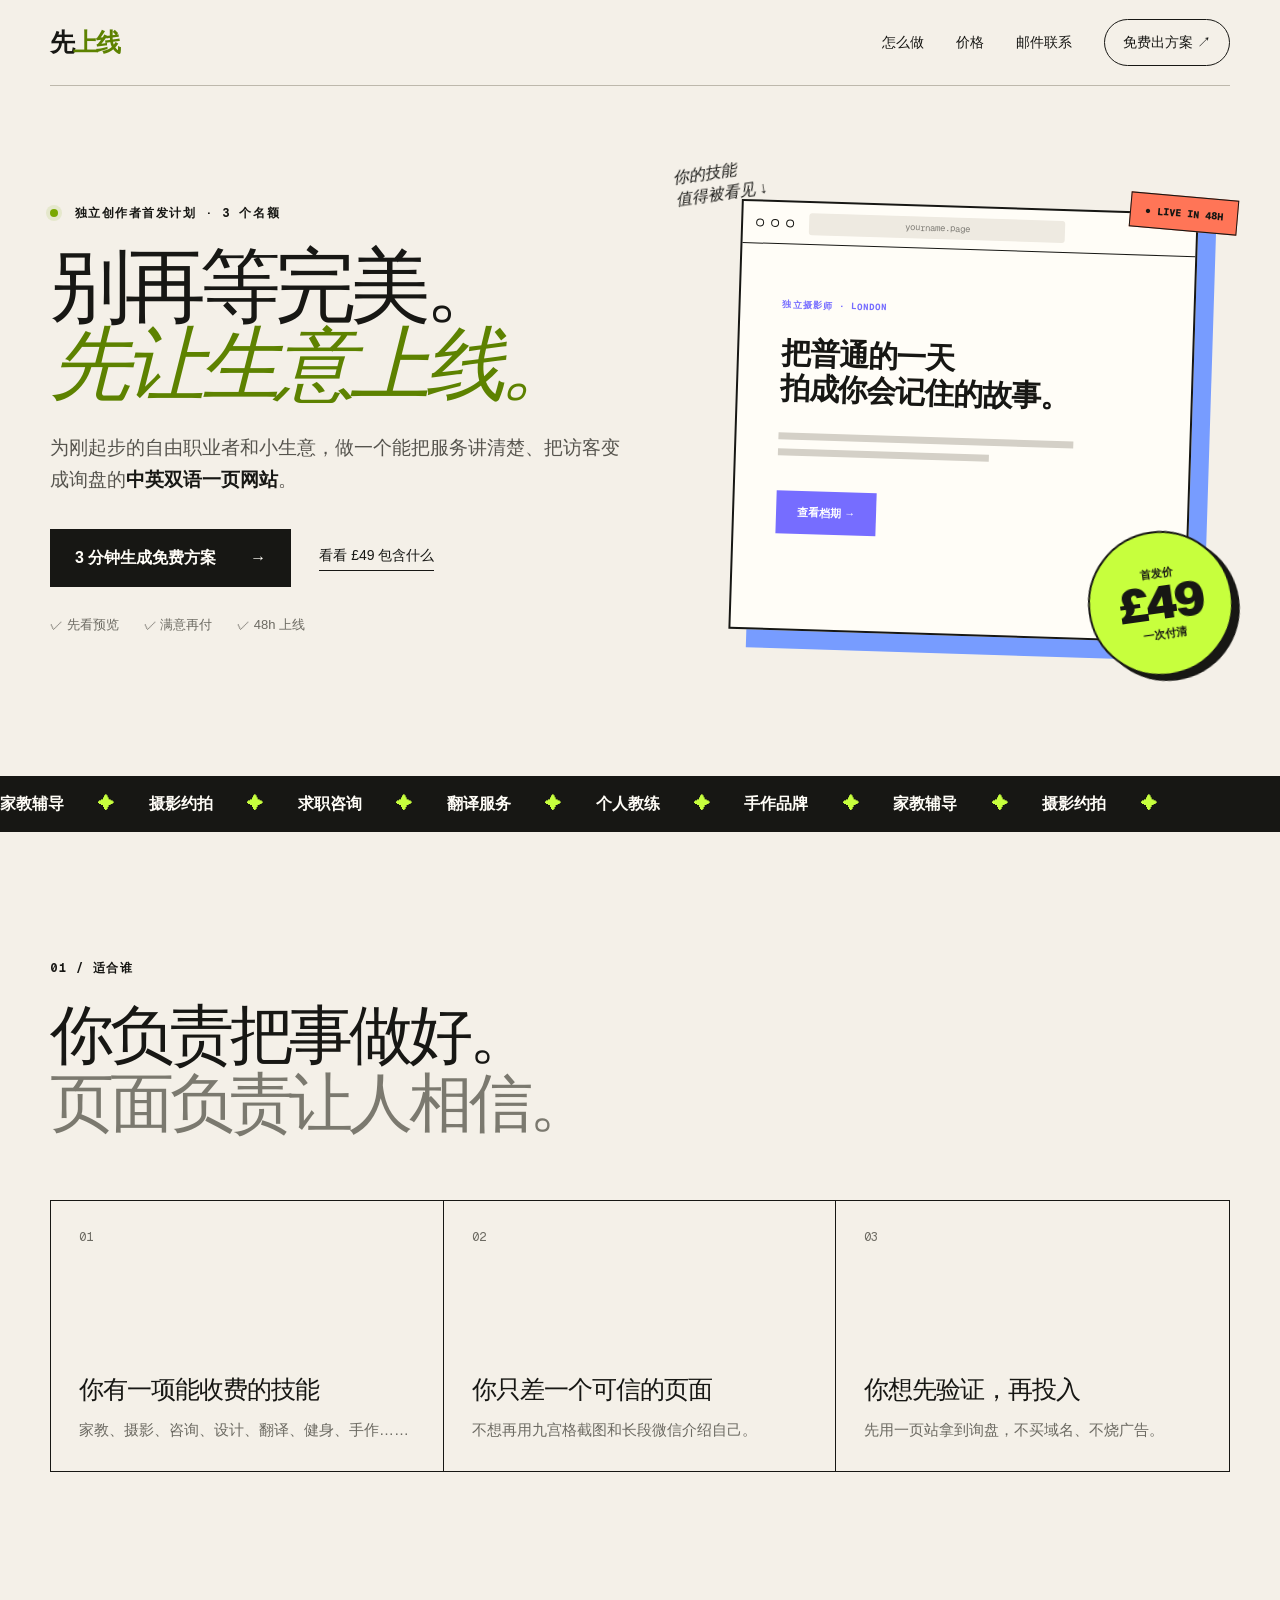
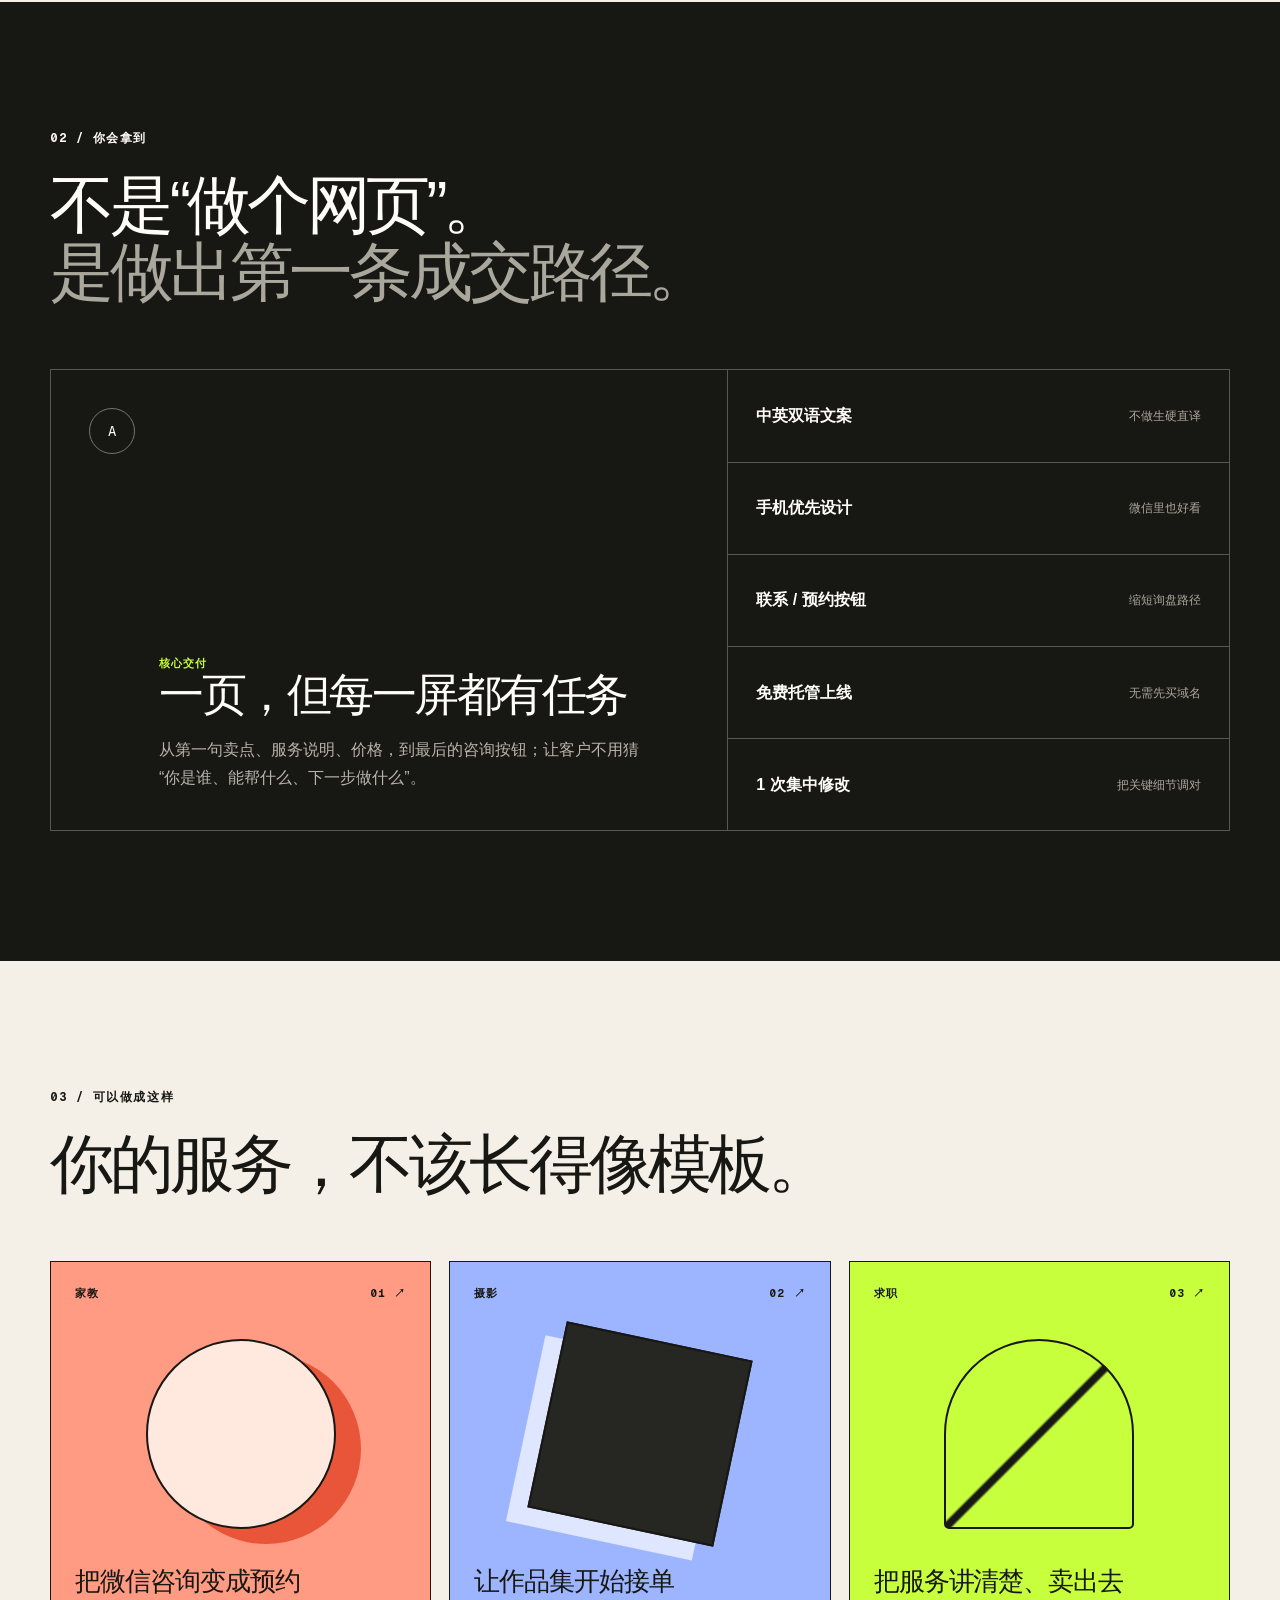
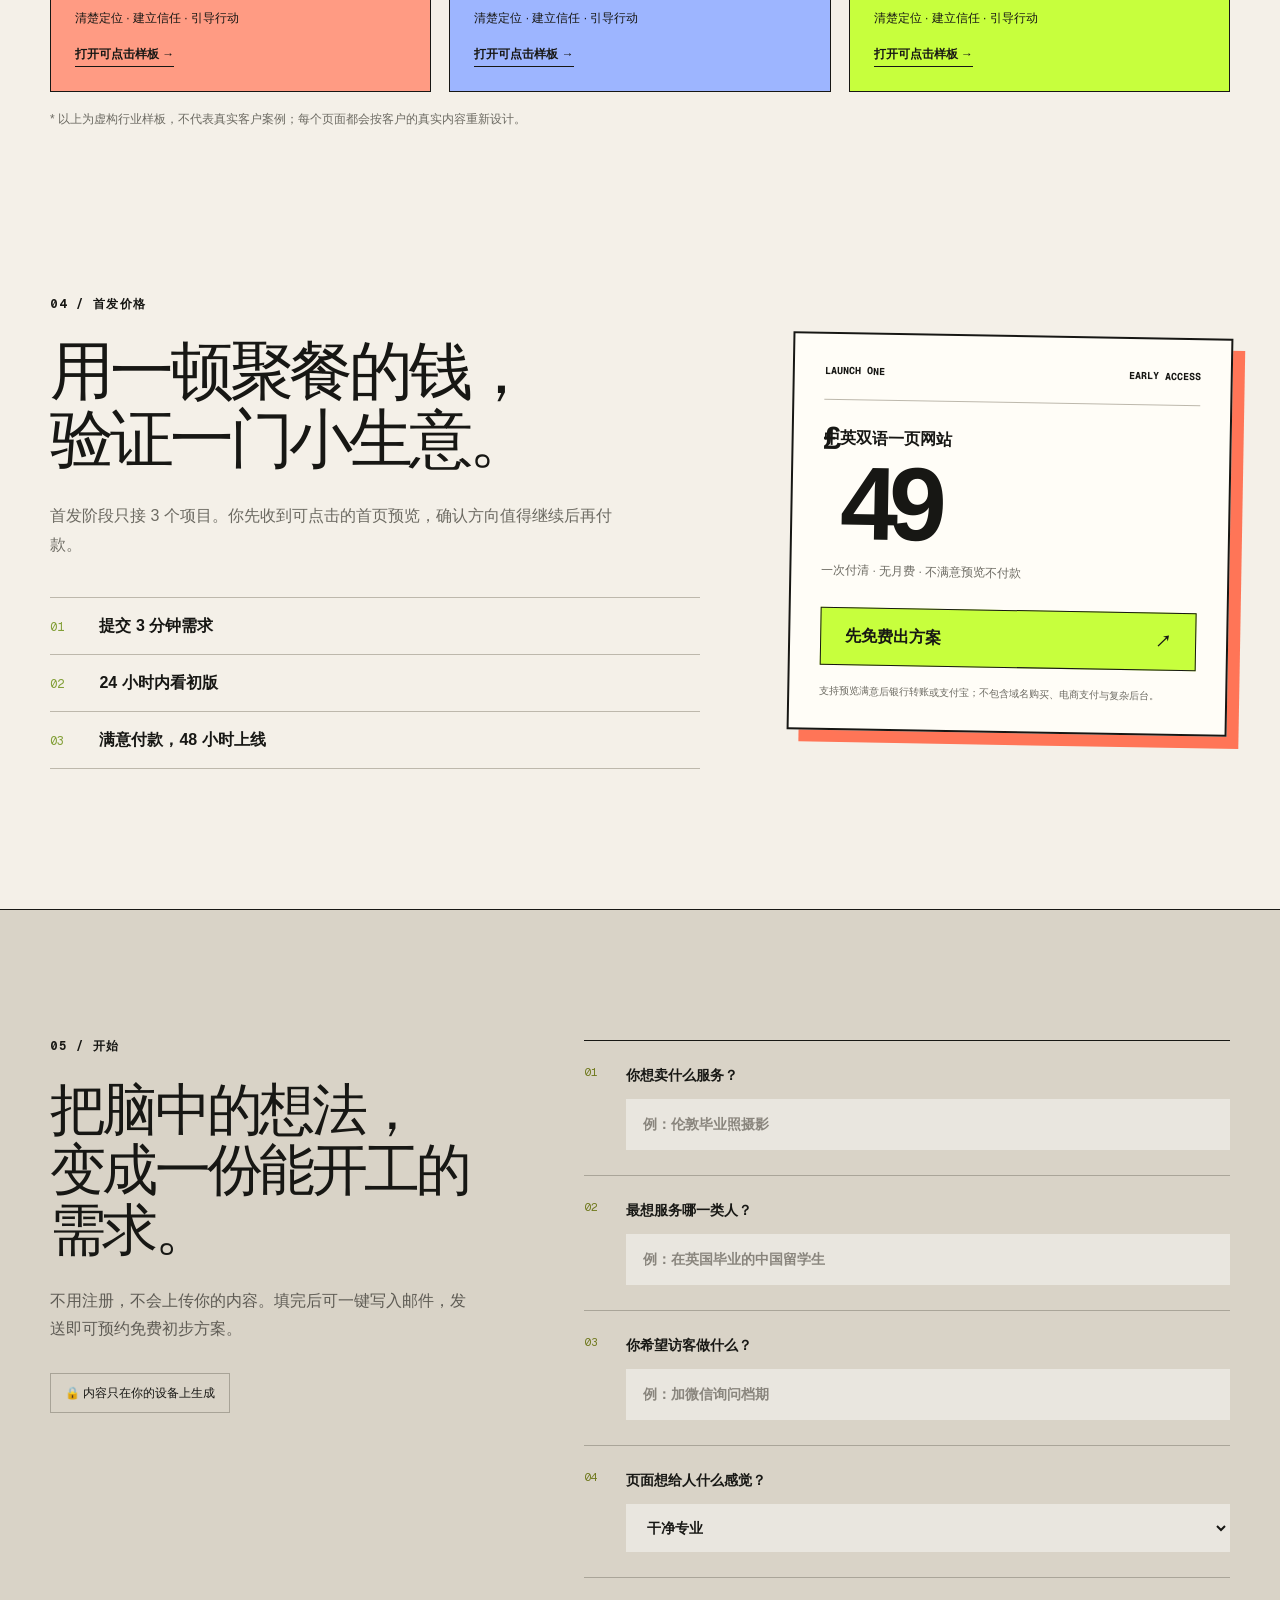
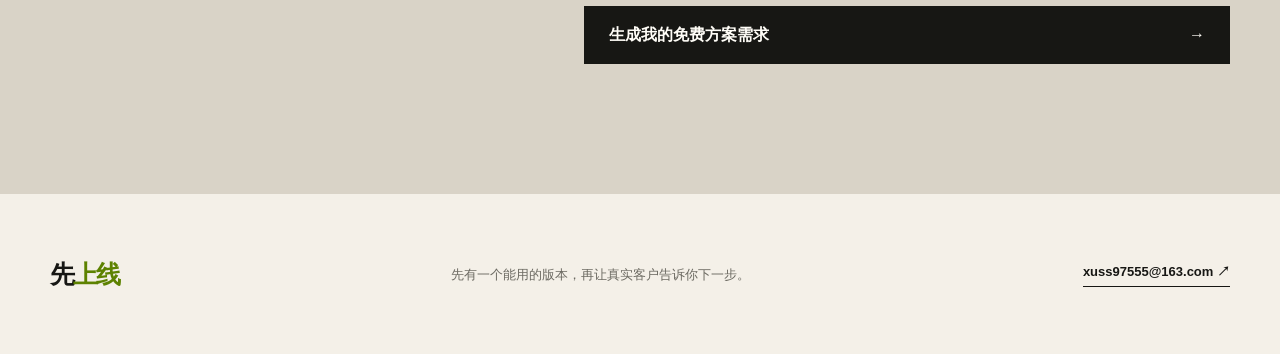
==== index.html @ bced2bf2 "Publish Xianshang production website" ====
<!DOCTYPE html><html lang="zh-CN"><head><meta charSet="utf-8"/><meta name="viewport" content="width=device-width, initial-scale=1"/><link rel="preload" href="/_next/static/media/797e433ab948586e-s.p.08e28id.o-okb.woff2" as="font" crossorigin="" type="font/woff2"/><link rel="preload" href="/_next/static/media/caa3a2e1cccd8315-s.p.09~u27dqhyhd6.woff2" as="font" crossorigin="" type="font/woff2"/><link rel="stylesheet" href="/_next/static/chunks/03s5dyql1qi7x.css" data-precedence="next"/><link rel="preload" as="script" fetchPriority="low" href="/_next/static/chunks/0o91wf7qz38ha.js"/><script src="/_next/static/chunks/16d1utvslz.ai.js" async=""></script><script src="/_next/static/chunks/0rhvhcbr5mctx.js" async=""></script><script src="/_next/static/chunks/turbopack-02bru~tcp5c6y.js" async=""></script><script src="/_next/static/chunks/0alvv6cwl0-r7.js" async=""></script><script src="/_next/static/chunks/0g~nvwp.c5vv8.js" async=""></script><meta name="next-size-adjust" content=""/><title>先上线｜48 小时做出你的第一条成交路径</title><meta name="description" content="为自由职业者和小生意打造中英双语一页网站。先看可点击预览，满意再付，48 小时上线。"/><meta property="og:title" content="先上线｜别再等完美，先让生意上线"/><meta property="og:description" content="中英双语一页网站 · 48H 上线 · £49"/><meta property="og:image" content="https://xianshang-studio-2026.blush-bread-7872.chatgpt.site/og.png"/><meta property="og:image:width" content="1200"/><meta property="og:image:height" content="630"/><meta property="og:type" content="website"/><meta name="twitter:card" content="summary_large_image"/><meta name="twitter:title" content="先上线｜别再等完美，先让生意上线"/><meta name="twitter:description" content="中英双语一页网站 · 48H 上线 · £49"/><meta name="twitter:image" content="https://xianshang-studio-2026.blush-bread-7872.chatgpt.site/og.png"/><script src="/_next/static/chunks/03~yq9q893hmn.js" noModule=""></script></head><body class="geist_a71539c9-module__T19VSG__variable geist_mono_8d43a2aa-module__8Li5zG__variable"><div hidden=""><!--$--><!--/$--></div><main><nav class="nav shell" aria-label="主导航"><a class="brand" href="#top" aria-label="先上线首页">先<span>上线</span></a><div class="navLinks"><a href="#how">怎么做</a><a href="#price">价格</a><a href="mailto:xuss97555@163.com">邮件联系</a><a class="navCta" href="#brief">免费出方案 ↗</a></div></nav><section class="hero shell" id="top"><div class="heroCopy"><p class="eyebrow"><span class="pulse"></span> 独立创作者首发计划 · 3 个名额</p><h1>别再等完美。<br/><em>先让生意上线。</em></h1><p class="heroLead">为刚起步的自由职业者和小生意，做一个能把服务讲清楚、把访客变成询盘的<strong>中英双语一页网站</strong>。</p><div class="heroActions"><a class="button buttonDark" href="#brief">3 分钟生成免费方案 <span>→</span></a><a class="textLink" href="#price">看看 £49 包含什么</a></div><div class="trustRow" aria-label="服务承诺"><span>✓ 先看预览</span><span>✓ 满意再付</span><span>✓ 48h 上线</span></div></div><div class="heroVisual" aria-label="网站从想法到上线的示意"><div class="scribble">你的技能<br/>值得被看见 ↓</div><div class="browserCard"><div class="browserTop"><i></i><i></i><i></i><span>yourname.page</span></div><div class="mockPage"><div class="mockLabel">独立摄影师 · LONDON</div><div class="mockTitle">把普通的一天<br/>拍成你会记住的故事。</div><div class="mockText"></div><div class="mockText short"></div><div class="mockButton">查看档期 →</div></div></div><div class="priceSticker"><small>首发价</small><strong>£49</strong><span>一次付清</span></div><div class="liveBadge">● LIVE IN 48H</div></div></section><section class="marquee" aria-label="适用服务类型"><div>家教辅导 <b>✦</b> 摄影约拍 <b>✦</b> 求职咨询 <b>✦</b> 翻译服务<!-- --> <b>✦</b> 个人教练 <b>✦</b> 手作品牌 <b>✦</b> 家教辅导 <b>✦</b> <!-- -->摄影约拍 <b>✦</b></div></section><section class="section shell" id="how"><div class="sectionIntro"><p class="sectionNo">01 / 适合谁</p><h2>你负责把事做好。<br/><span>页面负责让人相信。</span></h2></div><div class="fitGrid"><article class="fitCard"><span>0<!-- -->1</span><h3>你有一项能收费的技能</h3><p>家教、摄影、咨询、设计、翻译、健身、手作……</p></article><article class="fitCard"><span>0<!-- -->2</span><h3>你只差一个可信的页面</h3><p>不想再用九宫格截图和长段微信介绍自己。</p></article><article class="fitCard"><span>0<!-- -->3</span><h3>你想先验证，再投入</h3><p>先用一页站拿到询盘，不买域名、不烧广告。</p></article></div></section><section class="darkSection"><div class="shell"><div class="sectionIntro inverted"><p class="sectionNo">02 / 你会拿到</p><h2>不是“做个网页”。<br/><span>是做出第一条成交路径。</span></h2></div><div class="deliverGrid"><div class="deliverMain"><span class="deliverIndex">A</span><div><p class="miniLabel">核心交付</p><h3>一页，但每一屏都有任务</h3><p>从第一句卖点、服务说明、价格，到最后的咨询按钮；让客户不用猜“你是谁、能帮什么、下一步做什么”。</p></div></div><div class="deliverList"><div><b>中英双语文案</b><span>不做生硬直译</span></div><div><b>手机优先设计</b><span>微信里也好看</span></div><div><b>联系 / 预约按钮</b><span>缩短询盘路径</span></div><div><b>免费托管上线</b><span>无需先买域名</span></div><div><b>1 次集中修改</b><span>把关键细节调对</span></div></div></div></div></section><section class="section shell"><div class="sectionIntro"><p class="sectionNo">03 / 可以做成这样</p><h2>你的服务，不该长得像模板。</h2></div><div class="examples"><a class="example coral" href="/demo/tutor" aria-label="查看家教行业可点击样板"><div class="exampleTop"><span>家教</span><span>0<!-- -->1<!-- --> ↗</span></div><div class="exampleShape"></div><h3>把微信咨询变成预约</h3><p>清楚定位 · 建立信任 · 引导行动</p><span class="exampleLink">打开可点击样板 →</span></a><a class="example blue" href="/demo/photo" aria-label="查看摄影行业可点击样板"><div class="exampleTop"><span>摄影</span><span>0<!-- -->2<!-- --> ↗</span></div><div class="exampleShape"></div><h3>让作品集开始接单</h3><p>清楚定位 · 建立信任 · 引导行动</p><span class="exampleLink">打开可点击样板 →</span></a><a class="example lime" href="/demo/career" aria-label="查看求职行业可点击样板"><div class="exampleTop"><span>求职</span><span>0<!-- -->3<!-- --> ↗</span></div><div class="exampleShape"></div><h3>把服务讲清楚、卖出去</h3><p>清楚定位 · 建立信任 · 引导行动</p><span class="exampleLink">打开可点击样板 →</span></a></div><p class="exampleNote">* 以上为虚构行业样板，不代表真实客户案例；每个页面都会按客户的真实内容重新设计。</p></section><section class="priceSection shell" id="price"><div class="priceCopy"><p class="sectionNo">04 / 首发价格</p><h2>用一顿聚餐的钱，<br/>验证一门小生意。</h2><p>首发阶段只接 3 个项目。你先收到可点击的首页预览，确认方向值得继续后再付款。</p><ul><li><span>01</span> 提交 3 分钟需求</li><li><span>02</span> 24 小时内看初版</li><li><span>03</span> 满意付款，48 小时上线</li></ul></div><div class="priceCard"><div class="priceCardHead"><span>LAUNCH ONE</span><span>EARLY ACCESS</span></div><p>中英双语一页网站</p><div class="bigPrice"><sup>£</sup>49</div><p class="priceSub">一次付清 · 无月费 · 不满意预览不付款</p><a class="button buttonLime" href="#brief">先免费出方案 <span>↗</span></a><small>支持预览满意后银行转账或支付宝；不包含域名购买、电商支付与复杂后台。</small></div></section><section class="briefSection" id="brief"><div class="shell briefGrid"><div class="briefIntro"><p class="sectionNo">05 / 开始</p><h2>把脑中的想法，<br/>变成一份能开工的需求。</h2><p>不用注册，不会上传你的内容。填完后可一键写入邮件，发送即可预约免费初步方案。</p><div class="privacyNote">🔒 内容只在你的设备上生成</div></div><form class="briefForm"><label><span>01</span>你想卖什么服务？<input required="" placeholder="例：伦敦毕业照摄影" value=""/></label><label><span>02</span>最想服务哪一类人？<input required="" placeholder="例：在英国毕业的中国留学生" value=""/></label><label><span>03</span>你希望访客做什么？<input required="" placeholder="例：加微信询问档期" value=""/></label><label><span>04</span>页面想给人什么感觉？<select><option selected="">干净专业</option><option>温暖亲切</option><option>大胆有趣</option><option>安静高级</option></select></label><button class="button buttonDark formButton" type="submit">生成我的免费方案需求 <span>→</span></button></form></div></section><footer class="footer shell"><a class="brand" href="#top">先<span>上线</span></a><p>先有一个能用的版本，再让真实客户告诉你下一步。</p><a href="mailto:xuss97555@163.com">xuss97555@163.com<!-- --> ↗</a></footer></main><!--$--><!--/$--><script src="/_next/static/chunks/0o91wf7qz38ha.js" id="_R_" async=""></script><script>(self.__next_f=self.__next_f||[]).push([0])</script><script>self.__next_f.push([1,"1:\"$Sreact.fragment\"\n2:I[19191,[\"/_next/static/chunks/0alvv6cwl0-r7.js\"],\"default\"]\n3:I[1708,[\"/_next/static/chunks/0alvv6cwl0-r7.js\"],\"default\"]\n4:I[20671,[\"/_next/static/chunks/0alvv6cwl0-r7.js\"],\"ClientPageRoot\"]\n5:I[31713,[\"/_next/static/chunks/0alvv6cwl0-r7.js\",\"/_next/static/chunks/0g~nvwp.c5vv8.js\"],\"default\"]\n8:I[46468,[\"/_next/static/chunks/0alvv6cwl0-r7.js\"],\"OutletBoundary\"]\n9:\"$Sreact.suspense\"\nb:I[46468,[\"/_next/static/chunks/0alvv6cwl0-r7.js\"],\"ViewportBoundary\"]\nd:I[46468,[\"/_next/static/chunks/0alvv6cwl0-r7.js\"],\"MetadataBoundary\"]\nf:I[99879,[\"/_next/static/chunks/0alvv6cwl0-r7.js\"],\"default\",1]\n:HL[\"/_next/static/chunks/03s5dyql1qi7x.css\",\"style\"]\n:HL[\"/_next/static/media/797e433ab948586e-s.p.08e28id.o-okb.woff2\",\"font\",{\"crossOrigin\":\"\",\"type\":\"font/woff2\"}]\n:HL[\"/_next/static/media/caa3a2e1cccd8315-s.p.09~u27dqhyhd6.woff2\",\"font\",{\"crossOrigin\":\"\",\"type\":\"font/woff2\"}]\n"])</script><script>self.__next_f.push([1,"0:{\"P\":null,\"c\":[\"\",\"\"],\"q\":\"\",\"i\":false,\"f\":[[[\"\",{\"children\":[\"__PAGE__\",{}]},\"$undefined\",\"$undefined\",16],[[\"$\",\"$1\",\"c\",{\"children\":[[[\"$\",\"link\",\"0\",{\"rel\":\"stylesheet\",\"href\":\"/_next/static/chunks/03s5dyql1qi7x.css\",\"precedence\":\"next\",\"crossOrigin\":\"$undefined\",\"nonce\":\"$undefined\"}],[\"$\",\"script\",\"script-0\",{\"src\":\"/_next/static/chunks/0alvv6cwl0-r7.js\",\"async\":true,\"nonce\":\"$undefined\"}]],[\"$\",\"html\",null,{\"lang\":\"zh-CN\",\"children\":[\"$\",\"body\",null,{\"className\":\"geist_a71539c9-module__T19VSG__variable geist_mono_8d43a2aa-module__8Li5zG__variable\",\"children\":[\"$\",\"$L2\",null,{\"parallelRouterKey\":\"children\",\"error\":\"$undefined\",\"errorStyles\":\"$undefined\",\"errorScripts\":\"$undefined\",\"template\":[\"$\",\"$L3\",null,{}],\"templateStyles\":\"$undefined\",\"templateScripts\":\"$undefined\",\"notFound\":[[[\"$\",\"title\",null,{\"children\":\"404: This page could not be found.\"}],[\"$\",\"div\",null,{\"style\":{\"fontFamily\":\"system-ui,\\\"Segoe UI\\\",Roboto,Helvetica,Arial,sans-serif,\\\"Apple Color Emoji\\\",\\\"Segoe UI Emoji\\\"\",\"height\":\"100vh\",\"textAlign\":\"center\",\"display\":\"flex\",\"flexDirection\":\"column\",\"alignItems\":\"center\",\"justifyContent\":\"center\"},\"children\":[\"$\",\"div\",null,{\"children\":[[\"$\",\"style\",null,{\"dangerouslySetInnerHTML\":{\"__html\":\"body{color:#000;background:#fff;margin:0}.next-error-h1{border-right:1px solid rgba(0,0,0,.3)}@media (prefers-color-scheme:dark){body{color:#fff;background:#000}.next-error-h1{border-right:1px solid rgba(255,255,255,.3)}}\"}}],[\"$\",\"h1\",null,{\"className\":\"next-error-h1\",\"style\":{\"display\":\"inline-block\",\"margin\":\"0 20px 0 0\",\"padding\":\"0 23px 0 0\",\"fontSize\":24,\"fontWeight\":500,\"verticalAlign\":\"top\",\"lineHeight\":\"49px\"},\"children\":404}],[\"$\",\"div\",null,{\"style\":{\"display\":\"inline-block\"},\"children\":[\"$\",\"h2\",null,{\"style\":{\"fontSize\":14,\"fontWeight\":400,\"lineHeight\":\"49px\",\"margin\":0},\"children\":\"This page could not be found.\"}]}]]}]}]],[]],\"forbidden\":\"$undefined\",\"unauthorized\":\"$undefined\"}]}]}]]}],{\"children\":[[\"$\",\"$1\",\"c\",{\"children\":[[\"$\",\"$L4\",null,{\"Component\":\"$5\",\"serverProvidedParams\":{\"searchParams\":{},\"params\":{},\"promises\":[\"$@6\",\"$@7\"]}}],[[\"$\",\"script\",\"script-0\",{\"src\":\"/_next/static/chunks/0g~nvwp.c5vv8.js\",\"async\":true,\"nonce\":\"$undefined\"}]],[\"$\",\"$L8\",null,{\"children\":[\"$\",\"$9\",null,{\"name\":\"Next.MetadataOutlet\",\"children\":\"$@a\"}]}]]}],{},null,false,null]},null,false,null],[\"$\",\"$1\",\"h\",{\"children\":[null,[\"$\",\"$Lb\",null,{\"children\":\"$Lc\"}],[\"$\",\"div\",null,{\"hidden\":true,\"children\":[\"$\",\"$Ld\",null,{\"children\":[\"$\",\"$9\",null,{\"name\":\"Next.Metadata\",\"children\":\"$Le\"}]}]}],[\"$\",\"meta\",null,{\"name\":\"next-size-adjust\",\"content\":\"\"}]]}],false]],\"m\":\"$undefined\",\"G\":[\"$f\",[[\"$\",\"link\",\"0\",{\"rel\":\"stylesheet\",\"href\":\"/_next/static/chunks/03s5dyql1qi7x.css\",\"precedence\":\"next\",\"crossOrigin\":\"$undefined\",\"nonce\":\"$undefined\"}]]],\"S\":true,\"h\":null,\"s\":\"$undefined\",\"l\":\"$undefined\",\"p\":\"$undefined\",\"d\":\"$undefined\",\"b\":\"NUdpJYh_M5UZPNdFGB4OB\"}\n"])</script><script>self.__next_f.push([1,"6:{}\n7:\"$0:f:0:1:1:children:0:props:children:0:props:serverProvidedParams:params\"\n"])</script><script>self.__next_f.push([1,"c:[[\"$\",\"meta\",\"0\",{\"charSet\":\"utf-8\"}],[\"$\",\"meta\",\"1\",{\"name\":\"viewport\",\"content\":\"width=device-width, initial-scale=1\"}]]\n"])</script><script>self.__next_f.push([1,"a:null\ne:[[\"$\",\"title\",\"0\",{\"children\":\"先上线｜48 小时做出你的第一条成交路径\"}],[\"$\",\"meta\",\"1\",{\"name\":\"description\",\"content\":\"为自由职业者和小生意打造中英双语一页网站。先看可点击预览，满意再付，48 小时上线。\"}],[\"$\",\"meta\",\"2\",{\"property\":\"og:title\",\"content\":\"先上线｜别再等完美，先让生意上线\"}],[\"$\",\"meta\",\"3\",{\"property\":\"og:description\",\"content\":\"中英双语一页网站 · 48H 上线 · £49\"}],[\"$\",\"meta\",\"4\",{\"property\":\"og:image\",\"content\":\"https://xianshang-studio-2026.blush-bread-7872.chatgpt.site/og.png\"}],[\"$\",\"meta\",\"5\",{\"property\":\"og:image:width\",\"content\":\"1200\"}],[\"$\",\"meta\",\"6\",{\"property\":\"og:image:height\",\"content\":\"630\"}],[\"$\",\"meta\",\"7\",{\"property\":\"og:type\",\"content\":\"website\"}],[\"$\",\"meta\",\"8\",{\"name\":\"twitter:card\",\"content\":\"summary_large_image\"}],[\"$\",\"meta\",\"9\",{\"name\":\"twitter:title\",\"content\":\"先上线｜别再等完美，先让生意上线\"}],[\"$\",\"meta\",\"10\",{\"name\":\"twitter:description\",\"content\":\"中英双语一页网站 · 48H 上线 · £49\"}],[\"$\",\"meta\",\"11\",{\"name\":\"twitter:image\",\"content\":\"https://xianshang-studio-2026.blush-bread-7872.chatgpt.site/og.png\"}]]\n"])</script></body></html>
---- _next/static/chunks/03s5dyql1qi7x.css ----
@font-face{font-family:Geist;font-style:normal;font-weight:100 900;font-display:swap;src:url(../media/fef07dbb0973bf53-s.12tyk43_3sh9u.woff2)format("woff2");unicode-range:U+460-52F,U+1C80-1C8A,U+20B4,U+2DE0-2DFF,U+A640-A69F,U+FE2E-FE2F}@font-face{font-family:Geist;font-style:normal;font-weight:100 900;font-display:swap;src:url(../media/8a480f0b521d4e75-s.0jzbimsg8vl84.woff2)format("woff2");unicode-range:U+301,U+400-45F,U+490-491,U+4B0-4B1,U+2116}@font-face{font-family:Geist;font-style:normal;font-weight:100 900;font-display:swap;src:url(../media/53b9e256198e5412-s.0-wfv7uh4i7h9.woff2)format("woff2");unicode-range:U+102-103,U+110-111,U+128-129,U+168-169,U+1A0-1A1,U+1AF-1B0,U+300-301,U+303-304,U+308-309,U+323,U+329,U+1EA0-1EF9,U+20AB}@font-face{font-family:Geist;font-style:normal;font-weight:100 900;font-display:swap;src:url(../media/7178b3e590c64307-s.0nx0ww8fni_q3.woff2)format("woff2");unicode-range:U+100-2BA,U+2BD-2C5,U+2C7-2CC,U+2CE-2D7,U+2DD-2FF,U+304,U+308,U+329,U+1D00-1DBF,U+1E00-1E9F,U+1EF2-1EFF,U+2020,U+20A0-20AB,U+20AD-20C0,U+2113,U+2C60-2C7F,U+A720-A7FF}@font-face{font-family:Geist;font-style:normal;font-weight:100 900;font-display:swap;src:url(../media/caa3a2e1cccd8315-s.p.09~u27dqhyhd6.woff2)format("woff2");unicode-range:U+??,U+131,U+152-153,U+2BB-2BC,U+2C6,U+2DA,U+2DC,U+304,U+308,U+329,U+2000-206F,U+20AC,U+2122,U+2191,U+2193,U+2212,U+2215,U+FEFF,U+FFFD}@font-face{font-family:Geist Fallback;src:local(Arial);ascent-override:95.94%;descent-override:28.16%;line-gap-override:0.0%;size-adjust:104.76%}.geist_a71539c9-module__T19VSG__className{font-family:Geist,Geist Fallback;font-style:normal}.geist_a71539c9-module__T19VSG__variable{--font-geist-sans:"Geist", "Geist Fallback"}
@font-face{font-family:Geist Mono;font-style:normal;font-weight:100 900;font-display:swap;src:url(../media/5ce348bf30bf5439-s.0zgw-jeven.3w.woff2)format("woff2");unicode-range:U+460-52F,U+1C80-1C8A,U+20B4,U+2DE0-2DFF,U+A640-A69F,U+FE2E-FE2F}@font-face{font-family:Geist Mono;font-style:normal;font-weight:100 900;font-display:swap;src:url(../media/4fa387ec64143e14-s.0wkzw~je483f-.woff2)format("woff2");unicode-range:U+301,U+400-45F,U+490-491,U+4B0-4B1,U+2116}@font-face{font-family:Geist Mono;font-style:normal;font-weight:100 900;font-display:swap;src:url(../media/6306c77e7c8268e4-s.0rhz0arwfsn~5.woff2)format("woff2");unicode-range:U+2000-2001,U+2004-2008,U+200A,U+23B8-23BD,U+2500-259F}@font-face{font-family:Geist Mono;font-style:normal;font-weight:100 900;font-display:swap;src:url(../media/7d817b4c03b0c5f1-s.0l76wvqk9d84w.woff2)format("woff2");unicode-range:U+102-103,U+110-111,U+128-129,U+168-169,U+1A0-1A1,U+1AF-1B0,U+300-301,U+303-304,U+308-309,U+323,U+329,U+1EA0-1EF9,U+20AB}@font-face{font-family:Geist Mono;font-style:normal;font-weight:100 900;font-display:swap;src:url(../media/bbc41e54d2fcbd21-s.0k4k9394f2q-k.woff2)format("woff2");unicode-range:U+100-2BA,U+2BD-2C5,U+2C7-2CC,U+2CE-2D7,U+2DD-2FF,U+304,U+308,U+329,U+1D00-1DBF,U+1E00-1E9F,U+1EF2-1EFF,U+2020,U+20A0-20AB,U+20AD-20C0,U+2113,U+2C60-2C7F,U+A720-A7FF}@font-face{font-family:Geist Mono;font-style:normal;font-weight:100 900;font-display:swap;src:url(../media/797e433ab948586e-s.p.08e28id.o-okb.woff2)format("woff2");unicode-range:U+??,U+131,U+152-153,U+2BB-2BC,U+2C6,U+2DA,U+2DC,U+304,U+308,U+329,U+2000-206F,U+20AC,U+2122,U+2191,U+2193,U+2212,U+2215,U+FEFF,U+FFFD}@font-face{font-family:Geist Mono Fallback;src:local(Arial);ascent-override:74.67%;descent-override:21.92%;line-gap-override:0.0%;size-adjust:134.59%}.geist_mono_8d43a2aa-module__8Li5zG__className{font-family:Geist Mono,Geist Mono Fallback;font-style:normal}.geist_mono_8d43a2aa-module__8Li5zG__variable{--font-geist-mono:"Geist Mono", "Geist Mono Fallback"}
@layer theme{:root,:host{--font-sans:ui-sans-serif, system-ui, sans-serif, "Apple Color Emoji", "Segoe UI Emoji", "Segoe UI Symbol", "Noto Color Emoji";--font-mono:ui-monospace, SFMono-Regular, Menlo, Monaco, Consolas, "Liberation Mono", "Courier New", monospace;--spacing:.25rem;--default-font-family:var(--font-sans);--default-mono-font-family:var(--font-mono)}}@layer base{*,:after,:before,::backdrop{box-sizing:border-box;border:0 solid;margin:0;padding:0}::file-selector-button{box-sizing:border-box;border:0 solid;margin:0;padding:0}html,:host{-webkit-text-size-adjust:100%;tab-size:4;line-height:1.5;font-family:var(--default-font-family,ui-sans-serif, system-ui, sans-serif, "Apple Color Emoji", "Segoe UI Emoji", "Segoe UI Symbol", "Noto Color Emoji");font-feature-settings:var(--default-font-feature-settings,normal);font-variation-settings:var(--default-font-variation-settings,normal);-webkit-tap-highlight-color:transparent}hr{height:0;color:inherit;border-top-width:1px}abbr:where([title]){-webkit-text-decoration:underline dotted;text-decoration:underline dotted}h1,h2,h3,h4,h5,h6{font-size:inherit;font-weight:inherit}a{color:inherit;-webkit-text-decoration:inherit;-webkit-text-decoration:inherit;-webkit-text-decoration:inherit;-webkit-text-decoration:inherit;text-decoration:inherit}b,strong{font-weight:bolder}code,kbd,samp,pre{font-family:var(--default-mono-font-family,ui-monospace, SFMono-Regular, Menlo, Monaco, Consolas, "Liberation Mono", "Courier New", monospace);font-feature-settings:var(--default-mono-font-feature-settings,normal);font-variation-settings:var(--default-mono-font-variation-settings,normal);font-size:1em}small{font-size:80%}sub,sup{vertical-align:baseline;font-size:75%;line-height:0;position:relative}sub{bottom:-.25em}sup{top:-.5em}table{text-indent:0;border-color:inherit;border-collapse:collapse}:-moz-focusring{outline:auto}progress{vertical-align:baseline}summary{display:list-item}ol,ul,menu{list-style:none}img,svg,video,canvas,audio,iframe,embed,object{vertical-align:middle;display:block}img,video{max-width:100%;height:auto}button,input,select,optgroup,textarea{font:inherit;font-feature-settings:inherit;font-variation-settings:inherit;letter-spacing:inherit;color:inherit;opacity:1;background-color:#0000;border-radius:0}::file-selector-button{font:inherit;font-feature-settings:inherit;font-variation-settings:inherit;letter-spacing:inherit;color:inherit;opacity:1;background-color:#0000;border-radius:0}:where(select:is([multiple],[size])) optgroup{font-weight:bolder}:where(select:is([multiple],[size])) optgroup option{padding-inline-start:20px}::file-selector-button{margin-inline-end:4px}::placeholder{opacity:1}@supports (not ((-webkit-appearance:-apple-pay-button))) or (contain-intrinsic-size:1px){::placeholder{color:currentColor}@supports (color:color-mix(in lab, red, red)){::placeholder{color:color-mix(in oklab, currentcolor 50%, transparent)}}}textarea{resize:vertical}::-webkit-search-decoration{-webkit-appearance:none}::-webkit-date-and-time-value{min-height:1lh;text-align:inherit}::-webkit-datetime-edit{display:inline-flex}::-webkit-datetime-edit-fields-wrapper{padding:0}::-webkit-datetime-edit{padding-block:0}::-webkit-datetime-edit-year-field{padding-block:0}::-webkit-datetime-edit-month-field{padding-block:0}::-webkit-datetime-edit-day-field{padding-block:0}::-webkit-datetime-edit-hour-field{padding-block:0}::-webkit-datetime-edit-minute-field{padding-block:0}::-webkit-datetime-edit-second-field{padding-block:0}::-webkit-datetime-edit-millisecond-field{padding-block:0}::-webkit-datetime-edit-meridiem-field{padding-block:0}::-webkit-calendar-picker-indicator{line-height:1}:-moz-ui-invalid{box-shadow:none}button,input:where([type=button],[type=reset],[type=submit]){appearance:button}::file-selector-button{appearance:button}::-webkit-inner-spin-button{height:auto}::-webkit-outer-spin-button{height:auto}[hidden]:where(:not([hidden=until-found])){display:none!important}}@layer components;@layer utilities{.relative{position:relative}.start{inset-inline-start:var(--spacing)}.block{display:block}.table{display:table}}:root{--paper:#f4f0e8;--ink:#171714;--muted:#6c6a62;--line:#bdb8ac;--lime:#c7ff3d;--coral:#ff7557;--blue:#779cff;--white:#fffdf7}*{box-sizing:border-box}html{scroll-behavior:smooth}body{background:var(--paper);color:var(--ink);margin:0;font-family:Arial,PingFang SC,Microsoft YaHei,sans-serif}a{color:inherit;text-decoration:none}button,input,select{font:inherit}.shell{width:min(1180px,100% - 40px);margin:0 auto}.nav{border-bottom:1px solid var(--line);justify-content:space-between;align-items:center;height:86px;display:flex}.brand{letter-spacing:-.08em;font-size:25px;font-weight:900}.brand span{color:#5d8200}.navLinks{align-items:center;gap:32px;font-size:14px;display:flex}.navLinks>a:not(.navCta):hover{opacity:.55}.navCta{border:1px solid var(--ink);border-radius:99px;padding:12px 18px;transition:all .2s}.navCta:hover{background:var(--ink);color:var(--white)}.hero{grid-template-columns:1.04fr .96fr;align-items:center;gap:72px;min-height:690px;padding-top:55px;padding-bottom:76px;display:grid}.eyebrow,.sectionNo{font:700 12px/1 var(--font-geist-mono), monospace;letter-spacing:.13em;text-transform:uppercase;margin:0 0 28px}.pulse{background:#79a800;border-radius:50%;width:8px;height:8px;margin-right:8px;display:inline-block;box-shadow:0 0 0 4px #79a8001f}h1,h2,h3,p{margin-top:0}h1{letter-spacing:-.075em;max-width:700px;margin-bottom:28px;font-size:clamp(60px,6.3vw,96px);line-height:.97}h1 em{color:#5d8200;font-family:Georgia,Songti SC,serif;font-weight:400}.heroLead{color:#56544e;max-width:570px;margin-bottom:32px;font-size:19px;line-height:1.7}.heroLead strong{color:var(--ink)}.heroActions{align-items:center;gap:28px;display:flex}.button{border:1px solid var(--ink);cursor:pointer;justify-content:space-between;align-items:center;gap:34px;min-height:58px;padding:0 24px;font-weight:800;transition:transform .18s,box-shadow .18s;display:inline-flex}.button:hover{box-shadow:5px 5px 0 var(--ink);transform:translate(-3px,-3px)}.buttonDark{background:var(--ink);color:var(--white)}.buttonDark:hover{box-shadow:5px 5px #739b13}.buttonLime{background:var(--lime);width:100%;color:var(--ink)}.textLink{border-bottom:1px solid;padding-bottom:4px;font-size:14px}.trustRow{color:var(--muted);gap:25px;margin-top:28px;font-size:13px;display:flex}.heroVisual{place-items:center;min-height:520px;display:grid;position:relative}.browserCard{background:var(--white);border:2px solid var(--ink);width:86%;min-height:430px;box-shadow:18px 18px 0 var(--blue);position:relative;transform:rotate(1.8deg)}.browserTop{border-bottom:1px solid var(--ink);align-items:center;gap:7px;height:42px;padding:0 13px;display:flex}.browserTop i{border:1px solid;border-radius:50%;width:8px;height:8px}.browserTop span{color:#817f78;width:60%;font:9px var(--font-geist-mono), monospace;text-align:center;background:#eeeae1;border-radius:3px;margin-left:8px;padding:5px}.mockPage{padding:54px 42px}.mockLabel{color:#766dff;font:700 9px var(--font-geist-mono), monospace;letter-spacing:.12em;margin-bottom:25px}.mockTitle{letter-spacing:-.035em;margin-bottom:27px;font:700 30px/1.15 Georgia,Songti SC,serif}.mockText{background:#d4d0c7;width:80%;height:7px;margin:9px 0}.mockText.short{width:57%}.mockButton{color:#fff;background:#766dff;width:fit-content;margin-top:35px;padding:13px 21px;font-size:11px;font-weight:700}.priceSticker{background:var(--lime);border:2px solid var(--ink);width:145px;height:145px;box-shadow:6px 6px 0 var(--ink);z-index:2;border-radius:50%;flex-direction:column;justify-content:center;align-items:center;padding:24px;display:flex;position:absolute;bottom:5px;right:-3px;transform:rotate(-8deg)}.priceSticker small,.priceSticker span{font-size:11px;font-weight:700}.priceSticker strong{font:900 47px/.95 var(--font-geist-sans), sans-serif;letter-spacing:-.07em}.liveBadge{background:var(--coral);border:1px solid var(--ink);font:800 10px var(--font-geist-mono), monospace;padding:10px 14px;position:absolute;top:35px;right:-8px;transform:rotate(5deg)}.scribble{z-index:3;font:italic 16px/1.4 Georgia,serif;position:absolute;top:0;left:-24px;transform:rotate(-8deg)}.marquee{background:var(--ink);color:var(--white);white-space:nowrap;padding:16px 0;overflow:hidden}.marquee div{width:max-content;font-weight:700;animation:25s linear infinite slide}.marquee b{color:var(--lime);padding:0 30px}@keyframes slide{to{transform:translate(-50%)}}.section{padding-top:130px;padding-bottom:130px}.sectionIntro{margin-bottom:62px}.sectionIntro h2,.priceCopy h2,.briefIntro h2{letter-spacing:-.065em;max-width:850px;margin-bottom:0;font-size:clamp(39px,5vw,69px);line-height:1.06}.sectionIntro h2 span{color:#7b796f;font-family:Georgia,Songti SC,serif;font-weight:400}.fitGrid{border:1px solid var(--ink);grid-template-columns:repeat(3,1fr);display:grid}.fitCard{border-right:1px solid var(--ink);flex-direction:column;min-height:270px;padding:28px;display:flex}.fitCard:last-child{border-right:0}.fitCard>span{color:var(--muted);font:12px var(--font-geist-mono), monospace}.fitCard h3{letter-spacing:-.04em;margin:auto 0 14px;font-size:25px;line-height:1.2}.fitCard p{color:var(--muted);margin:0;font-size:15px;line-height:1.65}.darkSection{background:var(--ink);color:var(--white);padding:130px 0}.inverted h2 span{color:#aaa79c}.deliverGrid{border:1px solid #595850;grid-template-columns:1.15fr .85fr;display:grid}.deliverMain{border-right:1px solid #595850;grid-template-columns:70px 1fr;min-height:460px;padding:38px;display:grid}.deliverIndex{width:46px;height:46px;font:14px var(--font-geist-mono), monospace;border:1px solid #77766f;border-radius:50%;place-items:center;display:grid}.deliverMain>div{align-self:end}.miniLabel{color:var(--lime);font:700 11px var(--font-geist-mono), monospace;letter-spacing:.1em}.deliverMain h3{letter-spacing:-.055em;max-width:480px;margin-bottom:18px;font-size:45px;line-height:1.05}.deliverMain>div>p:last-child{color:#b8b5ab;max-width:500px;margin:0;line-height:1.75}.deliverList{flex-direction:column;display:flex}.deliverList div{border-bottom:1px solid #595850;flex:1;justify-content:space-between;align-items:center;gap:20px;padding:24px 28px;display:flex}.deliverList div:last-child{border-bottom:0}.deliverList b{font-size:16px}.deliverList span{color:#aaa79c;font-size:12px}.examples{grid-template-columns:repeat(3,1fr);gap:18px;display:grid}.example{border:1px solid var(--ink);min-height:395px;padding:24px;transition:transform .18s,box-shadow .18s;display:block;overflow:hidden}.example:hover{box-shadow:7px 7px 0 var(--ink);transform:translate(-4px,-4px)}.exampleTop{font:700 11px var(--font-geist-mono), monospace;letter-spacing:.1em;justify-content:space-between;display:flex}.exampleShape{border:2px solid var(--ink);width:190px;height:190px;margin:38px auto 33px}.example.coral{background:#ff9b83}.example.coral .exampleShape{background:#ffe9df;border-radius:50%;box-shadow:25px 15px #e95539}.example.blue{background:#9db5ff}.example.blue .exampleShape{background:#262622;transform:rotate(12deg);box-shadow:-18px 18px #dfe6ff}.example.lime{background:var(--lime)}.example.lime .exampleShape{background:linear-gradient(135deg, transparent 48%, var(--ink) 49% 51%, transparent 52%);border-radius:50% 50% 5px 5px}.example h3{letter-spacing:-.04em;margin-bottom:8px;font-size:26px}.example p{margin:0;font-size:12px}.exampleLink{border-bottom:1px solid;margin-top:18px;padding-bottom:3px;font-size:12px;font-weight:800;display:inline-block}.exampleNote{color:var(--muted);margin:18px 0 0;font-size:12px}.priceSection{grid-template-columns:1fr 440px;align-items:center;gap:90px;padding-top:40px;padding-bottom:140px;display:grid}.priceCopy h2{margin-bottom:28px}.priceCopy>p:not(.sectionNo){max-width:570px;color:var(--muted);line-height:1.8}.priceCopy ul{border-top:1px solid var(--line);margin:38px 0 0;padding:0;list-style:none}.priceCopy li{border-bottom:1px solid var(--line);padding:16px 0;font-weight:700}.priceCopy li span{color:#829f37;width:45px;font:12px var(--font-geist-mono), monospace;display:inline-block}.priceCard{background:var(--white);border:2px solid var(--ink);box-shadow:12px 12px 0 var(--coral);padding:30px;transform:rotate(1deg)}.priceCardHead{border-bottom:1px solid var(--line);font:700 10px var(--font-geist-mono), monospace;justify-content:space-between;padding-bottom:22px;display:flex}.priceCard>p{margin:26px 0 4px;font-weight:700}.bigPrice{letter-spacing:-.09em;margin:2px 0 8px;font-size:104px;font-weight:900;line-height:.95}.bigPrice sup{vertical-align:top;letter-spacing:0;font-size:32px}.priceCard .priceSub{color:var(--muted);margin:0 0 28px;font-size:12px;font-weight:400}.priceCard small{color:var(--muted);margin-top:18px;font-size:10px;line-height:1.5;display:block}.briefSection{border-top:1px solid var(--ink);background:#d9d3c7;padding:130px 0}.briefGrid{grid-template-columns:.82fr 1.18fr;align-items:start;gap:85px;display:grid}.briefIntro{position:sticky;top:35px}.briefIntro h2{margin-bottom:28px;font-size:clamp(42px,4.4vw,62px)}.briefIntro>p:not(.sectionNo){color:#5e5b54;max-width:430px;line-height:1.75}.privacyNote{border:1px solid #a8a397;width:fit-content;margin-top:30px;padding:10px 14px;font-size:12px}.briefForm{border-top:1px solid var(--ink)}.briefForm label{border-bottom:1px solid #aaa599;grid-template-columns:42px 1fr;align-items:center;padding:24px 0 25px;font-size:14px;font-weight:800;display:grid}.briefForm label>span{color:#70791e;font:11px var(--font-geist-mono), monospace;align-self:start}.briefForm input,.briefForm select{width:100%;color:var(--ink);background:#ffffff6b;border:1px solid #0000;border-radius:0;outline:none;grid-column:2;margin-top:13px;padding:14px 16px}.briefForm input:focus,.briefForm select:focus{background:var(--white);border-color:var(--ink)}.briefForm input::placeholder{color:#89857d}.formButton{width:100%;margin-top:28px}.resultCard{background:var(--lime);border:2px solid var(--ink);box-shadow:8px 8px 0 var(--ink);grid-column:2;margin-top:-50px;padding:28px}.resultHead{justify-content:space-between;align-items:center;display:flex}.resultHead small{font:700 10px var(--font-geist-mono), monospace;letter-spacing:.12em}.resultHead h3{margin:6px 0 0;font-size:24px}.resultHead>span{background:var(--ink);width:42px;height:42px;color:var(--lime);border-radius:50%;place-items:center;display:grid}.resultCard pre{border:1px solid var(--ink);white-space:pre-wrap;font:13px/1.7 var(--font-geist-mono), monospace;background:#ffffff8c;margin:24px 0;padding:20px;overflow:auto}.resultActions{grid-template-columns:repeat(3,1fr);gap:10px;display:grid}.resultActions button{border:1px solid var(--ink);background:var(--white);cursor:pointer;padding:14px;font-weight:800}.resultActions button:first-child{background:var(--ink);color:var(--white)}.resultCard>p{margin:16px 0 0;font-size:11px;line-height:1.5}.footer{justify-content:space-between;align-items:center;gap:30px;min-height:160px;display:flex}.footer p{color:var(--muted);margin:0;font-size:13px}.footer>a:last-child{border-bottom:1px solid;padding-bottom:4px;font-size:13px;font-weight:700}.demoPage{--demo-bg:#f4f0e8;--demo-accent:#779cff;--demo-ink:#171714;background:var(--demo-bg);min-height:100vh;color:var(--demo-ink)}.demo-photo{--demo-bg:#ebe9ff;--demo-accent:#ff6a4c}.demo-tutor{--demo-bg:#f7edc9;--demo-accent:#76a400}.demo-career{--demo-bg:#e7f0ee;--demo-accent:#635bff}.demoNotice{background:var(--demo-ink);color:#fff;grid-template-columns:1fr auto 1fr;align-items:center;gap:22px;min-height:42px;padding:9px max(22px,50vw - 590px);font-size:11px;display:grid}.demoNotice span{color:var(--lime);font-weight:800}.demoNotice b{text-align:center;font-weight:500}.demoNotice a{border-bottom:1px solid;justify-self:end}.demoNav{border-bottom:1px solid var(--demo-ink);justify-content:space-between;align-items:center;width:min(1180px,100% - 40px);height:92px;margin:0 auto;display:flex}.demoLogo{letter-spacing:-.04em;font:700 22px Georgia,Songti SC,serif}.demoNav>div{align-items:center;gap:30px;font-size:13px;font-weight:700;display:flex}.demoNavCta{background:var(--demo-ink);color:#fff;padding:12px 18px}.demoHero{border-bottom:1px solid var(--demo-ink);grid-template-columns:1.18fr .82fr;align-items:stretch;width:min(1180px,100% - 40px);min-height:670px;margin:0 auto;display:grid}.demoHeroCopy{flex-direction:column;padding:90px 60px 70px 0;display:flex}.demoHeroCopy>p{color:var(--demo-accent);font:800 11px var(--font-geist-mono), monospace;letter-spacing:.13em}.demoHeroCopy h1{max-width:730px;margin:40px 0 20px;font-size:clamp(58px,6vw,88px)}.demoHeroCopy h2{color:#66635d;letter-spacing:-.035em;max-width:650px;margin:0;font:italic 33px/1.15 Georgia,serif}.demoIntroRow{border-top:1px solid #1717144d;justify-content:space-between;align-items:center;gap:30px;margin-top:auto;padding-top:55px;display:flex}.demoIntroRow span{max-width:420px;font-size:14px;line-height:1.6}.demoIntroRow a{background:var(--demo-accent);border:1px solid var(--demo-ink);flex:none;padding:14px 19px;font-size:13px;font-weight:800}.demoArtwork{border-left:1px solid var(--demo-ink);position:relative;overflow:hidden}.demoArtwork:before,.demoArtwork:after{content:"";border:1px solid var(--demo-ink);position:absolute}.demoArtwork:before{background:var(--demo-accent);width:170px;height:235px;top:170px;left:45px;transform:rotate(-8deg)}.demoArtwork:after{background:var(--demo-ink);width:190px;height:255px;top:220px;right:40px;transform:rotate(11deg)}.demoOrb{z-index:2;background:var(--lime);border:1px solid;border-radius:50%;width:210px;height:210px;position:absolute;top:120px;left:50%;transform:translate(-50%)}.demoArtwork>span{font:12px var(--font-geist-mono), monospace;position:absolute;top:30px;right:30px}.demoArtwork>i{z-index:3;background:var(--coral);width:140px;height:12px;position:absolute;bottom:115px;left:50%;transform:translate(-50%)rotate(-3deg)}.demoProof{border-bottom:1px solid var(--demo-ink);grid-template-columns:repeat(3,1fr);width:min(1180px,100% - 40px);margin:0 auto;display:grid}.demoProof div{border-right:1px solid var(--demo-ink);align-items:center;gap:26px;min-height:110px;padding:22px;display:flex}.demoProof div:last-child{border-right:0}.demoProof span{color:var(--demo-accent);font:11px var(--font-geist-mono), monospace}.demoProof b{font-size:16px}.demoServices{width:min(1180px,100% - 40px);margin:0 auto;padding:130px 0}.demoSectionHead{grid-template-columns:1fr 2fr;margin-bottom:70px;display:grid}.demoSectionHead p{font:800 11px var(--font-geist-mono), monospace;letter-spacing:.12em}.demoSectionHead h2{letter-spacing:-.06em;margin:0;font-size:clamp(45px,5vw,68px);line-height:1.05}.demoServiceList{border-top:1px solid var(--demo-ink)}.demoServiceList article{border-bottom:1px solid var(--demo-ink);grid-template-columns:65px 1.1fr 1fr 120px;align-items:center;gap:20px;min-height:105px;display:grid}.demoServiceList article>span{color:var(--demo-accent);font:11px var(--font-geist-mono), monospace}.demoServiceList h3{margin:0;font-size:25px}.demoServiceList p{color:#66635d;margin:0;font-size:13px}.demoServiceList b{justify-self:end;font-size:17px}.demoProcess{background:var(--demo-ink);color:#fff;grid-template-columns:1fr 1fr;gap:100px;padding:130px max(22px,50vw - 590px);display:grid}.demoProcess>div>p{color:var(--demo-accent);font:800 11px var(--font-geist-mono), monospace;letter-spacing:.12em}.demoProcess h2{letter-spacing:-.06em;margin:35px 0 0;font-size:clamp(45px,5vw,67px);line-height:1.05}.demoProcess ol{border-top:1px solid #55534d;margin:0;padding:0;list-style:none}.demoProcess li{color:#d8d5cc;border-bottom:1px solid #55534d;align-items:center;gap:25px;min-height:82px;padding:20px 0;display:flex}.demoProcess li span{color:var(--demo-accent);font:11px var(--font-geist-mono), monospace}.demoContact{text-align:center;flex-direction:column;justify-content:center;align-items:center;min-height:580px;padding:120px 22px;display:flex}.demoContact>p{color:var(--demo-accent);font:800 11px var(--font-geist-mono), monospace;letter-spacing:.15em}.demoContact h2{letter-spacing:-.065em;margin:28px 0 42px;font-size:clamp(48px,6vw,80px);line-height:1.04}.demoContact>a{background:var(--demo-accent);border:1px solid var(--demo-ink);padding:18px 25px;font-weight:900}.demoContact small{color:#6c6962;margin-top:24px}@media (max-width:900px){.hero{grid-template-columns:1fr;gap:20px}.heroVisual{min-height:500px}.fitGrid,.examples{grid-template-columns:1fr}.fitCard{border-right:0;border-bottom:1px solid var(--ink);min-height:210px}.fitCard:last-child{border-bottom:0}.deliverGrid,.priceSection,.briefGrid{grid-template-columns:1fr}.deliverMain{border-bottom:1px solid #595850;border-right:0;min-height:360px}.priceSection{gap:60px}.priceCard{width:min(440px,94%);margin:0 auto}.briefIntro{position:static}.resultCard{grid-column:1;margin-top:0}.demoHero{grid-template-columns:1fr}.demoHeroCopy{min-height:620px;padding-right:0}.demoArtwork{border-left:0;border-top:1px solid var(--demo-ink);min-height:480px}.demoSectionHead,.demoProcess{grid-template-columns:1fr;gap:55px}}@media (max-width:640px){.shell{width:min(100% - 28px,1180px)}.nav{height:72px}.navLinks>a:not(.navCta){display:none}.navCta{padding:10px 14px}.hero{min-height:auto;padding-top:55px}h1{font-size:58px}.heroLead{font-size:17px}.heroActions{flex-direction:column;align-items:stretch;gap:18px}.button{width:100%}.textLink{width:fit-content}.trustRow{gap:13px;font-size:11px}.heroVisual{min-height:420px}.browserCard{width:95%;min-height:345px;box-shadow:10px 10px 0 var(--blue)}.mockPage{padding:38px 26px}.mockTitle{font-size:24px}.priceSticker{width:120px;height:120px;bottom:9px;right:-3px}.priceSticker strong{font-size:38px}.liveBadge{top:24px}.scribble{font-size:13px;top:-12px;left:0}.section,.darkSection,.briefSection{padding-top:90px;padding-bottom:90px}.sectionIntro{margin-bottom:42px}.sectionIntro h2,.priceCopy h2,.briefIntro h2{font-size:42px}.deliverMain{grid-template-columns:50px 1fr;padding:25px}.deliverMain h3{font-size:34px}.deliverList div{padding:20px}.deliverList span{text-align:right}.examples{gap:12px}.example{min-height:360px}.priceSection{padding-top:10px;padding-bottom:100px}.bigPrice{font-size:88px}.briefGrid{gap:50px}.briefForm label{grid-template-columns:32px 1fr}.resultActions{grid-template-columns:1fr}.footer{flex-direction:column;align-items:flex-start;padding:35px 0}.demoNotice{grid-template-columns:1fr auto}.demoNotice b{display:none}.demoNav{height:76px}.demoNav>div>a:not(.demoNavCta){display:none}.demoHero{min-height:auto}.demoHeroCopy{min-height:570px;padding:70px 0 45px}.demoHeroCopy h1{font-size:53px}.demoHeroCopy h2{font-size:25px}.demoIntroRow{flex-direction:column;align-items:flex-start}.demoArtwork{min-height:380px}.demoProof{grid-template-columns:1fr}.demoProof div{border-right:0;border-bottom:1px solid var(--demo-ink);min-height:80px}.demoProof div:last-child{border-bottom:0}.demoServices{padding:90px 0}.demoSectionHead{margin-bottom:45px}.demoServiceList article{grid-template-columns:40px 1fr auto;gap:12px;padding:24px 0}.demoServiceList article p{grid-column:2/-1}.demoProcess{padding-top:90px;padding-bottom:90px}.demoContact{min-height:520px;padding:90px 18px}}@media (prefers-reduced-motion:reduce){*{scroll-behavior:auto!important;transition:none!important;animation:none!important}}
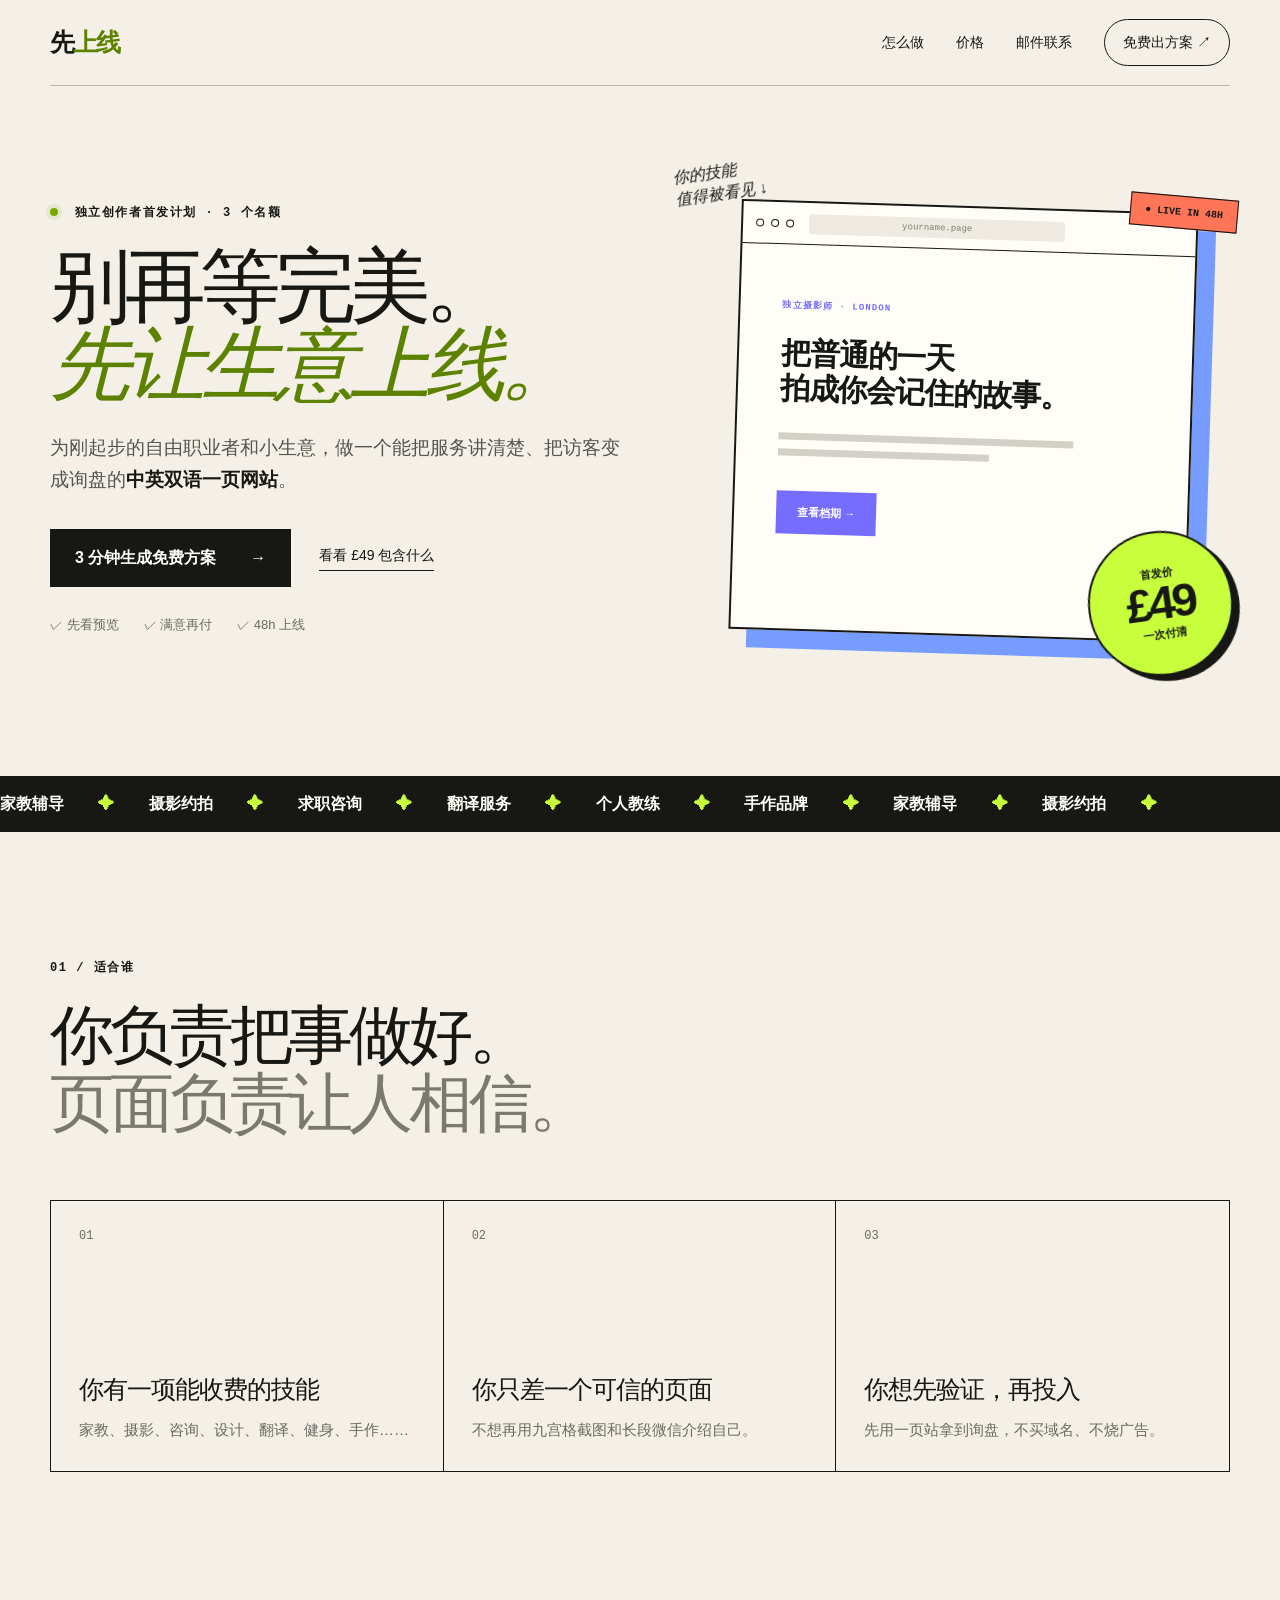
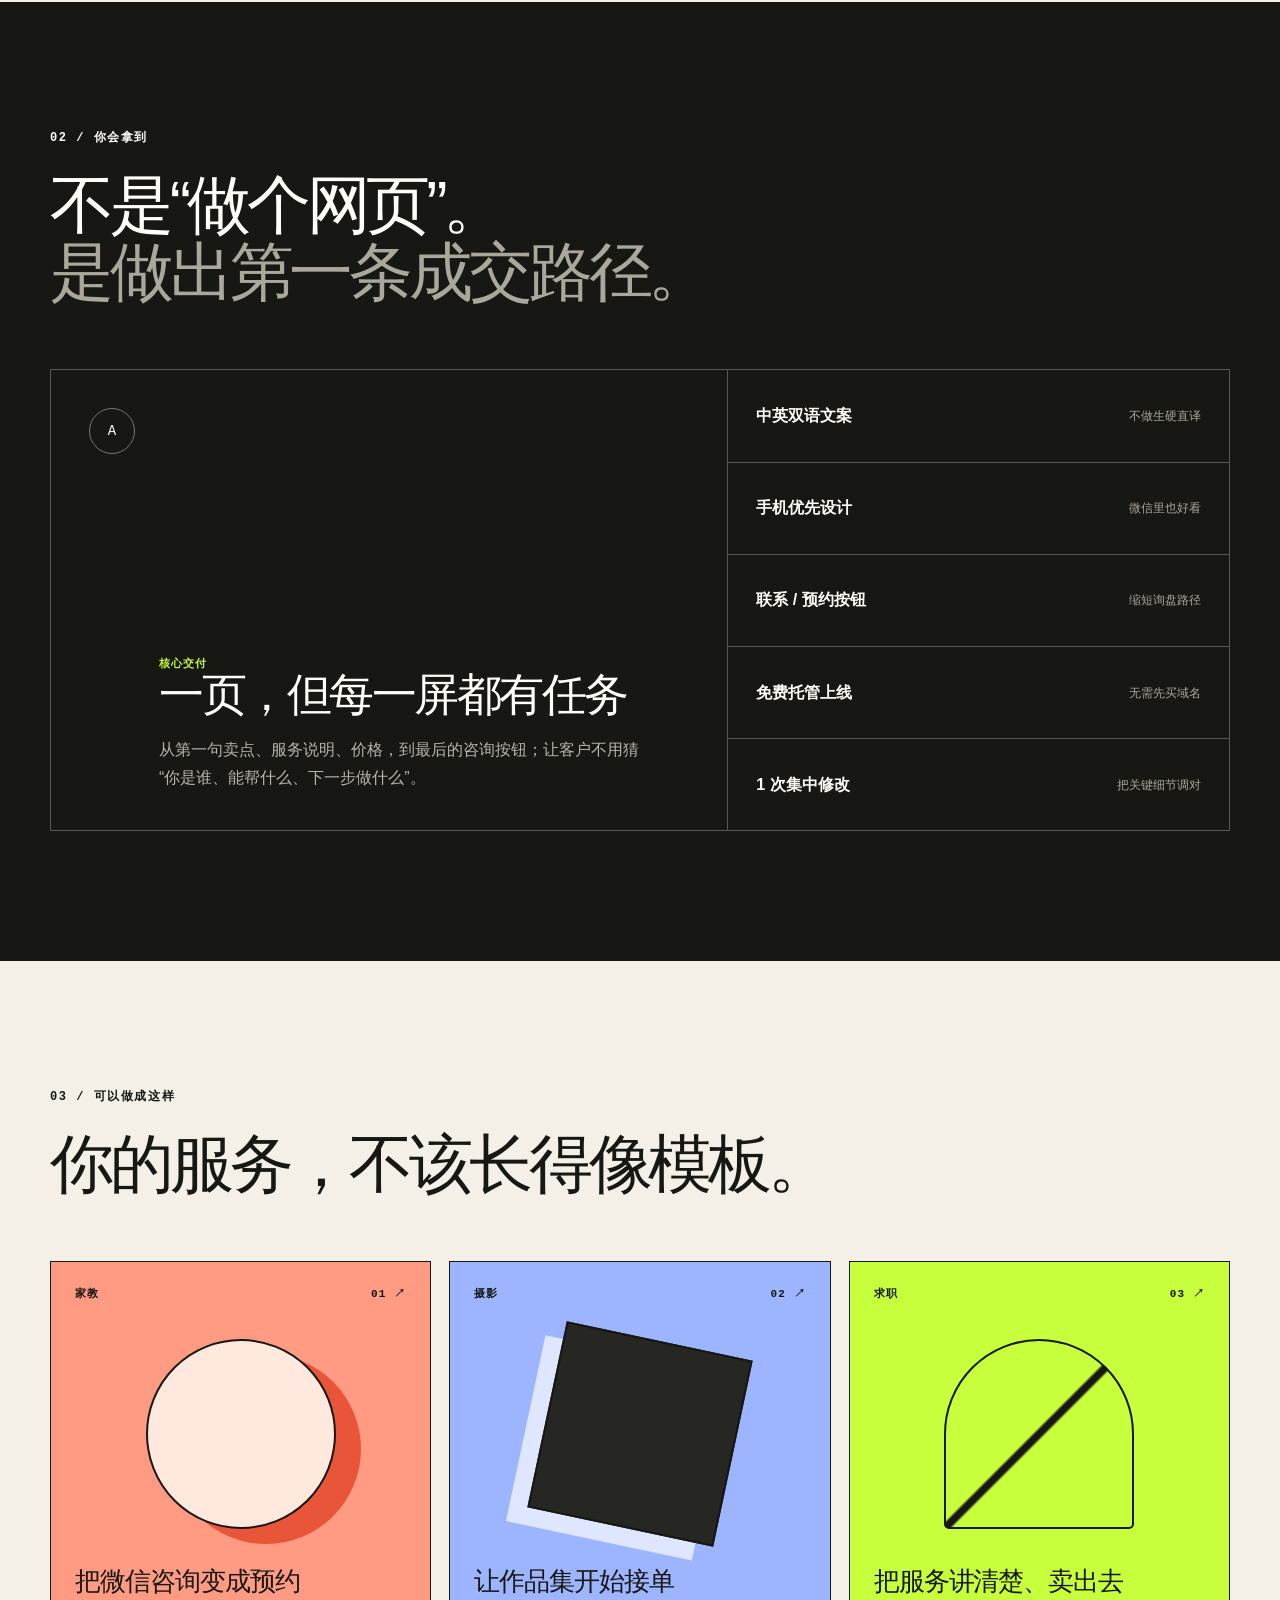
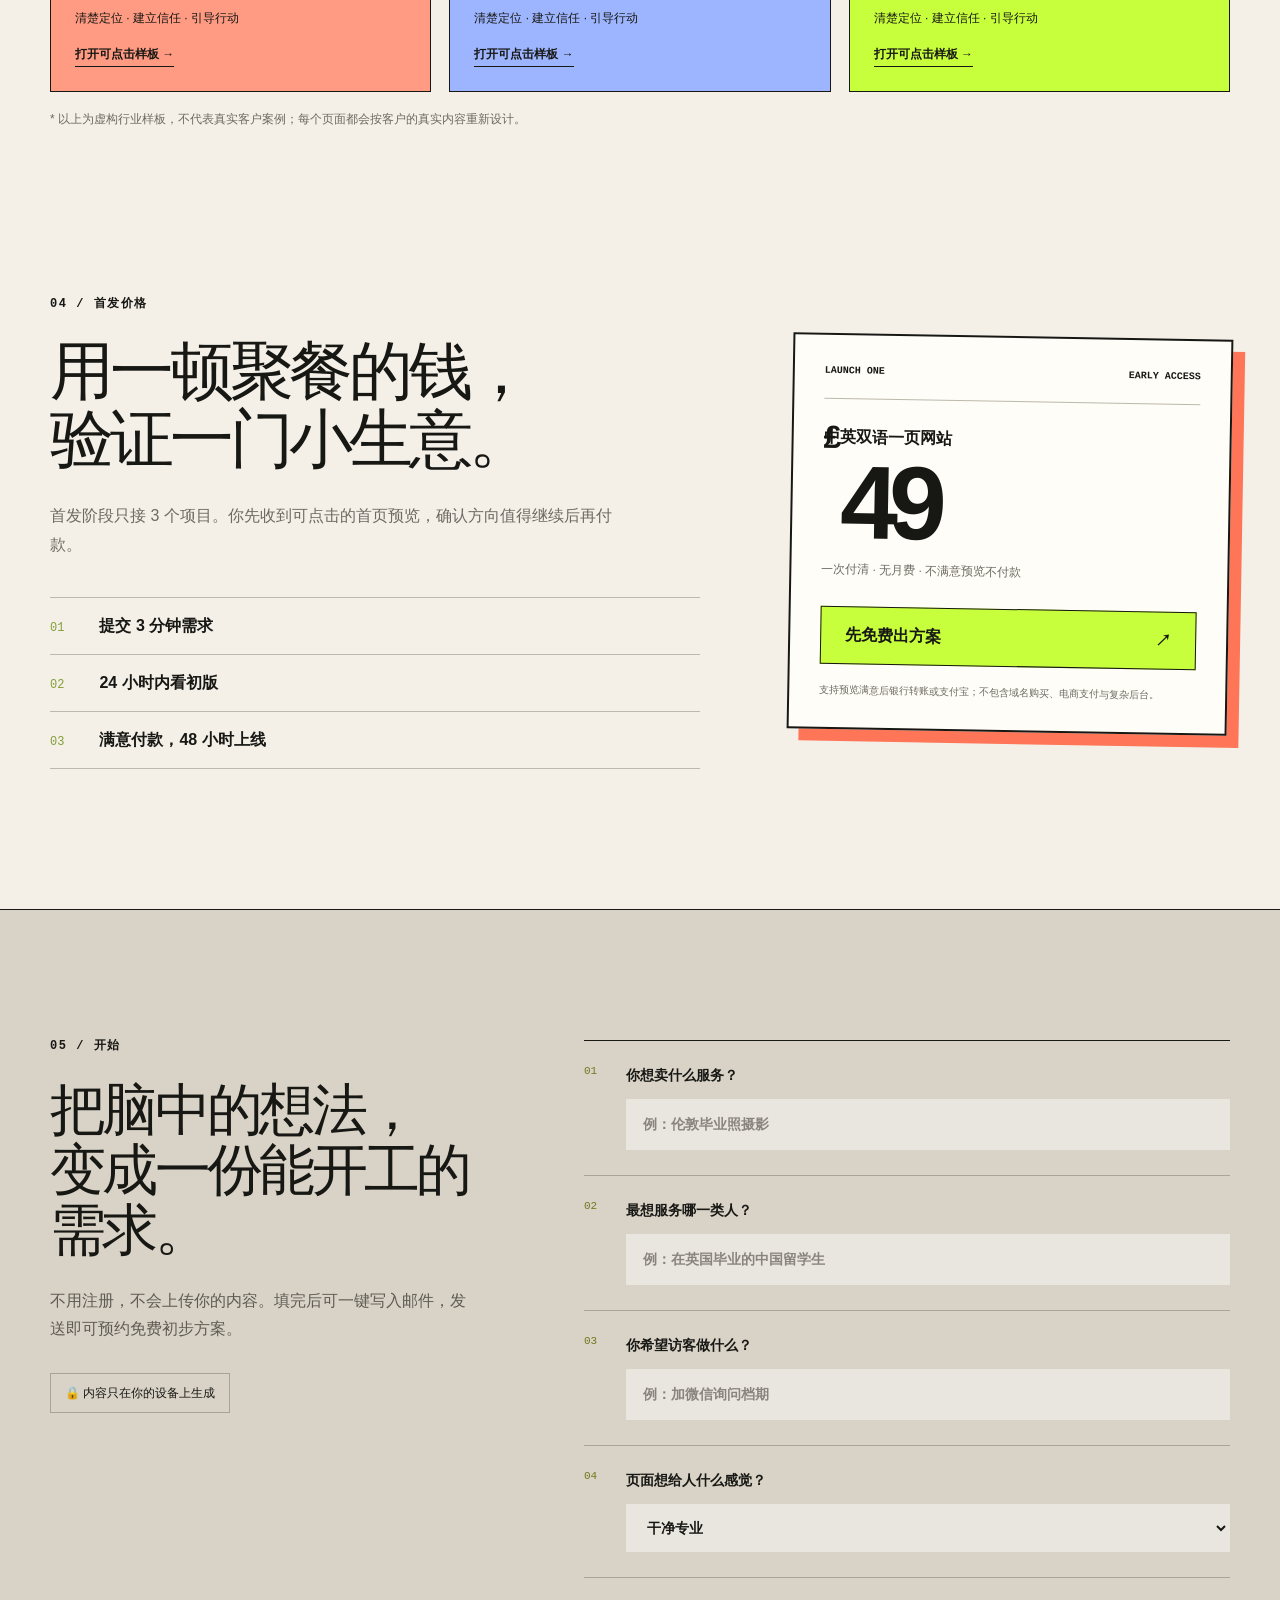
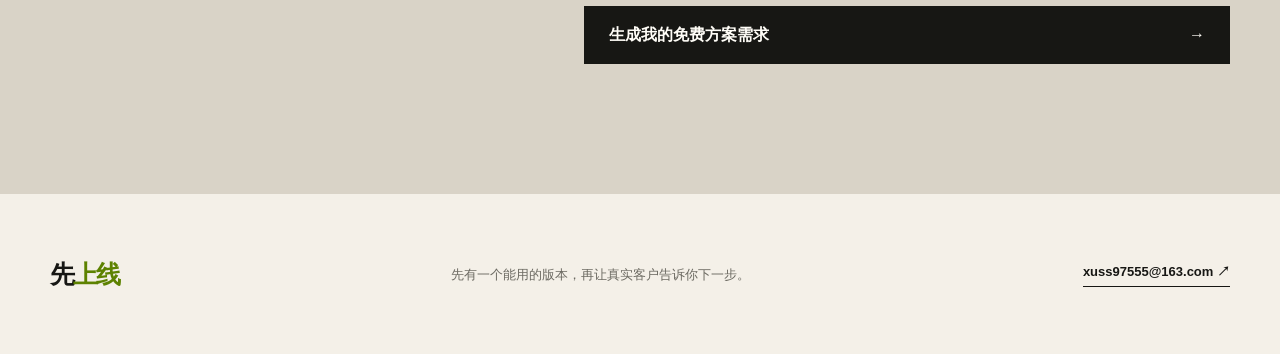
==== commit 0bd2bbe7: "Inline critical styles and inquiry logic for reliable loading" ====
--- a/index.html
+++ b/index.html
@@ -1 +1,93 @@
-<!DOCTYPE html><html lang="zh-CN"><head><meta charSet="utf-8"/><meta name="viewport" content="width=device-width, initial-scale=1"/><link rel="preload" href="/_next/static/media/797e433ab948586e-s.p.08e28id.o-okb.woff2" as="font" crossorigin="" type="font/woff2"/><link rel="preload" href="/_next/static/media/caa3a2e1cccd8315-s.p.09~u27dqhyhd6.woff2" as="font" crossorigin="" type="font/woff2"/><link rel="stylesheet" href="/_next/static/chunks/03s5dyql1qi7x.css" data-precedence="next"/><link rel="preload" as="script" fetchPriority="low" href="/_next/static/chunks/0o91wf7qz38ha.js"/><script src="/_next/static/chunks/16d1utvslz.ai.js" async=""></script><script src="/_next/static/chunks/0rhvhcbr5mctx.js" async=""></script><script src="/_next/static/chunks/turbopack-02bru~tcp5c6y.js" async=""></script><script src="/_next/static/chunks/0alvv6cwl0-r7.js" async=""></script><script src="/_next/static/chunks/0g~nvwp.c5vv8.js" async=""></script><meta name="next-size-adjust" content=""/><title>先上线｜48 小时做出你的第一条成交路径</title><meta name="description" content="为自由职业者和小生意打造中英双语一页网站。先看可点击预览，满意再付，48 小时上线。"/><meta property="og:title" content="先上线｜别再等完美，先让生意上线"/><meta property="og:description" content="中英双语一页网站 · 48H 上线 · £49"/><meta property="og:image" content="https://xianshang-studio-2026.blush-bread-7872.chatgpt.site/og.png"/><meta property="og:image:width" content="1200"/><meta property="og:image:height" content="630"/><meta property="og:type" content="website"/><meta name="twitter:card" content="summary_large_image"/><meta name="twitter:title" content="先上线｜别再等完美，先让生意上线"/><meta name="twitter:description" content="中英双语一页网站 · 48H 上线 · £49"/><meta name="twitter:image" content="https://xianshang-studio-2026.blush-bread-7872.chatgpt.site/og.png"/><script src="/_next/static/chunks/03~yq9q893hmn.js" noModule=""></script></head><body class="geist_a71539c9-module__T19VSG__variable geist_mono_8d43a2aa-module__8Li5zG__variable"><div hidden=""><!--$--><!--/$--></div><main><nav class="nav shell" aria-label="主导航"><a class="brand" href="#top" aria-label="先上线首页">先<span>上线</span></a><div class="navLinks"><a href="#how">怎么做</a><a href="#price">价格</a><a href="mailto:xuss97555@163.com">邮件联系</a><a class="navCta" href="#brief">免费出方案 ↗</a></div></nav><section class="hero shell" id="top"><div class="heroCopy"><p class="eyebrow"><span class="pulse"></span> 独立创作者首发计划 · 3 个名额</p><h1>别再等完美。<br/><em>先让生意上线。</em></h1><p class="heroLead">为刚起步的自由职业者和小生意，做一个能把服务讲清楚、把访客变成询盘的<strong>中英双语一页网站</strong>。</p><div class="heroActions"><a class="button buttonDark" href="#brief">3 分钟生成免费方案 <span>→</span></a><a class="textLink" href="#price">看看 £49 包含什么</a></div><div class="trustRow" aria-label="服务承诺"><span>✓ 先看预览</span><span>✓ 满意再付</span><span>✓ 48h 上线</span></div></div><div class="heroVisual" aria-label="网站从想法到上线的示意"><div class="scribble">你的技能<br/>值得被看见 ↓</div><div class="browserCard"><div class="browserTop"><i></i><i></i><i></i><span>yourname.page</span></div><div class="mockPage"><div class="mockLabel">独立摄影师 · LONDON</div><div class="mockTitle">把普通的一天<br/>拍成你会记住的故事。</div><div class="mockText"></div><div class="mockText short"></div><div class="mockButton">查看档期 →</div></div></div><div class="priceSticker"><small>首发价</small><strong>£49</strong><span>一次付清</span></div><div class="liveBadge">● LIVE IN 48H</div></div></section><section class="marquee" aria-label="适用服务类型"><div>家教辅导 <b>✦</b> 摄影约拍 <b>✦</b> 求职咨询 <b>✦</b> 翻译服务<!-- --> <b>✦</b> 个人教练 <b>✦</b> 手作品牌 <b>✦</b> 家教辅导 <b>✦</b> <!-- -->摄影约拍 <b>✦</b></div></section><section class="section shell" id="how"><div class="sectionIntro"><p class="sectionNo">01 / 适合谁</p><h2>你负责把事做好。<br/><span>页面负责让人相信。</span></h2></div><div class="fitGrid"><article class="fitCard"><span>0<!-- -->1</span><h3>你有一项能收费的技能</h3><p>家教、摄影、咨询、设计、翻译、健身、手作……</p></article><article class="fitCard"><span>0<!-- -->2</span><h3>你只差一个可信的页面</h3><p>不想再用九宫格截图和长段微信介绍自己。</p></article><article class="fitCard"><span>0<!-- -->3</span><h3>你想先验证，再投入</h3><p>先用一页站拿到询盘，不买域名、不烧广告。</p></article></div></section><section class="darkSection"><div class="shell"><div class="sectionIntro inverted"><p class="sectionNo">02 / 你会拿到</p><h2>不是“做个网页”。<br/><span>是做出第一条成交路径。</span></h2></div><div class="deliverGrid"><div class="deliverMain"><span class="deliverIndex">A</span><div><p class="miniLabel">核心交付</p><h3>一页，但每一屏都有任务</h3><p>从第一句卖点、服务说明、价格，到最后的咨询按钮；让客户不用猜“你是谁、能帮什么、下一步做什么”。</p></div></div><div class="deliverList"><div><b>中英双语文案</b><span>不做生硬直译</span></div><div><b>手机优先设计</b><span>微信里也好看</span></div><div><b>联系 / 预约按钮</b><span>缩短询盘路径</span></div><div><b>免费托管上线</b><span>无需先买域名</span></div><div><b>1 次集中修改</b><span>把关键细节调对</span></div></div></div></div></section><section class="section shell"><div class="sectionIntro"><p class="sectionNo">03 / 可以做成这样</p><h2>你的服务，不该长得像模板。</h2></div><div class="examples"><a class="example coral" href="/demo/tutor" aria-label="查看家教行业可点击样板"><div class="exampleTop"><span>家教</span><span>0<!-- -->1<!-- --> ↗</span></div><div class="exampleShape"></div><h3>把微信咨询变成预约</h3><p>清楚定位 · 建立信任 · 引导行动</p><span class="exampleLink">打开可点击样板 →</span></a><a class="example blue" href="/demo/photo" aria-label="查看摄影行业可点击样板"><div class="exampleTop"><span>摄影</span><span>0<!-- -->2<!-- --> ↗</span></div><div class="exampleShape"></div><h3>让作品集开始接单</h3><p>清楚定位 · 建立信任 · 引导行动</p><span class="exampleLink">打开可点击样板 →</span></a><a class="example lime" href="/demo/career" aria-label="查看求职行业可点击样板"><div class="exampleTop"><span>求职</span><span>0<!-- -->3<!-- --> ↗</span></div><div class="exampleShape"></div><h3>把服务讲清楚、卖出去</h3><p>清楚定位 · 建立信任 · 引导行动</p><span class="exampleLink">打开可点击样板 →</span></a></div><p class="exampleNote">* 以上为虚构行业样板，不代表真实客户案例；每个页面都会按客户的真实内容重新设计。</p></section><section class="priceSection shell" id="price"><div class="priceCopy"><p class="sectionNo">04 / 首发价格</p><h2>用一顿聚餐的钱，<br/>验证一门小生意。</h2><p>首发阶段只接 3 个项目。你先收到可点击的首页预览，确认方向值得继续后再付款。</p><ul><li><span>01</span> 提交 3 分钟需求</li><li><span>02</span> 24 小时内看初版</li><li><span>03</span> 满意付款，48 小时上线</li></ul></div><div class="priceCard"><div class="priceCardHead"><span>LAUNCH ONE</span><span>EARLY ACCESS</span></div><p>中英双语一页网站</p><div class="bigPrice"><sup>£</sup>49</div><p class="priceSub">一次付清 · 无月费 · 不满意预览不付款</p><a class="button buttonLime" href="#brief">先免费出方案 <span>↗</span></a><small>支持预览满意后银行转账或支付宝；不包含域名购买、电商支付与复杂后台。</small></div></section><section class="briefSection" id="brief"><div class="shell briefGrid"><div class="briefIntro"><p class="sectionNo">05 / 开始</p><h2>把脑中的想法，<br/>变成一份能开工的需求。</h2><p>不用注册，不会上传你的内容。填完后可一键写入邮件，发送即可预约免费初步方案。</p><div class="privacyNote">🔒 内容只在你的设备上生成</div></div><form class="briefForm"><label><span>01</span>你想卖什么服务？<input required="" placeholder="例：伦敦毕业照摄影" value=""/></label><label><span>02</span>最想服务哪一类人？<input required="" placeholder="例：在英国毕业的中国留学生" value=""/></label><label><span>03</span>你希望访客做什么？<input required="" placeholder="例：加微信询问档期" value=""/></label><label><span>04</span>页面想给人什么感觉？<select><option selected="">干净专业</option><option>温暖亲切</option><option>大胆有趣</option><option>安静高级</option></select></label><button class="button buttonDark formButton" type="submit">生成我的免费方案需求 <span>→</span></button></form></div></section><footer class="footer shell"><a class="brand" href="#top">先<span>上线</span></a><p>先有一个能用的版本，再让真实客户告诉你下一步。</p><a href="mailto:xuss97555@163.com">xuss97555@163.com<!-- --> ↗</a></footer></main><!--$--><!--/$--><script src="/_next/static/chunks/0o91wf7qz38ha.js" id="_R_" async=""></script><script>(self.__next_f=self.__next_f||[]).push([0])</script><script>self.__next_f.push([1,"1:\"$Sreact.fragment\"\n2:I[19191,[\"/_next/static/chunks/0alvv6cwl0-r7.js\"],\"default\"]\n3:I[1708,[\"/_next/static/chunks/0alvv6cwl0-r7.js\"],\"default\"]\n4:I[20671,[\"/_next/static/chunks/0alvv6cwl0-r7.js\"],\"ClientPageRoot\"]\n5:I[31713,[\"/_next/static/chunks/0alvv6cwl0-r7.js\",\"/_next/static/chunks/0g~nvwp.c5vv8.js\"],\"default\"]\n8:I[46468,[\"/_next/static/chunks/0alvv6cwl0-r7.js\"],\"OutletBoundary\"]\n9:\"$Sreact.suspense\"\nb:I[46468,[\"/_next/static/chunks/0alvv6cwl0-r7.js\"],\"ViewportBoundary\"]\nd:I[46468,[\"/_next/static/chunks/0alvv6cwl0-r7.js\"],\"MetadataBoundary\"]\nf:I[99879,[\"/_next/static/chunks/0alvv6cwl0-r7.js\"],\"default\",1]\n:HL[\"/_next/static/chunks/03s5dyql1qi7x.css\",\"style\"]\n:HL[\"/_next/static/media/797e433ab948586e-s.p.08e28id.o-okb.woff2\",\"font\",{\"crossOrigin\":\"\",\"type\":\"font/woff2\"}]\n:HL[\"/_next/static/media/caa3a2e1cccd8315-s.p.09~u27dqhyhd6.woff2\",\"font\",{\"crossOrigin\":\"\",\"type\":\"font/woff2\"}]\n"])</script><script>self.__next_f.push([1,"0:{\"P\":null,\"c\":[\"\",\"\"],\"q\":\"\",\"i\":false,\"f\":[[[\"\",{\"children\":[\"__PAGE__\",{}]},\"$undefined\",\"$undefined\",16],[[\"$\",\"$1\",\"c\",{\"children\":[[[\"$\",\"link\",\"0\",{\"rel\":\"stylesheet\",\"href\":\"/_next/static/chunks/03s5dyql1qi7x.css\",\"precedence\":\"next\",\"crossOrigin\":\"$undefined\",\"nonce\":\"$undefined\"}],[\"$\",\"script\",\"script-0\",{\"src\":\"/_next/static/chunks/0alvv6cwl0-r7.js\",\"async\":true,\"nonce\":\"$undefined\"}]],[\"$\",\"html\",null,{\"lang\":\"zh-CN\",\"children\":[\"$\",\"body\",null,{\"className\":\"geist_a71539c9-module__T19VSG__variable geist_mono_8d43a2aa-module__8Li5zG__variable\",\"children\":[\"$\",\"$L2\",null,{\"parallelRouterKey\":\"children\",\"error\":\"$undefined\",\"errorStyles\":\"$undefined\",\"errorScripts\":\"$undefined\",\"template\":[\"$\",\"$L3\",null,{}],\"templateStyles\":\"$undefined\",\"templateScripts\":\"$undefined\",\"notFound\":[[[\"$\",\"title\",null,{\"children\":\"404: This page could not be found.\"}],[\"$\",\"div\",null,{\"style\":{\"fontFamily\":\"system-ui,\\\"Segoe UI\\\",Roboto,Helvetica,Arial,sans-serif,\\\"Apple Color Emoji\\\",\\\"Segoe UI Emoji\\\"\",\"height\":\"100vh\",\"textAlign\":\"center\",\"display\":\"flex\",\"flexDirection\":\"column\",\"alignItems\":\"center\",\"justifyContent\":\"center\"},\"children\":[\"$\",\"div\",null,{\"children\":[[\"$\",\"style\",null,{\"dangerouslySetInnerHTML\":{\"__html\":\"body{color:#000;background:#fff;margin:0}.next-error-h1{border-right:1px solid rgba(0,0,0,.3)}@media (prefers-color-scheme:dark){body{color:#fff;background:#000}.next-error-h1{border-right:1px solid rgba(255,255,255,.3)}}\"}}],[\"$\",\"h1\",null,{\"className\":\"next-error-h1\",\"style\":{\"display\":\"inline-block\",\"margin\":\"0 20px 0 0\",\"padding\":\"0 23px 0 0\",\"fontSize\":24,\"fontWeight\":500,\"verticalAlign\":\"top\",\"lineHeight\":\"49px\"},\"children\":404}],[\"$\",\"div\",null,{\"style\":{\"display\":\"inline-block\"},\"children\":[\"$\",\"h2\",null,{\"style\":{\"fontSize\":14,\"fontWeight\":400,\"lineHeight\":\"49px\",\"margin\":0},\"children\":\"This page could not be found.\"}]}]]}]}]],[]],\"forbidden\":\"$undefined\",\"unauthorized\":\"$undefined\"}]}]}]]}],{\"children\":[[\"$\",\"$1\",\"c\",{\"children\":[[\"$\",\"$L4\",null,{\"Component\":\"$5\",\"serverProvidedParams\":{\"searchParams\":{},\"params\":{},\"promises\":[\"$@6\",\"$@7\"]}}],[[\"$\",\"script\",\"script-0\",{\"src\":\"/_next/static/chunks/0g~nvwp.c5vv8.js\",\"async\":true,\"nonce\":\"$undefined\"}]],[\"$\",\"$L8\",null,{\"children\":[\"$\",\"$9\",null,{\"name\":\"Next.MetadataOutlet\",\"children\":\"$@a\"}]}]]}],{},null,false,null]},null,false,null],[\"$\",\"$1\",\"h\",{\"children\":[null,[\"$\",\"$Lb\",null,{\"children\":\"$Lc\"}],[\"$\",\"div\",null,{\"hidden\":true,\"children\":[\"$\",\"$Ld\",null,{\"children\":[\"$\",\"$9\",null,{\"name\":\"Next.Metadata\",\"children\":\"$Le\"}]}]}],[\"$\",\"meta\",null,{\"name\":\"next-size-adjust\",\"content\":\"\"}]]}],false]],\"m\":\"$undefined\",\"G\":[\"$f\",[[\"$\",\"link\",\"0\",{\"rel\":\"stylesheet\",\"href\":\"/_next/static/chunks/03s5dyql1qi7x.css\",\"precedence\":\"next\",\"crossOrigin\":\"$undefined\",\"nonce\":\"$undefined\"}]]],\"S\":true,\"h\":null,\"s\":\"$undefined\",\"l\":\"$undefined\",\"p\":\"$undefined\",\"d\":\"$undefined\",\"b\":\"NUdpJYh_M5UZPNdFGB4OB\"}\n"])</script><script>self.__next_f.push([1,"6:{}\n7:\"$0:f:0:1:1:children:0:props:children:0:props:serverProvidedParams:params\"\n"])</script><script>self.__next_f.push([1,"c:[[\"$\",\"meta\",\"0\",{\"charSet\":\"utf-8\"}],[\"$\",\"meta\",\"1\",{\"name\":\"viewport\",\"content\":\"width=device-width, initial-scale=1\"}]]\n"])</script><script>self.__next_f.push([1,"a:null\ne:[[\"$\",\"title\",\"0\",{\"children\":\"先上线｜48 小时做出你的第一条成交路径\"}],[\"$\",\"meta\",\"1\",{\"name\":\"description\",\"content\":\"为自由职业者和小生意打造中英双语一页网站。先看可点击预览，满意再付，48 小时上线。\"}],[\"$\",\"meta\",\"2\",{\"property\":\"og:title\",\"content\":\"先上线｜别再等完美，先让生意上线\"}],[\"$\",\"meta\",\"3\",{\"property\":\"og:description\",\"content\":\"中英双语一页网站 · 48H 上线 · £49\"}],[\"$\",\"meta\",\"4\",{\"property\":\"og:image\",\"content\":\"https://xianshang-studio-2026.blush-bread-7872.chatgpt.site/og.png\"}],[\"$\",\"meta\",\"5\",{\"property\":\"og:image:width\",\"content\":\"1200\"}],[\"$\",\"meta\",\"6\",{\"property\":\"og:image:height\",\"content\":\"630\"}],[\"$\",\"meta\",\"7\",{\"property\":\"og:type\",\"content\":\"website\"}],[\"$\",\"meta\",\"8\",{\"name\":\"twitter:card\",\"content\":\"summary_large_image\"}],[\"$\",\"meta\",\"9\",{\"name\":\"twitter:title\",\"content\":\"先上线｜别再等完美，先让生意上线\"}],[\"$\",\"meta\",\"10\",{\"name\":\"twitter:description\",\"content\":\"中英双语一页网站 · 48H 上线 · £49\"}],[\"$\",\"meta\",\"11\",{\"name\":\"twitter:image\",\"content\":\"https://xianshang-studio-2026.blush-bread-7872.chatgpt.site/og.png\"}]]\n"])</script></body></html>+<!DOCTYPE html><html lang="zh-CN"><head><meta charSet="utf-8"/><meta name="viewport" content="width=device-width, initial-scale=1"/><link rel="preload" href="/next/static/media/797e433ab948586e-s.p.08e28id.o-okb.woff2" as="font" crossorigin="" type="font/woff2"/><link rel="preload" href="/next/static/media/caa3a2e1cccd8315-s.p.09~u27dqhyhd6.woff2" as="font" crossorigin="" type="font/woff2"/><style>@font-face{font-family:Geist;font-style:normal;font-weight:100 900;font-display:swap;src:url(../media/fef07dbb0973bf53-s.12tyk43_3sh9u.woff2)format("woff2");unicode-range:U+460-52F,U+1C80-1C8A,U+20B4,U+2DE0-2DFF,U+A640-A69F,U+FE2E-FE2F}@font-face{font-family:Geist;font-style:normal;font-weight:100 900;font-display:swap;src:url(../media/8a480f0b521d4e75-s.0jzbimsg8vl84.woff2)format("woff2");unicode-range:U+301,U+400-45F,U+490-491,U+4B0-4B1,U+2116}@font-face{font-family:Geist;font-style:normal;font-weight:100 900;font-display:swap;src:url(../media/53b9e256198e5412-s.0-wfv7uh4i7h9.woff2)format("woff2");unicode-range:U+102-103,U+110-111,U+128-129,U+168-169,U+1A0-1A1,U+1AF-1B0,U+300-301,U+303-304,U+308-309,U+323,U+329,U+1EA0-1EF9,U+20AB}@font-face{font-family:Geist;font-style:normal;font-weight:100 900;font-display:swap;src:url(../media/7178b3e590c64307-s.0nx0ww8fni_q3.woff2)format("woff2");unicode-range:U+100-2BA,U+2BD-2C5,U+2C7-2CC,U+2CE-2D7,U+2DD-2FF,U+304,U+308,U+329,U+1D00-1DBF,U+1E00-1E9F,U+1EF2-1EFF,U+2020,U+20A0-20AB,U+20AD-20C0,U+2113,U+2C60-2C7F,U+A720-A7FF}@font-face{font-family:Geist;font-style:normal;font-weight:100 900;font-display:swap;src:url(../media/caa3a2e1cccd8315-s.p.09~u27dqhyhd6.woff2)format("woff2");unicode-range:U+??,U+131,U+152-153,U+2BB-2BC,U+2C6,U+2DA,U+2DC,U+304,U+308,U+329,U+2000-206F,U+20AC,U+2122,U+2191,U+2193,U+2212,U+2215,U+FEFF,U+FFFD}@font-face{font-family:Geist Fallback;src:local(Arial);ascent-override:95.94%;descent-override:28.16%;line-gap-override:0.0%;size-adjust:104.76%}.geist_a71539c9-module__T19VSG__className{font-family:Geist,Geist Fallback;font-style:normal}.geist_a71539c9-module__T19VSG__variable{--font-geist-sans:"Geist", "Geist Fallback"}
+@font-face{font-family:Geist Mono;font-style:normal;font-weight:100 900;font-display:swap;src:url(../media/5ce348bf30bf5439-s.0zgw-jeven.3w.woff2)format("woff2");unicode-range:U+460-52F,U+1C80-1C8A,U+20B4,U+2DE0-2DFF,U+A640-A69F,U+FE2E-FE2F}@font-face{font-family:Geist Mono;font-style:normal;font-weight:100 900;font-display:swap;src:url(../media/4fa387ec64143e14-s.0wkzw~je483f-.woff2)format("woff2");unicode-range:U+301,U+400-45F,U+490-491,U+4B0-4B1,U+2116}@font-face{font-family:Geist Mono;font-style:normal;font-weight:100 900;font-display:swap;src:url(../media/6306c77e7c8268e4-s.0rhz0arwfsn~5.woff2)format("woff2");unicode-range:U+2000-2001,U+2004-2008,U+200A,U+23B8-23BD,U+2500-259F}@font-face{font-family:Geist Mono;font-style:normal;font-weight:100 900;font-display:swap;src:url(../media/7d817b4c03b0c5f1-s.0l76wvqk9d84w.woff2)format("woff2");unicode-range:U+102-103,U+110-111,U+128-129,U+168-169,U+1A0-1A1,U+1AF-1B0,U+300-301,U+303-304,U+308-309,U+323,U+329,U+1EA0-1EF9,U+20AB}@font-face{font-family:Geist Mono;font-style:normal;font-weight:100 900;font-display:swap;src:url(../media/bbc41e54d2fcbd21-s.0k4k9394f2q-k.woff2)format("woff2");unicode-range:U+100-2BA,U+2BD-2C5,U+2C7-2CC,U+2CE-2D7,U+2DD-2FF,U+304,U+308,U+329,U+1D00-1DBF,U+1E00-1E9F,U+1EF2-1EFF,U+2020,U+20A0-20AB,U+20AD-20C0,U+2113,U+2C60-2C7F,U+A720-A7FF}@font-face{font-family:Geist Mono;font-style:normal;font-weight:100 900;font-display:swap;src:url(../media/797e433ab948586e-s.p.08e28id.o-okb.woff2)format("woff2");unicode-range:U+??,U+131,U+152-153,U+2BB-2BC,U+2C6,U+2DA,U+2DC,U+304,U+308,U+329,U+2000-206F,U+20AC,U+2122,U+2191,U+2193,U+2212,U+2215,U+FEFF,U+FFFD}@font-face{font-family:Geist Mono Fallback;src:local(Arial);ascent-override:74.67%;descent-override:21.92%;line-gap-override:0.0%;size-adjust:134.59%}.geist_mono_8d43a2aa-module__8Li5zG__className{font-family:Geist Mono,Geist Mono Fallback;font-style:normal}.geist_mono_8d43a2aa-module__8Li5zG__variable{--font-geist-mono:"Geist Mono", "Geist Mono Fallback"}
+@layer theme{:root,:host{--font-sans:ui-sans-serif, system-ui, sans-serif, "Apple Color Emoji", "Segoe UI Emoji", "Segoe UI Symbol", "Noto Color Emoji";--font-mono:ui-monospace, SFMono-Regular, Menlo, Monaco, Consolas, "Liberation Mono", "Courier New", monospace;--spacing:.25rem;--default-font-family:var(--font-sans);--default-mono-font-family:var(--font-mono)}}@layer base{*,:after,:before,::backdrop{box-sizing:border-box;border:0 solid;margin:0;padding:0}::file-selector-button{box-sizing:border-box;border:0 solid;margin:0;padding:0}html,:host{-webkit-text-size-adjust:100%;tab-size:4;line-height:1.5;font-family:var(--default-font-family,ui-sans-serif, system-ui, sans-serif, "Apple Color Emoji", "Segoe UI Emoji", "Segoe UI Symbol", "Noto Color Emoji");font-feature-settings:var(--default-font-feature-settings,normal);font-variation-settings:var(--default-font-variation-settings,normal);-webkit-tap-highlight-color:transparent}hr{height:0;color:inherit;border-top-width:1px}abbr:where([title]){-webkit-text-decoration:underline dotted;text-decoration:underline dotted}h1,h2,h3,h4,h5,h6{font-size:inherit;font-weight:inherit}a{color:inherit;-webkit-text-decoration:inherit;-webkit-text-decoration:inherit;-webkit-text-decoration:inherit;-webkit-text-decoration:inherit;text-decoration:inherit}b,strong{font-weight:bolder}code,kbd,samp,pre{font-family:var(--default-mono-font-family,ui-monospace, SFMono-Regular, Menlo, Monaco, Consolas, "Liberation Mono", "Courier New", monospace);font-feature-settings:var(--default-mono-font-feature-settings,normal);font-variation-settings:var(--default-mono-font-variation-settings,normal);font-size:1em}small{font-size:80%}sub,sup{vertical-align:baseline;font-size:75%;line-height:0;position:relative}sub{bottom:-.25em}sup{top:-.5em}table{text-indent:0;border-color:inherit;border-collapse:collapse}:-moz-focusring{outline:auto}progress{vertical-align:baseline}summary{display:list-item}ol,ul,menu{list-style:none}img,svg,video,canvas,audio,iframe,embed,object{vertical-align:middle;display:block}img,video{max-width:100%;height:auto}button,input,select,optgroup,textarea{font:inherit;font-feature-settings:inherit;font-variation-settings:inherit;letter-spacing:inherit;color:inherit;opacity:1;background-color:#0000;border-radius:0}::file-selector-button{font:inherit;font-feature-settings:inherit;font-variation-settings:inherit;letter-spacing:inherit;color:inherit;opacity:1;background-color:#0000;border-radius:0}:where(select:is([multiple],[size])) optgroup{font-weight:bolder}:where(select:is([multiple],[size])) optgroup option{padding-inline-start:20px}::file-selector-button{margin-inline-end:4px}::placeholder{opacity:1}@supports (not ((-webkit-appearance:-apple-pay-button))) or (contain-intrinsic-size:1px){::placeholder{color:currentColor}@supports (color:color-mix(in lab, red, red)){::placeholder{color:color-mix(in oklab, currentcolor 50%, transparent)}}}textarea{resize:vertical}::-webkit-search-decoration{-webkit-appearance:none}::-webkit-date-and-time-value{min-height:1lh;text-align:inherit}::-webkit-datetime-edit{display:inline-flex}::-webkit-datetime-edit-fields-wrapper{padding:0}::-webkit-datetime-edit{padding-block:0}::-webkit-datetime-edit-year-field{padding-block:0}::-webkit-datetime-edit-month-field{padding-block:0}::-webkit-datetime-edit-day-field{padding-block:0}::-webkit-datetime-edit-hour-field{padding-block:0}::-webkit-datetime-edit-minute-field{padding-block:0}::-webkit-datetime-edit-second-field{padding-block:0}::-webkit-datetime-edit-millisecond-field{padding-block:0}::-webkit-datetime-edit-meridiem-field{padding-block:0}::-webkit-calendar-picker-indicator{line-height:1}:-moz-ui-invalid{box-shadow:none}button,input:where([type=button],[type=reset],[type=submit]){appearance:button}::file-selector-button{appearance:button}::-webkit-inner-spin-button{height:auto}::-webkit-outer-spin-button{height:auto}[hidden]:where(:not([hidden=until-found])){display:none!important}}@layer components;@layer utilities{.relative{position:relative}.start{inset-inline-start:var(--spacing)}.block{display:block}.table{display:table}}:root{--paper:#f4f0e8;--ink:#171714;--muted:#6c6a62;--line:#bdb8ac;--lime:#c7ff3d;--coral:#ff7557;--blue:#779cff;--white:#fffdf7}*{box-sizing:border-box}html{scroll-behavior:smooth}body{background:var(--paper);color:var(--ink);margin:0;font-family:Arial,PingFang SC,Microsoft YaHei,sans-serif}a{color:inherit;text-decoration:none}button,input,select{font:inherit}.shell{width:min(1180px,100% - 40px);margin:0 auto}.nav{border-bottom:1px solid var(--line);justify-content:space-between;align-items:center;height:86px;display:flex}.brand{letter-spacing:-.08em;font-size:25px;font-weight:900}.brand span{color:#5d8200}.navLinks{align-items:center;gap:32px;font-size:14px;display:flex}.navLinks>a:not(.navCta):hover{opacity:.55}.navCta{border:1px solid var(--ink);border-radius:99px;padding:12px 18px;transition:all .2s}.navCta:hover{background:var(--ink);color:var(--white)}.hero{grid-template-columns:1.04fr .96fr;align-items:center;gap:72px;min-height:690px;padding-top:55px;padding-bottom:76px;display:grid}.eyebrow,.sectionNo{font:700 12px/1 var(--font-geist-mono), monospace;letter-spacing:.13em;text-transform:uppercase;margin:0 0 28px}.pulse{background:#79a800;border-radius:50%;width:8px;height:8px;margin-right:8px;display:inline-block;box-shadow:0 0 0 4px #79a8001f}h1,h2,h3,p{margin-top:0}h1{letter-spacing:-.075em;max-width:700px;margin-bottom:28px;font-size:clamp(60px,6.3vw,96px);line-height:.97}h1 em{color:#5d8200;font-family:Georgia,Songti SC,serif;font-weight:400}.heroLead{color:#56544e;max-width:570px;margin-bottom:32px;font-size:19px;line-height:1.7}.heroLead strong{color:var(--ink)}.heroActions{align-items:center;gap:28px;display:flex}.button{border:1px solid var(--ink);cursor:pointer;justify-content:space-between;align-items:center;gap:34px;min-height:58px;padding:0 24px;font-weight:800;transition:transform .18s,box-shadow .18s;display:inline-flex}.button:hover{box-shadow:5px 5px 0 var(--ink);transform:translate(-3px,-3px)}.buttonDark{background:var(--ink);color:var(--white)}.buttonDark:hover{box-shadow:5px 5px #739b13}.buttonLime{background:var(--lime);width:100%;color:var(--ink)}.textLink{border-bottom:1px solid;padding-bottom:4px;font-size:14px}.trustRow{color:var(--muted);gap:25px;margin-top:28px;font-size:13px;display:flex}.heroVisual{place-items:center;min-height:520px;display:grid;position:relative}.browserCard{background:var(--white);border:2px solid var(--ink);width:86%;min-height:430px;box-shadow:18px 18px 0 var(--blue);position:relative;transform:rotate(1.8deg)}.browserTop{border-bottom:1px solid var(--ink);align-items:center;gap:7px;height:42px;padding:0 13px;display:flex}.browserTop i{border:1px solid;border-radius:50%;width:8px;height:8px}.browserTop span{color:#817f78;width:60%;font:9px var(--font-geist-mono), monospace;text-align:center;background:#eeeae1;border-radius:3px;margin-left:8px;padding:5px}.mockPage{padding:54px 42px}.mockLabel{color:#766dff;font:700 9px var(--font-geist-mono), monospace;letter-spacing:.12em;margin-bottom:25px}.mockTitle{letter-spacing:-.035em;margin-bottom:27px;font:700 30px/1.15 Georgia,Songti SC,serif}.mockText{background:#d4d0c7;width:80%;height:7px;margin:9px 0}.mockText.short{width:57%}.mockButton{color:#fff;background:#766dff;width:fit-content;margin-top:35px;padding:13px 21px;font-size:11px;font-weight:700}.priceSticker{background:var(--lime);border:2px solid var(--ink);width:145px;height:145px;box-shadow:6px 6px 0 var(--ink);z-index:2;border-radius:50%;flex-direction:column;justify-content:center;align-items:center;padding:24px;display:flex;position:absolute;bottom:5px;right:-3px;transform:rotate(-8deg)}.priceSticker small,.priceSticker span{font-size:11px;font-weight:700}.priceSticker strong{font:900 47px/.95 var(--font-geist-sans), sans-serif;letter-spacing:-.07em}.liveBadge{background:var(--coral);border:1px solid var(--ink);font:800 10px var(--font-geist-mono), monospace;padding:10px 14px;position:absolute;top:35px;right:-8px;transform:rotate(5deg)}.scribble{z-index:3;font:italic 16px/1.4 Georgia,serif;position:absolute;top:0;left:-24px;transform:rotate(-8deg)}.marquee{background:var(--ink);color:var(--white);white-space:nowrap;padding:16px 0;overflow:hidden}.marquee div{width:max-content;font-weight:700;animation:25s linear infinite slide}.marquee b{color:var(--lime);padding:0 30px}@keyframes slide{to{transform:translate(-50%)}}.section{padding-top:130px;padding-bottom:130px}.sectionIntro{margin-bottom:62px}.sectionIntro h2,.priceCopy h2,.briefIntro h2{letter-spacing:-.065em;max-width:850px;margin-bottom:0;font-size:clamp(39px,5vw,69px);line-height:1.06}.sectionIntro h2 span{color:#7b796f;font-family:Georgia,Songti SC,serif;font-weight:400}.fitGrid{border:1px solid var(--ink);grid-template-columns:repeat(3,1fr);display:grid}.fitCard{border-right:1px solid var(--ink);flex-direction:column;min-height:270px;padding:28px;display:flex}.fitCard:last-child{border-right:0}.fitCard>span{color:var(--muted);font:12px var(--font-geist-mono), monospace}.fitCard h3{letter-spacing:-.04em;margin:auto 0 14px;font-size:25px;line-height:1.2}.fitCard p{color:var(--muted);margin:0;font-size:15px;line-height:1.65}.darkSection{background:var(--ink);color:var(--white);padding:130px 0}.inverted h2 span{color:#aaa79c}.deliverGrid{border:1px solid #595850;grid-template-columns:1.15fr .85fr;display:grid}.deliverMain{border-right:1px solid #595850;grid-template-columns:70px 1fr;min-height:460px;padding:38px;display:grid}.deliverIndex{width:46px;height:46px;font:14px var(--font-geist-mono), monospace;border:1px solid #77766f;border-radius:50%;place-items:center;display:grid}.deliverMain>div{align-self:end}.miniLabel{color:var(--lime);font:700 11px var(--font-geist-mono), monospace;letter-spacing:.1em}.deliverMain h3{letter-spacing:-.055em;max-width:480px;margin-bottom:18px;font-size:45px;line-height:1.05}.deliverMain>div>p:last-child{color:#b8b5ab;max-width:500px;margin:0;line-height:1.75}.deliverList{flex-direction:column;display:flex}.deliverList div{border-bottom:1px solid #595850;flex:1;justify-content:space-between;align-items:center;gap:20px;padding:24px 28px;display:flex}.deliverList div:last-child{border-bottom:0}.deliverList b{font-size:16px}.deliverList span{color:#aaa79c;font-size:12px}.examples{grid-template-columns:repeat(3,1fr);gap:18px;display:grid}.example{border:1px solid var(--ink);min-height:395px;padding:24px;transition:transform .18s,box-shadow .18s;display:block;overflow:hidden}.example:hover{box-shadow:7px 7px 0 var(--ink);transform:translate(-4px,-4px)}.exampleTop{font:700 11px var(--font-geist-mono), monospace;letter-spacing:.1em;justify-content:space-between;display:flex}.exampleShape{border:2px solid var(--ink);width:190px;height:190px;margin:38px auto 33px}.example.coral{background:#ff9b83}.example.coral .exampleShape{background:#ffe9df;border-radius:50%;box-shadow:25px 15px #e95539}.example.blue{background:#9db5ff}.example.blue .exampleShape{background:#262622;transform:rotate(12deg);box-shadow:-18px 18px #dfe6ff}.example.lime{background:var(--lime)}.example.lime .exampleShape{background:linear-gradient(135deg, transparent 48%, var(--ink) 49% 51%, transparent 52%);border-radius:50% 50% 5px 5px}.example h3{letter-spacing:-.04em;margin-bottom:8px;font-size:26px}.example p{margin:0;font-size:12px}.exampleLink{border-bottom:1px solid;margin-top:18px;padding-bottom:3px;font-size:12px;font-weight:800;display:inline-block}.exampleNote{color:var(--muted);margin:18px 0 0;font-size:12px}.priceSection{grid-template-columns:1fr 440px;align-items:center;gap:90px;padding-top:40px;padding-bottom:140px;display:grid}.priceCopy h2{margin-bottom:28px}.priceCopy>p:not(.sectionNo){max-width:570px;color:var(--muted);line-height:1.8}.priceCopy ul{border-top:1px solid var(--line);margin:38px 0 0;padding:0;list-style:none}.priceCopy li{border-bottom:1px solid var(--line);padding:16px 0;font-weight:700}.priceCopy li span{color:#829f37;width:45px;font:12px var(--font-geist-mono), monospace;display:inline-block}.priceCard{background:var(--white);border:2px solid var(--ink);box-shadow:12px 12px 0 var(--coral);padding:30px;transform:rotate(1deg)}.priceCardHead{border-bottom:1px solid var(--line);font:700 10px var(--font-geist-mono), monospace;justify-content:space-between;padding-bottom:22px;display:flex}.priceCard>p{margin:26px 0 4px;font-weight:700}.bigPrice{letter-spacing:-.09em;margin:2px 0 8px;font-size:104px;font-weight:900;line-height:.95}.bigPrice sup{vertical-align:top;letter-spacing:0;font-size:32px}.priceCard .priceSub{color:var(--muted);margin:0 0 28px;font-size:12px;font-weight:400}.priceCard small{color:var(--muted);margin-top:18px;font-size:10px;line-height:1.5;display:block}.briefSection{border-top:1px solid var(--ink);background:#d9d3c7;padding:130px 0}.briefGrid{grid-template-columns:.82fr 1.18fr;align-items:start;gap:85px;display:grid}.briefIntro{position:sticky;top:35px}.briefIntro h2{margin-bottom:28px;font-size:clamp(42px,4.4vw,62px)}.briefIntro>p:not(.sectionNo){color:#5e5b54;max-width:430px;line-height:1.75}.privacyNote{border:1px solid #a8a397;width:fit-content;margin-top:30px;padding:10px 14px;font-size:12px}.briefForm{border-top:1px solid var(--ink)}.briefForm label{border-bottom:1px solid #aaa599;grid-template-columns:42px 1fr;align-items:center;padding:24px 0 25px;font-size:14px;font-weight:800;display:grid}.briefForm label>span{color:#70791e;font:11px var(--font-geist-mono), monospace;align-self:start}.briefForm input,.briefForm select{width:100%;color:var(--ink);background:#ffffff6b;border:1px solid #0000;border-radius:0;outline:none;grid-column:2;margin-top:13px;padding:14px 16px}.briefForm input:focus,.briefForm select:focus{background:var(--white);border-color:var(--ink)}.briefForm input::placeholder{color:#89857d}.formButton{width:100%;margin-top:28px}.resultCard{background:var(--lime);border:2px solid var(--ink);box-shadow:8px 8px 0 var(--ink);grid-column:2;margin-top:-50px;padding:28px}.resultHead{justify-content:space-between;align-items:center;display:flex}.resultHead small{font:700 10px var(--font-geist-mono), monospace;letter-spacing:.12em}.resultHead h3{margin:6px 0 0;font-size:24px}.resultHead>span{background:var(--ink);width:42px;height:42px;color:var(--lime);border-radius:50%;place-items:center;display:grid}.resultCard pre{border:1px solid var(--ink);white-space:pre-wrap;font:13px/1.7 var(--font-geist-mono), monospace;background:#ffffff8c;margin:24px 0;padding:20px;overflow:auto}.resultActions{grid-template-columns:repeat(3,1fr);gap:10px;display:grid}.resultActions button{border:1px solid var(--ink);background:var(--white);cursor:pointer;padding:14px;font-weight:800}.resultActions button:first-child{background:var(--ink);color:var(--white)}.resultCard>p{margin:16px 0 0;font-size:11px;line-height:1.5}.footer{justify-content:space-between;align-items:center;gap:30px;min-height:160px;display:flex}.footer p{color:var(--muted);margin:0;font-size:13px}.footer>a:last-child{border-bottom:1px solid;padding-bottom:4px;font-size:13px;font-weight:700}.demoPage{--demo-bg:#f4f0e8;--demo-accent:#779cff;--demo-ink:#171714;background:var(--demo-bg);min-height:100vh;color:var(--demo-ink)}.demo-photo{--demo-bg:#ebe9ff;--demo-accent:#ff6a4c}.demo-tutor{--demo-bg:#f7edc9;--demo-accent:#76a400}.demo-career{--demo-bg:#e7f0ee;--demo-accent:#635bff}.demoNotice{background:var(--demo-ink);color:#fff;grid-template-columns:1fr auto 1fr;align-items:center;gap:22px;min-height:42px;padding:9px max(22px,50vw - 590px);font-size:11px;display:grid}.demoNotice span{color:var(--lime);font-weight:800}.demoNotice b{text-align:center;font-weight:500}.demoNotice a{border-bottom:1px solid;justify-self:end}.demoNav{border-bottom:1px solid var(--demo-ink);justify-content:space-between;align-items:center;width:min(1180px,100% - 40px);height:92px;margin:0 auto;display:flex}.demoLogo{letter-spacing:-.04em;font:700 22px Georgia,Songti SC,serif}.demoNav>div{align-items:center;gap:30px;font-size:13px;font-weight:700;display:flex}.demoNavCta{background:var(--demo-ink);color:#fff;padding:12px 18px}.demoHero{border-bottom:1px solid var(--demo-ink);grid-template-columns:1.18fr .82fr;align-items:stretch;width:min(1180px,100% - 40px);min-height:670px;margin:0 auto;display:grid}.demoHeroCopy{flex-direction:column;padding:90px 60px 70px 0;display:flex}.demoHeroCopy>p{color:var(--demo-accent);font:800 11px var(--font-geist-mono), monospace;letter-spacing:.13em}.demoHeroCopy h1{max-width:730px;margin:40px 0 20px;font-size:clamp(58px,6vw,88px)}.demoHeroCopy h2{color:#66635d;letter-spacing:-.035em;max-width:650px;margin:0;font:italic 33px/1.15 Georgia,serif}.demoIntroRow{border-top:1px solid #1717144d;justify-content:space-between;align-items:center;gap:30px;margin-top:auto;padding-top:55px;display:flex}.demoIntroRow span{max-width:420px;font-size:14px;line-height:1.6}.demoIntroRow a{background:var(--demo-accent);border:1px solid var(--demo-ink);flex:none;padding:14px 19px;font-size:13px;font-weight:800}.demoArtwork{border-left:1px solid var(--demo-ink);position:relative;overflow:hidden}.demoArtwork:before,.demoArtwork:after{content:"";border:1px solid var(--demo-ink);position:absolute}.demoArtwork:before{background:var(--demo-accent);width:170px;height:235px;top:170px;left:45px;transform:rotate(-8deg)}.demoArtwork:after{background:var(--demo-ink);width:190px;height:255px;top:220px;right:40px;transform:rotate(11deg)}.demoOrb{z-index:2;background:var(--lime);border:1px solid;border-radius:50%;width:210px;height:210px;position:absolute;top:120px;left:50%;transform:translate(-50%)}.demoArtwork>span{font:12px var(--font-geist-mono), monospace;position:absolute;top:30px;right:30px}.demoArtwork>i{z-index:3;background:var(--coral);width:140px;height:12px;position:absolute;bottom:115px;left:50%;transform:translate(-50%)rotate(-3deg)}.demoProof{border-bottom:1px solid var(--demo-ink);grid-template-columns:repeat(3,1fr);width:min(1180px,100% - 40px);margin:0 auto;display:grid}.demoProof div{border-right:1px solid var(--demo-ink);align-items:center;gap:26px;min-height:110px;padding:22px;display:flex}.demoProof div:last-child{border-right:0}.demoProof span{color:var(--demo-accent);font:11px var(--font-geist-mono), monospace}.demoProof b{font-size:16px}.demoServices{width:min(1180px,100% - 40px);margin:0 auto;padding:130px 0}.demoSectionHead{grid-template-columns:1fr 2fr;margin-bottom:70px;display:grid}.demoSectionHead p{font:800 11px var(--font-geist-mono), monospace;letter-spacing:.12em}.demoSectionHead h2{letter-spacing:-.06em;margin:0;font-size:clamp(45px,5vw,68px);line-height:1.05}.demoServiceList{border-top:1px solid var(--demo-ink)}.demoServiceList article{border-bottom:1px solid var(--demo-ink);grid-template-columns:65px 1.1fr 1fr 120px;align-items:center;gap:20px;min-height:105px;display:grid}.demoServiceList article>span{color:var(--demo-accent);font:11px var(--font-geist-mono), monospace}.demoServiceList h3{margin:0;font-size:25px}.demoServiceList p{color:#66635d;margin:0;font-size:13px}.demoServiceList b{justify-self:end;font-size:17px}.demoProcess{background:var(--demo-ink);color:#fff;grid-template-columns:1fr 1fr;gap:100px;padding:130px max(22px,50vw - 590px);display:grid}.demoProcess>div>p{color:var(--demo-accent);font:800 11px var(--font-geist-mono), monospace;letter-spacing:.12em}.demoProcess h2{letter-spacing:-.06em;margin:35px 0 0;font-size:clamp(45px,5vw,67px);line-height:1.05}.demoProcess ol{border-top:1px solid #55534d;margin:0;padding:0;list-style:none}.demoProcess li{color:#d8d5cc;border-bottom:1px solid #55534d;align-items:center;gap:25px;min-height:82px;padding:20px 0;display:flex}.demoProcess li span{color:var(--demo-accent);font:11px var(--font-geist-mono), monospace}.demoContact{text-align:center;flex-direction:column;justify-content:center;align-items:center;min-height:580px;padding:120px 22px;display:flex}.demoContact>p{color:var(--demo-accent);font:800 11px var(--font-geist-mono), monospace;letter-spacing:.15em}.demoContact h2{letter-spacing:-.065em;margin:28px 0 42px;font-size:clamp(48px,6vw,80px);line-height:1.04}.demoContact>a{background:var(--demo-accent);border:1px solid var(--demo-ink);padding:18px 25px;font-weight:900}.demoContact small{color:#6c6962;margin-top:24px}@media (max-width:900px){.hero{grid-template-columns:1fr;gap:20px}.heroVisual{min-height:500px}.fitGrid,.examples{grid-template-columns:1fr}.fitCard{border-right:0;border-bottom:1px solid var(--ink);min-height:210px}.fitCard:last-child{border-bottom:0}.deliverGrid,.priceSection,.briefGrid{grid-template-columns:1fr}.deliverMain{border-bottom:1px solid #595850;border-right:0;min-height:360px}.priceSection{gap:60px}.priceCard{width:min(440px,94%);margin:0 auto}.briefIntro{position:static}.resultCard{grid-column:1;margin-top:0}.demoHero{grid-template-columns:1fr}.demoHeroCopy{min-height:620px;padding-right:0}.demoArtwork{border-left:0;border-top:1px solid var(--demo-ink);min-height:480px}.demoSectionHead,.demoProcess{grid-template-columns:1fr;gap:55px}}@media (max-width:640px){.shell{width:min(100% - 28px,1180px)}.nav{height:72px}.navLinks>a:not(.navCta){display:none}.navCta{padding:10px 14px}.hero{min-height:auto;padding-top:55px}h1{font-size:58px}.heroLead{font-size:17px}.heroActions{flex-direction:column;align-items:stretch;gap:18px}.button{width:100%}.textLink{width:fit-content}.trustRow{gap:13px;font-size:11px}.heroVisual{min-height:420px}.browserCard{width:95%;min-height:345px;box-shadow:10px 10px 0 var(--blue)}.mockPage{padding:38px 26px}.mockTitle{font-size:24px}.priceSticker{width:120px;height:120px;bottom:9px;right:-3px}.priceSticker strong{font-size:38px}.liveBadge{top:24px}.scribble{font-size:13px;top:-12px;left:0}.section,.darkSection,.briefSection{padding-top:90px;padding-bottom:90px}.sectionIntro{margin-bottom:42px}.sectionIntro h2,.priceCopy h2,.briefIntro h2{font-size:42px}.deliverMain{grid-template-columns:50px 1fr;padding:25px}.deliverMain h3{font-size:34px}.deliverList div{padding:20px}.deliverList span{text-align:right}.examples{gap:12px}.example{min-height:360px}.priceSection{padding-top:10px;padding-bottom:100px}.bigPrice{font-size:88px}.briefGrid{gap:50px}.briefForm label{grid-template-columns:32px 1fr}.resultActions{grid-template-columns:1fr}.footer{flex-direction:column;align-items:flex-start;padding:35px 0}.demoNotice{grid-template-columns:1fr auto}.demoNotice b{display:none}.demoNav{height:76px}.demoNav>div>a:not(.demoNavCta){display:none}.demoHero{min-height:auto}.demoHeroCopy{min-height:570px;padding:70px 0 45px}.demoHeroCopy h1{font-size:53px}.demoHeroCopy h2{font-size:25px}.demoIntroRow{flex-direction:column;align-items:flex-start}.demoArtwork{min-height:380px}.demoProof{grid-template-columns:1fr}.demoProof div{border-right:0;border-bottom:1px solid var(--demo-ink);min-height:80px}.demoProof div:last-child{border-bottom:0}.demoServices{padding:90px 0}.demoSectionHead{margin-bottom:45px}.demoServiceList article{grid-template-columns:40px 1fr auto;gap:12px;padding:24px 0}.demoServiceList article p{grid-column:2/-1}.demoProcess{padding-top:90px;padding-bottom:90px}.demoContact{min-height:520px;padding:90px 18px}}@media (prefers-reduced-motion:reduce){*{scroll-behavior:auto!important;transition:none!important;animation:none!important}}
+</style><meta name="next-size-adjust" content=""/><title>先上线｜48 小时做出你的第一条成交路径</title><meta name="description" content="为自由职业者和小生意打造中英双语一页网站。先看可点击预览，满意再付，48 小时上线。"/><meta property="og:title" content="先上线｜别再等完美，先让生意上线"/><meta property="og:description" content="中英双语一页网站 · 48H 上线 · £49"/><meta property="og:image" content="https://sshui-nine.github.io/og.png"/><meta property="og:image:width" content="1200"/><meta property="og:image:height" content="630"/><meta property="og:type" content="website"/><meta name="twitter:card" content="summary_large_image"/><meta name="twitter:title" content="先上线｜别再等完美，先让生意上线"/><meta name="twitter:description" content="中英双语一页网站 · 48H 上线 · £49"/><meta name="twitter:image" content="https://sshui-nine.github.io/og.png"/></head><body class="geist_a71539c9-module__T19VSG__variable geist_mono_8d43a2aa-module__8Li5zG__variable"><div hidden=""><!--$--><!--/$--></div><main><nav class="nav shell" aria-label="主导航"><a class="brand" href="#top" aria-label="先上线首页">先<span>上线</span></a><div class="navLinks"><a href="#how">怎么做</a><a href="#price">价格</a><a href="mailto:xuss97555@163.com">邮件联系</a><a class="navCta" href="#brief">免费出方案 ↗</a></div></nav><section class="hero shell" id="top"><div class="heroCopy"><p class="eyebrow"><span class="pulse"></span> 独立创作者首发计划 · 3 个名额</p><h1>别再等完美。<br/><em>先让生意上线。</em></h1><p class="heroLead">为刚起步的自由职业者和小生意，做一个能把服务讲清楚、把访客变成询盘的<strong>中英双语一页网站</strong>。</p><div class="heroActions"><a class="button buttonDark" href="#brief">3 分钟生成免费方案 <span>→</span></a><a class="textLink" href="#price">看看 £49 包含什么</a></div><div class="trustRow" aria-label="服务承诺"><span>✓ 先看预览</span><span>✓ 满意再付</span><span>✓ 48h 上线</span></div></div><div class="heroVisual" aria-label="网站从想法到上线的示意"><div class="scribble">你的技能<br/>值得被看见 ↓</div><div class="browserCard"><div class="browserTop"><i></i><i></i><i></i><span>yourname.page</span></div><div class="mockPage"><div class="mockLabel">独立摄影师 · LONDON</div><div class="mockTitle">把普通的一天<br/>拍成你会记住的故事。</div><div class="mockText"></div><div class="mockText short"></div><div class="mockButton">查看档期 →</div></div></div><div class="priceSticker"><small>首发价</small><strong>£49</strong><span>一次付清</span></div><div class="liveBadge">● LIVE IN 48H</div></div></section><section class="marquee" aria-label="适用服务类型"><div>家教辅导 <b>✦</b> 摄影约拍 <b>✦</b> 求职咨询 <b>✦</b> 翻译服务<!-- --> <b>✦</b> 个人教练 <b>✦</b> 手作品牌 <b>✦</b> 家教辅导 <b>✦</b> <!-- -->摄影约拍 <b>✦</b></div></section><section class="section shell" id="how"><div class="sectionIntro"><p class="sectionNo">01 / 适合谁</p><h2>你负责把事做好。<br/><span>页面负责让人相信。</span></h2></div><div class="fitGrid"><article class="fitCard"><span>0<!-- -->1</span><h3>你有一项能收费的技能</h3><p>家教、摄影、咨询、设计、翻译、健身、手作……</p></article><article class="fitCard"><span>0<!-- -->2</span><h3>你只差一个可信的页面</h3><p>不想再用九宫格截图和长段微信介绍自己。</p></article><article class="fitCard"><span>0<!-- -->3</span><h3>你想先验证，再投入</h3><p>先用一页站拿到询盘，不买域名、不烧广告。</p></article></div></section><section class="darkSection"><div class="shell"><div class="sectionIntro inverted"><p class="sectionNo">02 / 你会拿到</p><h2>不是“做个网页”。<br/><span>是做出第一条成交路径。</span></h2></div><div class="deliverGrid"><div class="deliverMain"><span class="deliverIndex">A</span><div><p class="miniLabel">核心交付</p><h3>一页，但每一屏都有任务</h3><p>从第一句卖点、服务说明、价格，到最后的咨询按钮；让客户不用猜“你是谁、能帮什么、下一步做什么”。</p></div></div><div class="deliverList"><div><b>中英双语文案</b><span>不做生硬直译</span></div><div><b>手机优先设计</b><span>微信里也好看</span></div><div><b>联系 / 预约按钮</b><span>缩短询盘路径</span></div><div><b>免费托管上线</b><span>无需先买域名</span></div><div><b>1 次集中修改</b><span>把关键细节调对</span></div></div></div></div></section><section class="section shell"><div class="sectionIntro"><p class="sectionNo">03 / 可以做成这样</p><h2>你的服务，不该长得像模板。</h2></div><div class="examples"><a class="example coral" href="/demo/tutor" aria-label="查看家教行业可点击样板"><div class="exampleTop"><span>家教</span><span>0<!-- -->1<!-- --> ↗</span></div><div class="exampleShape"></div><h3>把微信咨询变成预约</h3><p>清楚定位 · 建立信任 · 引导行动</p><span class="exampleLink">打开可点击样板 →</span></a><a class="example blue" href="/demo/photo" aria-label="查看摄影行业可点击样板"><div class="exampleTop"><span>摄影</span><span>0<!-- -->2<!-- --> ↗</span></div><div class="exampleShape"></div><h3>让作品集开始接单</h3><p>清楚定位 · 建立信任 · 引导行动</p><span class="exampleLink">打开可点击样板 →</span></a><a class="example lime" href="/demo/career" aria-label="查看求职行业可点击样板"><div class="exampleTop"><span>求职</span><span>0<!-- -->3<!-- --> ↗</span></div><div class="exampleShape"></div><h3>把服务讲清楚、卖出去</h3><p>清楚定位 · 建立信任 · 引导行动</p><span class="exampleLink">打开可点击样板 →</span></a></div><p class="exampleNote">* 以上为虚构行业样板，不代表真实客户案例；每个页面都会按客户的真实内容重新设计。</p></section><section class="priceSection shell" id="price"><div class="priceCopy"><p class="sectionNo">04 / 首发价格</p><h2>用一顿聚餐的钱，<br/>验证一门小生意。</h2><p>首发阶段只接 3 个项目。你先收到可点击的首页预览，确认方向值得继续后再付款。</p><ul><li><span>01</span> 提交 3 分钟需求</li><li><span>02</span> 24 小时内看初版</li><li><span>03</span> 满意付款，48 小时上线</li></ul></div><div class="priceCard"><div class="priceCardHead"><span>LAUNCH ONE</span><span>EARLY ACCESS</span></div><p>中英双语一页网站</p><div class="bigPrice"><sup>£</sup>49</div><p class="priceSub">一次付清 · 无月费 · 不满意预览不付款</p><a class="button buttonLime" href="#brief">先免费出方案 <span>↗</span></a><small>支持预览满意后银行转账或支付宝；不包含域名购买、电商支付与复杂后台。</small></div></section><section class="briefSection" id="brief"><div class="shell briefGrid"><div class="briefIntro"><p class="sectionNo">05 / 开始</p><h2>把脑中的想法，<br/>变成一份能开工的需求。</h2><p>不用注册，不会上传你的内容。填完后可一键写入邮件，发送即可预约免费初步方案。</p><div class="privacyNote">🔒 内容只在你的设备上生成</div></div><form class="briefForm"><label><span>01</span>你想卖什么服务？<input required="" placeholder="例：伦敦毕业照摄影" value=""/></label><label><span>02</span>最想服务哪一类人？<input required="" placeholder="例：在英国毕业的中国留学生" value=""/></label><label><span>03</span>你希望访客做什么？<input required="" placeholder="例：加微信询问档期" value=""/></label><label><span>04</span>页面想给人什么感觉？<select><option selected="">干净专业</option><option>温暖亲切</option><option>大胆有趣</option><option>安静高级</option></select></label><button class="button buttonDark formButton" type="submit">生成我的免费方案需求 <span>→</span></button></form></div></section><footer class="footer shell"><a class="brand" href="#top">先<span>上线</span></a><p>先有一个能用的版本，再让真实客户告诉你下一步。</p><a href="mailto:xuss97555@163.com">xuss97555@163.com<!-- --> ↗</a></footer></main><!--$--><!--/$--><script>(() => {
+  const contactEmail = "xuss97555@163.com";
+
+  function buildBrief(form) {
+    const inputs = form.querySelectorAll("input");
+    const tone = form.querySelector("select").value;
+    return [
+      "【先上线 · 免费页面方案】",
+      `我提供：${inputs[0].value.trim()}`,
+      `服务对象：${inputs[1].value.trim()}`,
+      `希望访客：${inputs[2].value.trim()}`,
+      `页面感觉：${tone}`,
+      "",
+      "我想先做一页可点击预览。请回复我：",
+      "1. 你建议的页面结构",
+      "2. 还需要我提供什么",
+      "3. 最早何时能看到初稿",
+    ].join("\n");
+  }
+
+  function makeButton(label, onClick) {
+    const button = document.createElement("button");
+    button.type = "button";
+    button.textContent = label;
+    button.addEventListener("click", onClick);
+    return button;
+  }
+
+  function renderResult(form, brief) {
+    document.getElementById("result")?.remove();
+
+    const card = document.createElement("div");
+    card.className = "resultCard";
+    card.id = "result";
+    card.setAttribute("aria-live", "polite");
+
+    const head = document.createElement("div");
+    head.className = "resultHead";
+    const titleWrap = document.createElement("div");
+    const ready = document.createElement("small");
+    ready.textContent = "READY TO SEND";
+    const title = document.createElement("h3");
+    title.textContent = "你的需求已整理好";
+    const check = document.createElement("span");
+    check.textContent = "✓";
+    titleWrap.append(ready, title);
+    head.append(titleWrap, check);
+
+    const preview = document.createElement("pre");
+    preview.textContent = brief;
+
+    const actions = document.createElement("div");
+    actions.className = "resultActions";
+    const email = makeButton("邮件发送 ↗", () => {
+      const subject = encodeURIComponent("先上线｜我的一页网站需求");
+      const body = encodeURIComponent(brief);
+      window.location.href = `mailto:${contactEmail}?subject=${subject}&body=${body}`;
+    });
+    const copy = makeButton("复制需求", async () => {
+      await navigator.clipboard.writeText(brief);
+      copy.textContent = "已复制 ✓";
+    });
+    const share = makeButton("其他方式分享", async () => {
+      if (navigator.share) {
+        await navigator.share({ title: "我的一页网站需求", text: brief });
+      } else {
+        await navigator.clipboard.writeText(brief);
+        share.textContent = "已复制 ✓";
+      }
+    });
+    actions.append(email, copy, share);
+
+    const note = document.createElement("p");
+    note.textContent = `邮件将发送至 ${contactEmail}；点击前你仍可以检查和修改内容。`;
+    card.append(head, preview, actions, note);
+    form.insertAdjacentElement("afterend", card);
+    card.scrollIntoView({ behavior: "smooth", block: "center" });
+  }
+
+  document.addEventListener("DOMContentLoaded", () => {
+    const form = document.querySelector(".briefForm");
+    if (!form) return;
+    form.addEventListener("submit", (event) => {
+      event.preventDefault();
+      if (!form.reportValidity()) return;
+      renderResult(form, buildBrief(form));
+    });
+  });
+})();
+</script></body></html>
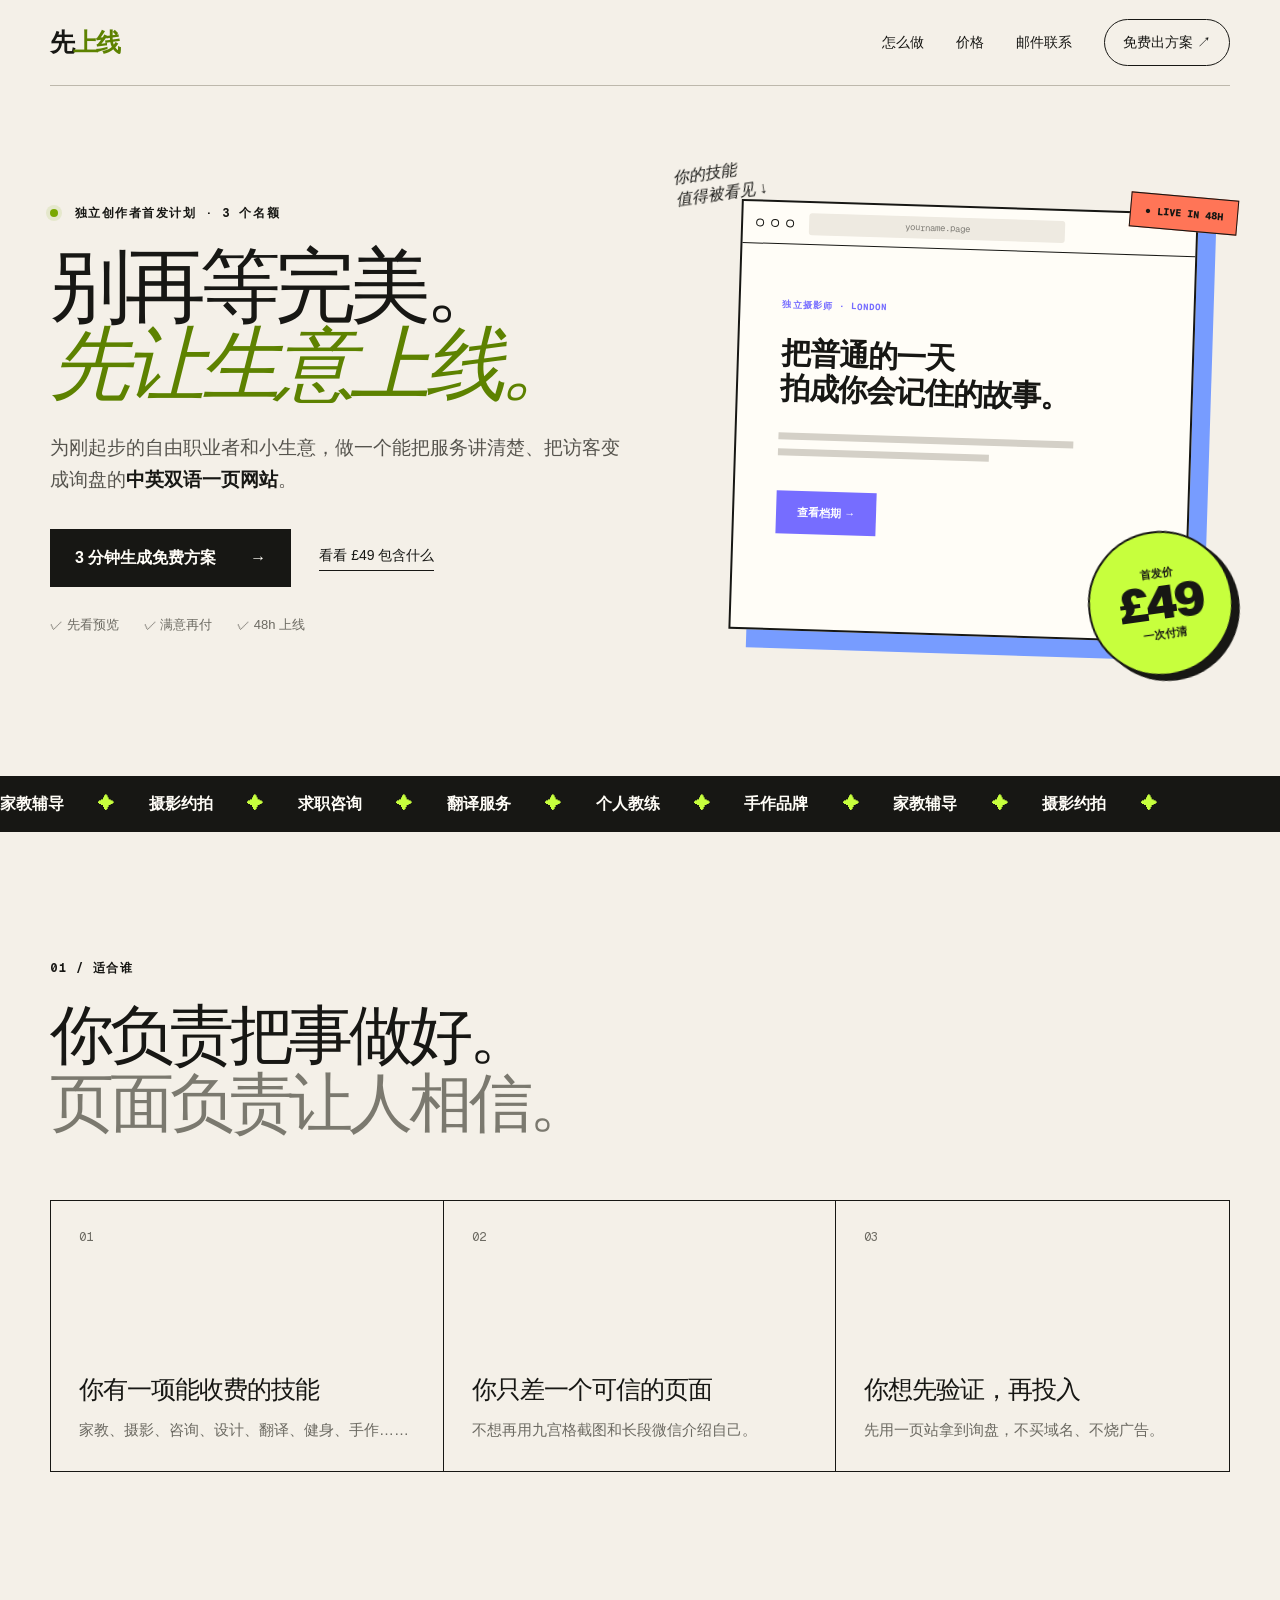
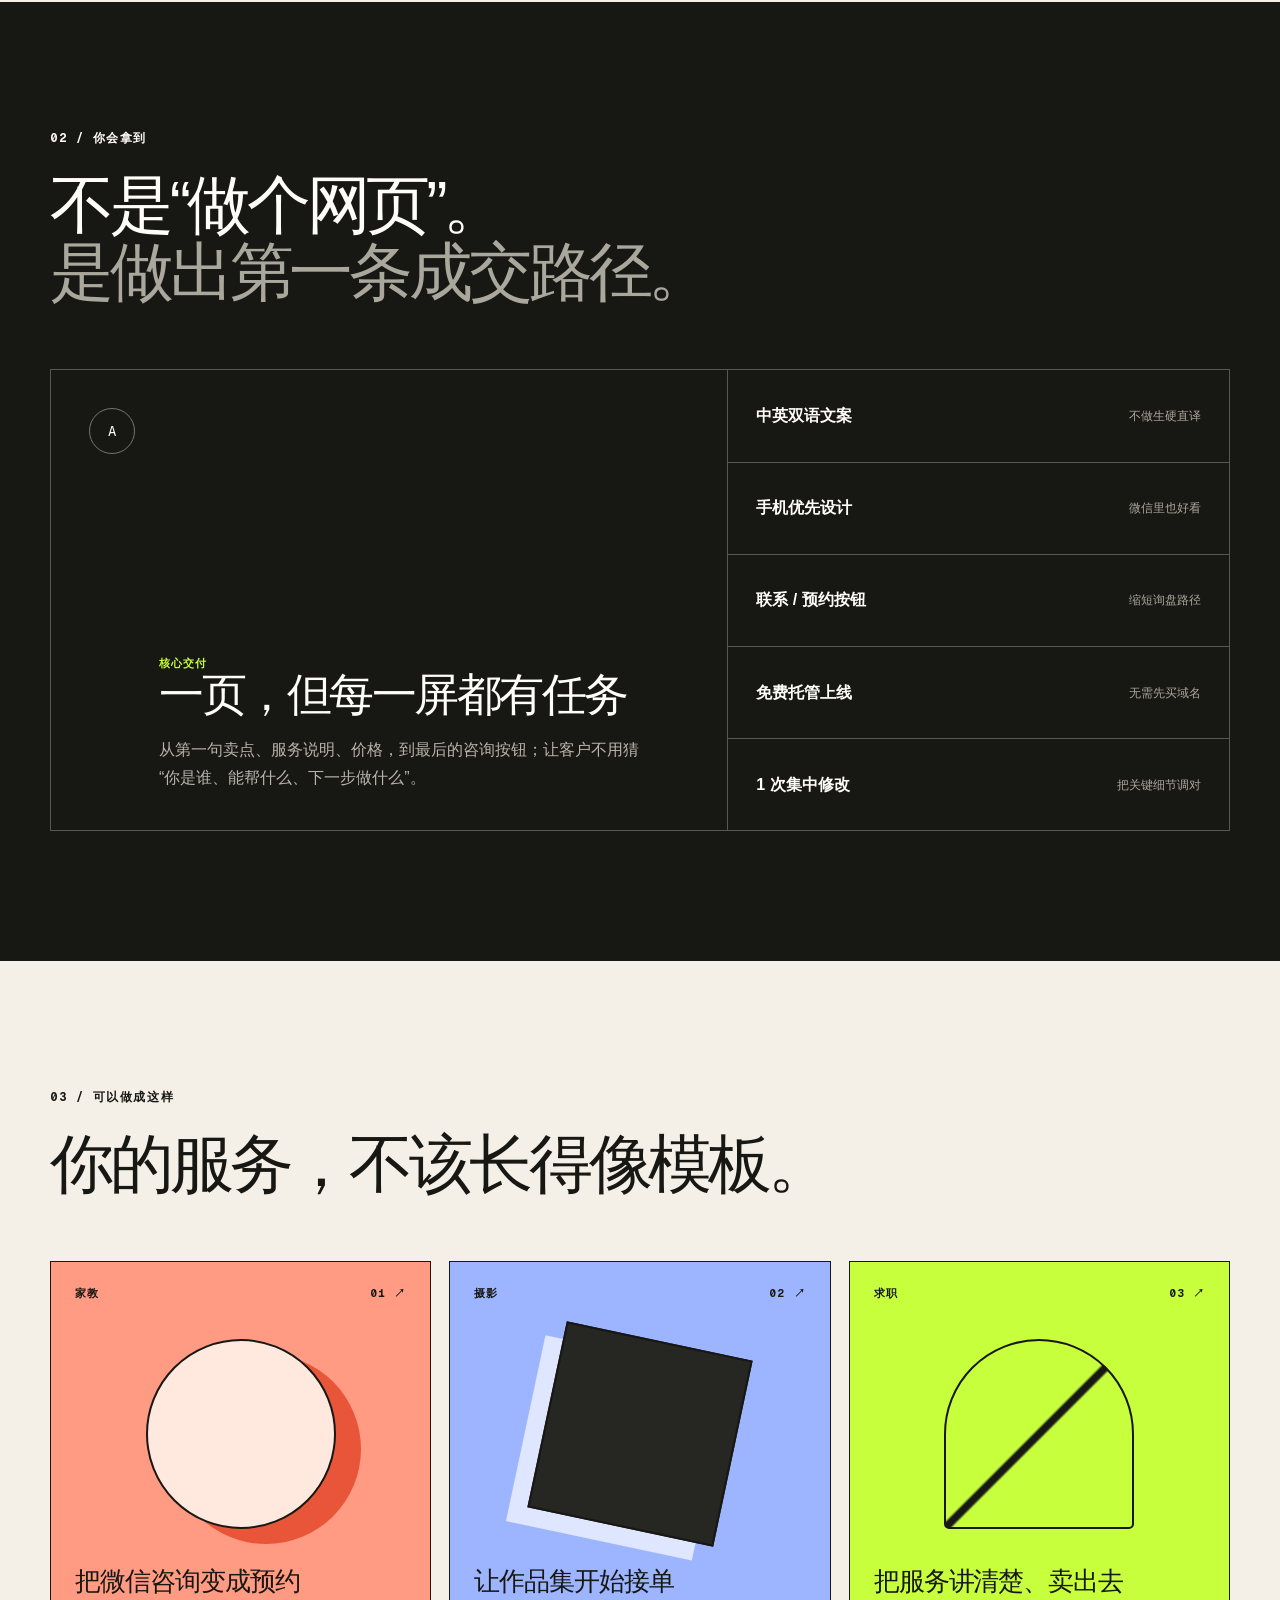
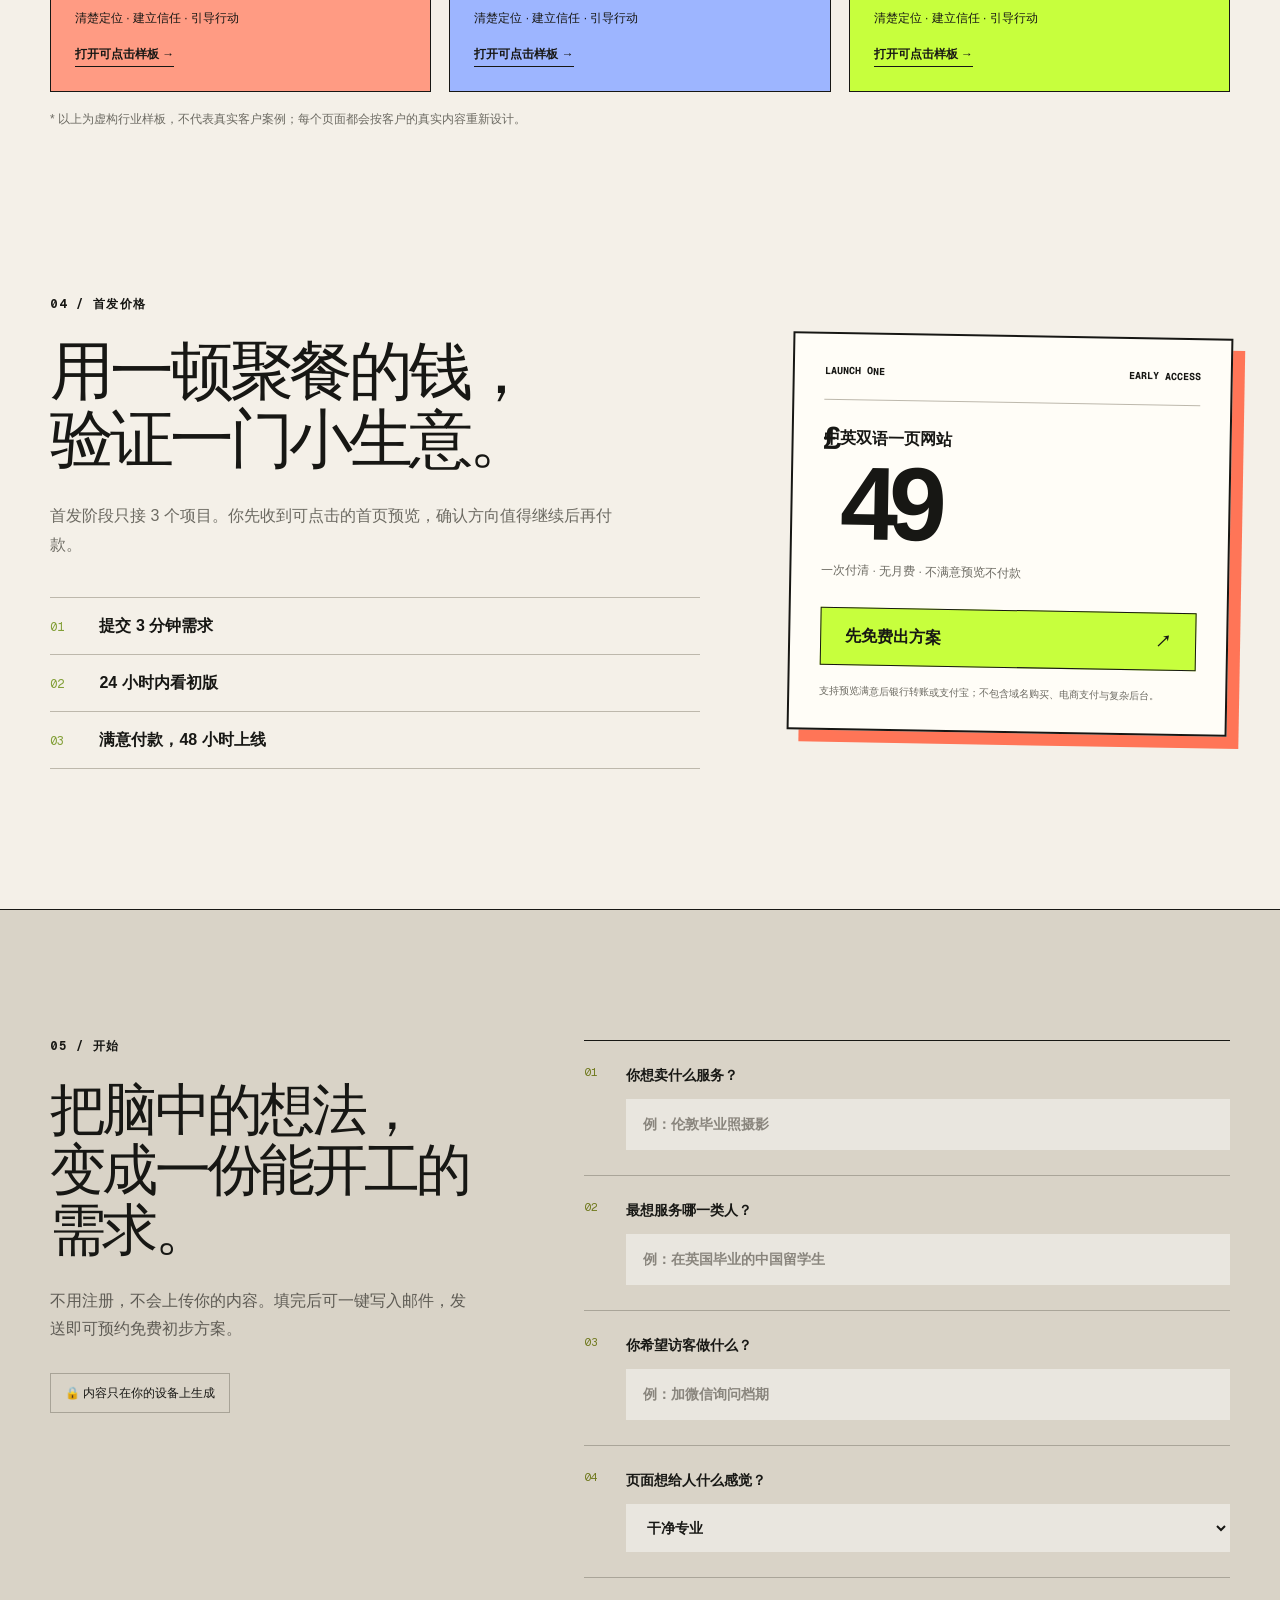
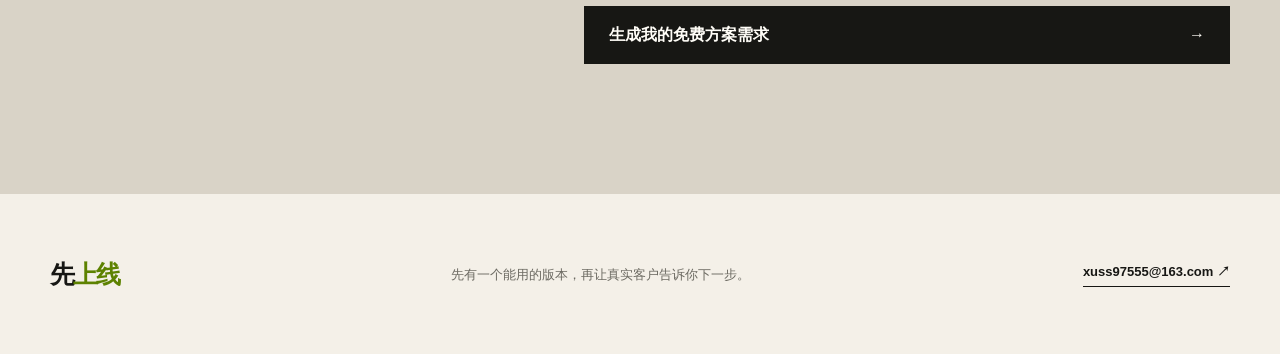
==== commit fdd404ee: "Fix embedded font paths and favicon" ====
--- a/index.html
+++ b/index.html
@@ -1,7 +1,7 @@
-<!DOCTYPE html><html lang="zh-CN"><head><meta charSet="utf-8"/><meta name="viewport" content="width=device-width, initial-scale=1"/><link rel="preload" href="/next/static/media/797e433ab948586e-s.p.08e28id.o-okb.woff2" as="font" crossorigin="" type="font/woff2"/><link rel="preload" href="/next/static/media/caa3a2e1cccd8315-s.p.09~u27dqhyhd6.woff2" as="font" crossorigin="" type="font/woff2"/><style>@font-face{font-family:Geist;font-style:normal;font-weight:100 900;font-display:swap;src:url(../media/fef07dbb0973bf53-s.12tyk43_3sh9u.woff2)format("woff2");unicode-range:U+460-52F,U+1C80-1C8A,U+20B4,U+2DE0-2DFF,U+A640-A69F,U+FE2E-FE2F}@font-face{font-family:Geist;font-style:normal;font-weight:100 900;font-display:swap;src:url(../media/8a480f0b521d4e75-s.0jzbimsg8vl84.woff2)format("woff2");unicode-range:U+301,U+400-45F,U+490-491,U+4B0-4B1,U+2116}@font-face{font-family:Geist;font-style:normal;font-weight:100 900;font-display:swap;src:url(../media/53b9e256198e5412-s.0-wfv7uh4i7h9.woff2)format("woff2");unicode-range:U+102-103,U+110-111,U+128-129,U+168-169,U+1A0-1A1,U+1AF-1B0,U+300-301,U+303-304,U+308-309,U+323,U+329,U+1EA0-1EF9,U+20AB}@font-face{font-family:Geist;font-style:normal;font-weight:100 900;font-display:swap;src:url(../media/7178b3e590c64307-s.0nx0ww8fni_q3.woff2)format("woff2");unicode-range:U+100-2BA,U+2BD-2C5,U+2C7-2CC,U+2CE-2D7,U+2DD-2FF,U+304,U+308,U+329,U+1D00-1DBF,U+1E00-1E9F,U+1EF2-1EFF,U+2020,U+20A0-20AB,U+20AD-20C0,U+2113,U+2C60-2C7F,U+A720-A7FF}@font-face{font-family:Geist;font-style:normal;font-weight:100 900;font-display:swap;src:url(../media/caa3a2e1cccd8315-s.p.09~u27dqhyhd6.woff2)format("woff2");unicode-range:U+??,U+131,U+152-153,U+2BB-2BC,U+2C6,U+2DA,U+2DC,U+304,U+308,U+329,U+2000-206F,U+20AC,U+2122,U+2191,U+2193,U+2212,U+2215,U+FEFF,U+FFFD}@font-face{font-family:Geist Fallback;src:local(Arial);ascent-override:95.94%;descent-override:28.16%;line-gap-override:0.0%;size-adjust:104.76%}.geist_a71539c9-module__T19VSG__className{font-family:Geist,Geist Fallback;font-style:normal}.geist_a71539c9-module__T19VSG__variable{--font-geist-sans:"Geist", "Geist Fallback"}
-@font-face{font-family:Geist Mono;font-style:normal;font-weight:100 900;font-display:swap;src:url(../media/5ce348bf30bf5439-s.0zgw-jeven.3w.woff2)format("woff2");unicode-range:U+460-52F,U+1C80-1C8A,U+20B4,U+2DE0-2DFF,U+A640-A69F,U+FE2E-FE2F}@font-face{font-family:Geist Mono;font-style:normal;font-weight:100 900;font-display:swap;src:url(../media/4fa387ec64143e14-s.0wkzw~je483f-.woff2)format("woff2");unicode-range:U+301,U+400-45F,U+490-491,U+4B0-4B1,U+2116}@font-face{font-family:Geist Mono;font-style:normal;font-weight:100 900;font-display:swap;src:url(../media/6306c77e7c8268e4-s.0rhz0arwfsn~5.woff2)format("woff2");unicode-range:U+2000-2001,U+2004-2008,U+200A,U+23B8-23BD,U+2500-259F}@font-face{font-family:Geist Mono;font-style:normal;font-weight:100 900;font-display:swap;src:url(../media/7d817b4c03b0c5f1-s.0l76wvqk9d84w.woff2)format("woff2");unicode-range:U+102-103,U+110-111,U+128-129,U+168-169,U+1A0-1A1,U+1AF-1B0,U+300-301,U+303-304,U+308-309,U+323,U+329,U+1EA0-1EF9,U+20AB}@font-face{font-family:Geist Mono;font-style:normal;font-weight:100 900;font-display:swap;src:url(../media/bbc41e54d2fcbd21-s.0k4k9394f2q-k.woff2)format("woff2");unicode-range:U+100-2BA,U+2BD-2C5,U+2C7-2CC,U+2CE-2D7,U+2DD-2FF,U+304,U+308,U+329,U+1D00-1DBF,U+1E00-1E9F,U+1EF2-1EFF,U+2020,U+20A0-20AB,U+20AD-20C0,U+2113,U+2C60-2C7F,U+A720-A7FF}@font-face{font-family:Geist Mono;font-style:normal;font-weight:100 900;font-display:swap;src:url(../media/797e433ab948586e-s.p.08e28id.o-okb.woff2)format("woff2");unicode-range:U+??,U+131,U+152-153,U+2BB-2BC,U+2C6,U+2DA,U+2DC,U+304,U+308,U+329,U+2000-206F,U+20AC,U+2122,U+2191,U+2193,U+2212,U+2215,U+FEFF,U+FFFD}@font-face{font-family:Geist Mono Fallback;src:local(Arial);ascent-override:74.67%;descent-override:21.92%;line-gap-override:0.0%;size-adjust:134.59%}.geist_mono_8d43a2aa-module__8Li5zG__className{font-family:Geist Mono,Geist Mono Fallback;font-style:normal}.geist_mono_8d43a2aa-module__8Li5zG__variable{--font-geist-mono:"Geist Mono", "Geist Mono Fallback"}
+<!DOCTYPE html><html lang="zh-CN"><head><meta charSet="utf-8"/><meta name="viewport" content="width=device-width, initial-scale=1"/><link rel="preload" href="/next/static/media/797e433ab948586e-s.p.08e28id.o-okb.woff2" as="font" crossorigin="" type="font/woff2"/><link rel="preload" href="/next/static/media/caa3a2e1cccd8315-s.p.09~u27dqhyhd6.woff2" as="font" crossorigin="" type="font/woff2"/><style>@font-face{font-family:Geist;font-style:normal;font-weight:100 900;font-display:swap;src:url(/next/static/media/fef07dbb0973bf53-s.12tyk43_3sh9u.woff2)format("woff2");unicode-range:U+460-52F,U+1C80-1C8A,U+20B4,U+2DE0-2DFF,U+A640-A69F,U+FE2E-FE2F}@font-face{font-family:Geist;font-style:normal;font-weight:100 900;font-display:swap;src:url(/next/static/media/8a480f0b521d4e75-s.0jzbimsg8vl84.woff2)format("woff2");unicode-range:U+301,U+400-45F,U+490-491,U+4B0-4B1,U+2116}@font-face{font-family:Geist;font-style:normal;font-weight:100 900;font-display:swap;src:url(/next/static/media/53b9e256198e5412-s.0-wfv7uh4i7h9.woff2)format("woff2");unicode-range:U+102-103,U+110-111,U+128-129,U+168-169,U+1A0-1A1,U+1AF-1B0,U+300-301,U+303-304,U+308-309,U+323,U+329,U+1EA0-1EF9,U+20AB}@font-face{font-family:Geist;font-style:normal;font-weight:100 900;font-display:swap;src:url(/next/static/media/7178b3e590c64307-s.0nx0ww8fni_q3.woff2)format("woff2");unicode-range:U+100-2BA,U+2BD-2C5,U+2C7-2CC,U+2CE-2D7,U+2DD-2FF,U+304,U+308,U+329,U+1D00-1DBF,U+1E00-1E9F,U+1EF2-1EFF,U+2020,U+20A0-20AB,U+20AD-20C0,U+2113,U+2C60-2C7F,U+A720-A7FF}@font-face{font-family:Geist;font-style:normal;font-weight:100 900;font-display:swap;src:url(/next/static/media/caa3a2e1cccd8315-s.p.09~u27dqhyhd6.woff2)format("woff2");unicode-range:U+??,U+131,U+152-153,U+2BB-2BC,U+2C6,U+2DA,U+2DC,U+304,U+308,U+329,U+2000-206F,U+20AC,U+2122,U+2191,U+2193,U+2212,U+2215,U+FEFF,U+FFFD}@font-face{font-family:Geist Fallback;src:local(Arial);ascent-override:95.94%;descent-override:28.16%;line-gap-override:0.0%;size-adjust:104.76%}.geist_a71539c9-module__T19VSG__className{font-family:Geist,Geist Fallback;font-style:normal}.geist_a71539c9-module__T19VSG__variable{--font-geist-sans:"Geist", "Geist Fallback"}
+@font-face{font-family:Geist Mono;font-style:normal;font-weight:100 900;font-display:swap;src:url(/next/static/media/5ce348bf30bf5439-s.0zgw-jeven.3w.woff2)format("woff2");unicode-range:U+460-52F,U+1C80-1C8A,U+20B4,U+2DE0-2DFF,U+A640-A69F,U+FE2E-FE2F}@font-face{font-family:Geist Mono;font-style:normal;font-weight:100 900;font-display:swap;src:url(/next/static/media/4fa387ec64143e14-s.0wkzw~je483f-.woff2)format("woff2");unicode-range:U+301,U+400-45F,U+490-491,U+4B0-4B1,U+2116}@font-face{font-family:Geist Mono;font-style:normal;font-weight:100 900;font-display:swap;src:url(/next/static/media/6306c77e7c8268e4-s.0rhz0arwfsn~5.woff2)format("woff2");unicode-range:U+2000-2001,U+2004-2008,U+200A,U+23B8-23BD,U+2500-259F}@font-face{font-family:Geist Mono;font-style:normal;font-weight:100 900;font-display:swap;src:url(/next/static/media/7d817b4c03b0c5f1-s.0l76wvqk9d84w.woff2)format("woff2");unicode-range:U+102-103,U+110-111,U+128-129,U+168-169,U+1A0-1A1,U+1AF-1B0,U+300-301,U+303-304,U+308-309,U+323,U+329,U+1EA0-1EF9,U+20AB}@font-face{font-family:Geist Mono;font-style:normal;font-weight:100 900;font-display:swap;src:url(/next/static/media/bbc41e54d2fcbd21-s.0k4k9394f2q-k.woff2)format("woff2");unicode-range:U+100-2BA,U+2BD-2C5,U+2C7-2CC,U+2CE-2D7,U+2DD-2FF,U+304,U+308,U+329,U+1D00-1DBF,U+1E00-1E9F,U+1EF2-1EFF,U+2020,U+20A0-20AB,U+20AD-20C0,U+2113,U+2C60-2C7F,U+A720-A7FF}@font-face{font-family:Geist Mono;font-style:normal;font-weight:100 900;font-display:swap;src:url(/next/static/media/797e433ab948586e-s.p.08e28id.o-okb.woff2)format("woff2");unicode-range:U+??,U+131,U+152-153,U+2BB-2BC,U+2C6,U+2DA,U+2DC,U+304,U+308,U+329,U+2000-206F,U+20AC,U+2122,U+2191,U+2193,U+2212,U+2215,U+FEFF,U+FFFD}@font-face{font-family:Geist Mono Fallback;src:local(Arial);ascent-override:74.67%;descent-override:21.92%;line-gap-override:0.0%;size-adjust:134.59%}.geist_mono_8d43a2aa-module__8Li5zG__className{font-family:Geist Mono,Geist Mono Fallback;font-style:normal}.geist_mono_8d43a2aa-module__8Li5zG__variable{--font-geist-mono:"Geist Mono", "Geist Mono Fallback"}
 @layer theme{:root,:host{--font-sans:ui-sans-serif, system-ui, sans-serif, "Apple Color Emoji", "Segoe UI Emoji", "Segoe UI Symbol", "Noto Color Emoji";--font-mono:ui-monospace, SFMono-Regular, Menlo, Monaco, Consolas, "Liberation Mono", "Courier New", monospace;--spacing:.25rem;--default-font-family:var(--font-sans);--default-mono-font-family:var(--font-mono)}}@layer base{*,:after,:before,::backdrop{box-sizing:border-box;border:0 solid;margin:0;padding:0}::file-selector-button{box-sizing:border-box;border:0 solid;margin:0;padding:0}html,:host{-webkit-text-size-adjust:100%;tab-size:4;line-height:1.5;font-family:var(--default-font-family,ui-sans-serif, system-ui, sans-serif, "Apple Color Emoji", "Segoe UI Emoji", "Segoe UI Symbol", "Noto Color Emoji");font-feature-settings:var(--default-font-feature-settings,normal);font-variation-settings:var(--default-font-variation-settings,normal);-webkit-tap-highlight-color:transparent}hr{height:0;color:inherit;border-top-width:1px}abbr:where([title]){-webkit-text-decoration:underline dotted;text-decoration:underline dotted}h1,h2,h3,h4,h5,h6{font-size:inherit;font-weight:inherit}a{color:inherit;-webkit-text-decoration:inherit;-webkit-text-decoration:inherit;-webkit-text-decoration:inherit;-webkit-text-decoration:inherit;text-decoration:inherit}b,strong{font-weight:bolder}code,kbd,samp,pre{font-family:var(--default-mono-font-family,ui-monospace, SFMono-Regular, Menlo, Monaco, Consolas, "Liberation Mono", "Courier New", monospace);font-feature-settings:var(--default-mono-font-feature-settings,normal);font-variation-settings:var(--default-mono-font-variation-settings,normal);font-size:1em}small{font-size:80%}sub,sup{vertical-align:baseline;font-size:75%;line-height:0;position:relative}sub{bottom:-.25em}sup{top:-.5em}table{text-indent:0;border-color:inherit;border-collapse:collapse}:-moz-focusring{outline:auto}progress{vertical-align:baseline}summary{display:list-item}ol,ul,menu{list-style:none}img,svg,video,canvas,audio,iframe,embed,object{vertical-align:middle;display:block}img,video{max-width:100%;height:auto}button,input,select,optgroup,textarea{font:inherit;font-feature-settings:inherit;font-variation-settings:inherit;letter-spacing:inherit;color:inherit;opacity:1;background-color:#0000;border-radius:0}::file-selector-button{font:inherit;font-feature-settings:inherit;font-variation-settings:inherit;letter-spacing:inherit;color:inherit;opacity:1;background-color:#0000;border-radius:0}:where(select:is([multiple],[size])) optgroup{font-weight:bolder}:where(select:is([multiple],[size])) optgroup option{padding-inline-start:20px}::file-selector-button{margin-inline-end:4px}::placeholder{opacity:1}@supports (not ((-webkit-appearance:-apple-pay-button))) or (contain-intrinsic-size:1px){::placeholder{color:currentColor}@supports (color:color-mix(in lab, red, red)){::placeholder{color:color-mix(in oklab, currentcolor 50%, transparent)}}}textarea{resize:vertical}::-webkit-search-decoration{-webkit-appearance:none}::-webkit-date-and-time-value{min-height:1lh;text-align:inherit}::-webkit-datetime-edit{display:inline-flex}::-webkit-datetime-edit-fields-wrapper{padding:0}::-webkit-datetime-edit{padding-block:0}::-webkit-datetime-edit-year-field{padding-block:0}::-webkit-datetime-edit-month-field{padding-block:0}::-webkit-datetime-edit-day-field{padding-block:0}::-webkit-datetime-edit-hour-field{padding-block:0}::-webkit-datetime-edit-minute-field{padding-block:0}::-webkit-datetime-edit-second-field{padding-block:0}::-webkit-datetime-edit-millisecond-field{padding-block:0}::-webkit-datetime-edit-meridiem-field{padding-block:0}::-webkit-calendar-picker-indicator{line-height:1}:-moz-ui-invalid{box-shadow:none}button,input:where([type=button],[type=reset],[type=submit]){appearance:button}::file-selector-button{appearance:button}::-webkit-inner-spin-button{height:auto}::-webkit-outer-spin-button{height:auto}[hidden]:where(:not([hidden=until-found])){display:none!important}}@layer components;@layer utilities{.relative{position:relative}.start{inset-inline-start:var(--spacing)}.block{display:block}.table{display:table}}:root{--paper:#f4f0e8;--ink:#171714;--muted:#6c6a62;--line:#bdb8ac;--lime:#c7ff3d;--coral:#ff7557;--blue:#779cff;--white:#fffdf7}*{box-sizing:border-box}html{scroll-behavior:smooth}body{background:var(--paper);color:var(--ink);margin:0;font-family:Arial,PingFang SC,Microsoft YaHei,sans-serif}a{color:inherit;text-decoration:none}button,input,select{font:inherit}.shell{width:min(1180px,100% - 40px);margin:0 auto}.nav{border-bottom:1px solid var(--line);justify-content:space-between;align-items:center;height:86px;display:flex}.brand{letter-spacing:-.08em;font-size:25px;font-weight:900}.brand span{color:#5d8200}.navLinks{align-items:center;gap:32px;font-size:14px;display:flex}.navLinks>a:not(.navCta):hover{opacity:.55}.navCta{border:1px solid var(--ink);border-radius:99px;padding:12px 18px;transition:all .2s}.navCta:hover{background:var(--ink);color:var(--white)}.hero{grid-template-columns:1.04fr .96fr;align-items:center;gap:72px;min-height:690px;padding-top:55px;padding-bottom:76px;display:grid}.eyebrow,.sectionNo{font:700 12px/1 var(--font-geist-mono), monospace;letter-spacing:.13em;text-transform:uppercase;margin:0 0 28px}.pulse{background:#79a800;border-radius:50%;width:8px;height:8px;margin-right:8px;display:inline-block;box-shadow:0 0 0 4px #79a8001f}h1,h2,h3,p{margin-top:0}h1{letter-spacing:-.075em;max-width:700px;margin-bottom:28px;font-size:clamp(60px,6.3vw,96px);line-height:.97}h1 em{color:#5d8200;font-family:Georgia,Songti SC,serif;font-weight:400}.heroLead{color:#56544e;max-width:570px;margin-bottom:32px;font-size:19px;line-height:1.7}.heroLead strong{color:var(--ink)}.heroActions{align-items:center;gap:28px;display:flex}.button{border:1px solid var(--ink);cursor:pointer;justify-content:space-between;align-items:center;gap:34px;min-height:58px;padding:0 24px;font-weight:800;transition:transform .18s,box-shadow .18s;display:inline-flex}.button:hover{box-shadow:5px 5px 0 var(--ink);transform:translate(-3px,-3px)}.buttonDark{background:var(--ink);color:var(--white)}.buttonDark:hover{box-shadow:5px 5px #739b13}.buttonLime{background:var(--lime);width:100%;color:var(--ink)}.textLink{border-bottom:1px solid;padding-bottom:4px;font-size:14px}.trustRow{color:var(--muted);gap:25px;margin-top:28px;font-size:13px;display:flex}.heroVisual{place-items:center;min-height:520px;display:grid;position:relative}.browserCard{background:var(--white);border:2px solid var(--ink);width:86%;min-height:430px;box-shadow:18px 18px 0 var(--blue);position:relative;transform:rotate(1.8deg)}.browserTop{border-bottom:1px solid var(--ink);align-items:center;gap:7px;height:42px;padding:0 13px;display:flex}.browserTop i{border:1px solid;border-radius:50%;width:8px;height:8px}.browserTop span{color:#817f78;width:60%;font:9px var(--font-geist-mono), monospace;text-align:center;background:#eeeae1;border-radius:3px;margin-left:8px;padding:5px}.mockPage{padding:54px 42px}.mockLabel{color:#766dff;font:700 9px var(--font-geist-mono), monospace;letter-spacing:.12em;margin-bottom:25px}.mockTitle{letter-spacing:-.035em;margin-bottom:27px;font:700 30px/1.15 Georgia,Songti SC,serif}.mockText{background:#d4d0c7;width:80%;height:7px;margin:9px 0}.mockText.short{width:57%}.mockButton{color:#fff;background:#766dff;width:fit-content;margin-top:35px;padding:13px 21px;font-size:11px;font-weight:700}.priceSticker{background:var(--lime);border:2px solid var(--ink);width:145px;height:145px;box-shadow:6px 6px 0 var(--ink);z-index:2;border-radius:50%;flex-direction:column;justify-content:center;align-items:center;padding:24px;display:flex;position:absolute;bottom:5px;right:-3px;transform:rotate(-8deg)}.priceSticker small,.priceSticker span{font-size:11px;font-weight:700}.priceSticker strong{font:900 47px/.95 var(--font-geist-sans), sans-serif;letter-spacing:-.07em}.liveBadge{background:var(--coral);border:1px solid var(--ink);font:800 10px var(--font-geist-mono), monospace;padding:10px 14px;position:absolute;top:35px;right:-8px;transform:rotate(5deg)}.scribble{z-index:3;font:italic 16px/1.4 Georgia,serif;position:absolute;top:0;left:-24px;transform:rotate(-8deg)}.marquee{background:var(--ink);color:var(--white);white-space:nowrap;padding:16px 0;overflow:hidden}.marquee div{width:max-content;font-weight:700;animation:25s linear infinite slide}.marquee b{color:var(--lime);padding:0 30px}@keyframes slide{to{transform:translate(-50%)}}.section{padding-top:130px;padding-bottom:130px}.sectionIntro{margin-bottom:62px}.sectionIntro h2,.priceCopy h2,.briefIntro h2{letter-spacing:-.065em;max-width:850px;margin-bottom:0;font-size:clamp(39px,5vw,69px);line-height:1.06}.sectionIntro h2 span{color:#7b796f;font-family:Georgia,Songti SC,serif;font-weight:400}.fitGrid{border:1px solid var(--ink);grid-template-columns:repeat(3,1fr);display:grid}.fitCard{border-right:1px solid var(--ink);flex-direction:column;min-height:270px;padding:28px;display:flex}.fitCard:last-child{border-right:0}.fitCard>span{color:var(--muted);font:12px var(--font-geist-mono), monospace}.fitCard h3{letter-spacing:-.04em;margin:auto 0 14px;font-size:25px;line-height:1.2}.fitCard p{color:var(--muted);margin:0;font-size:15px;line-height:1.65}.darkSection{background:var(--ink);color:var(--white);padding:130px 0}.inverted h2 span{color:#aaa79c}.deliverGrid{border:1px solid #595850;grid-template-columns:1.15fr .85fr;display:grid}.deliverMain{border-right:1px solid #595850;grid-template-columns:70px 1fr;min-height:460px;padding:38px;display:grid}.deliverIndex{width:46px;height:46px;font:14px var(--font-geist-mono), monospace;border:1px solid #77766f;border-radius:50%;place-items:center;display:grid}.deliverMain>div{align-self:end}.miniLabel{color:var(--lime);font:700 11px var(--font-geist-mono), monospace;letter-spacing:.1em}.deliverMain h3{letter-spacing:-.055em;max-width:480px;margin-bottom:18px;font-size:45px;line-height:1.05}.deliverMain>div>p:last-child{color:#b8b5ab;max-width:500px;margin:0;line-height:1.75}.deliverList{flex-direction:column;display:flex}.deliverList div{border-bottom:1px solid #595850;flex:1;justify-content:space-between;align-items:center;gap:20px;padding:24px 28px;display:flex}.deliverList div:last-child{border-bottom:0}.deliverList b{font-size:16px}.deliverList span{color:#aaa79c;font-size:12px}.examples{grid-template-columns:repeat(3,1fr);gap:18px;display:grid}.example{border:1px solid var(--ink);min-height:395px;padding:24px;transition:transform .18s,box-shadow .18s;display:block;overflow:hidden}.example:hover{box-shadow:7px 7px 0 var(--ink);transform:translate(-4px,-4px)}.exampleTop{font:700 11px var(--font-geist-mono), monospace;letter-spacing:.1em;justify-content:space-between;display:flex}.exampleShape{border:2px solid var(--ink);width:190px;height:190px;margin:38px auto 33px}.example.coral{background:#ff9b83}.example.coral .exampleShape{background:#ffe9df;border-radius:50%;box-shadow:25px 15px #e95539}.example.blue{background:#9db5ff}.example.blue .exampleShape{background:#262622;transform:rotate(12deg);box-shadow:-18px 18px #dfe6ff}.example.lime{background:var(--lime)}.example.lime .exampleShape{background:linear-gradient(135deg, transparent 48%, var(--ink) 49% 51%, transparent 52%);border-radius:50% 50% 5px 5px}.example h3{letter-spacing:-.04em;margin-bottom:8px;font-size:26px}.example p{margin:0;font-size:12px}.exampleLink{border-bottom:1px solid;margin-top:18px;padding-bottom:3px;font-size:12px;font-weight:800;display:inline-block}.exampleNote{color:var(--muted);margin:18px 0 0;font-size:12px}.priceSection{grid-template-columns:1fr 440px;align-items:center;gap:90px;padding-top:40px;padding-bottom:140px;display:grid}.priceCopy h2{margin-bottom:28px}.priceCopy>p:not(.sectionNo){max-width:570px;color:var(--muted);line-height:1.8}.priceCopy ul{border-top:1px solid var(--line);margin:38px 0 0;padding:0;list-style:none}.priceCopy li{border-bottom:1px solid var(--line);padding:16px 0;font-weight:700}.priceCopy li span{color:#829f37;width:45px;font:12px var(--font-geist-mono), monospace;display:inline-block}.priceCard{background:var(--white);border:2px solid var(--ink);box-shadow:12px 12px 0 var(--coral);padding:30px;transform:rotate(1deg)}.priceCardHead{border-bottom:1px solid var(--line);font:700 10px var(--font-geist-mono), monospace;justify-content:space-between;padding-bottom:22px;display:flex}.priceCard>p{margin:26px 0 4px;font-weight:700}.bigPrice{letter-spacing:-.09em;margin:2px 0 8px;font-size:104px;font-weight:900;line-height:.95}.bigPrice sup{vertical-align:top;letter-spacing:0;font-size:32px}.priceCard .priceSub{color:var(--muted);margin:0 0 28px;font-size:12px;font-weight:400}.priceCard small{color:var(--muted);margin-top:18px;font-size:10px;line-height:1.5;display:block}.briefSection{border-top:1px solid var(--ink);background:#d9d3c7;padding:130px 0}.briefGrid{grid-template-columns:.82fr 1.18fr;align-items:start;gap:85px;display:grid}.briefIntro{position:sticky;top:35px}.briefIntro h2{margin-bottom:28px;font-size:clamp(42px,4.4vw,62px)}.briefIntro>p:not(.sectionNo){color:#5e5b54;max-width:430px;line-height:1.75}.privacyNote{border:1px solid #a8a397;width:fit-content;margin-top:30px;padding:10px 14px;font-size:12px}.briefForm{border-top:1px solid var(--ink)}.briefForm label{border-bottom:1px solid #aaa599;grid-template-columns:42px 1fr;align-items:center;padding:24px 0 25px;font-size:14px;font-weight:800;display:grid}.briefForm label>span{color:#70791e;font:11px var(--font-geist-mono), monospace;align-self:start}.briefForm input,.briefForm select{width:100%;color:var(--ink);background:#ffffff6b;border:1px solid #0000;border-radius:0;outline:none;grid-column:2;margin-top:13px;padding:14px 16px}.briefForm input:focus,.briefForm select:focus{background:var(--white);border-color:var(--ink)}.briefForm input::placeholder{color:#89857d}.formButton{width:100%;margin-top:28px}.resultCard{background:var(--lime);border:2px solid var(--ink);box-shadow:8px 8px 0 var(--ink);grid-column:2;margin-top:-50px;padding:28px}.resultHead{justify-content:space-between;align-items:center;display:flex}.resultHead small{font:700 10px var(--font-geist-mono), monospace;letter-spacing:.12em}.resultHead h3{margin:6px 0 0;font-size:24px}.resultHead>span{background:var(--ink);width:42px;height:42px;color:var(--lime);border-radius:50%;place-items:center;display:grid}.resultCard pre{border:1px solid var(--ink);white-space:pre-wrap;font:13px/1.7 var(--font-geist-mono), monospace;background:#ffffff8c;margin:24px 0;padding:20px;overflow:auto}.resultActions{grid-template-columns:repeat(3,1fr);gap:10px;display:grid}.resultActions button{border:1px solid var(--ink);background:var(--white);cursor:pointer;padding:14px;font-weight:800}.resultActions button:first-child{background:var(--ink);color:var(--white)}.resultCard>p{margin:16px 0 0;font-size:11px;line-height:1.5}.footer{justify-content:space-between;align-items:center;gap:30px;min-height:160px;display:flex}.footer p{color:var(--muted);margin:0;font-size:13px}.footer>a:last-child{border-bottom:1px solid;padding-bottom:4px;font-size:13px;font-weight:700}.demoPage{--demo-bg:#f4f0e8;--demo-accent:#779cff;--demo-ink:#171714;background:var(--demo-bg);min-height:100vh;color:var(--demo-ink)}.demo-photo{--demo-bg:#ebe9ff;--demo-accent:#ff6a4c}.demo-tutor{--demo-bg:#f7edc9;--demo-accent:#76a400}.demo-career{--demo-bg:#e7f0ee;--demo-accent:#635bff}.demoNotice{background:var(--demo-ink);color:#fff;grid-template-columns:1fr auto 1fr;align-items:center;gap:22px;min-height:42px;padding:9px max(22px,50vw - 590px);font-size:11px;display:grid}.demoNotice span{color:var(--lime);font-weight:800}.demoNotice b{text-align:center;font-weight:500}.demoNotice a{border-bottom:1px solid;justify-self:end}.demoNav{border-bottom:1px solid var(--demo-ink);justify-content:space-between;align-items:center;width:min(1180px,100% - 40px);height:92px;margin:0 auto;display:flex}.demoLogo{letter-spacing:-.04em;font:700 22px Georgia,Songti SC,serif}.demoNav>div{align-items:center;gap:30px;font-size:13px;font-weight:700;display:flex}.demoNavCta{background:var(--demo-ink);color:#fff;padding:12px 18px}.demoHero{border-bottom:1px solid var(--demo-ink);grid-template-columns:1.18fr .82fr;align-items:stretch;width:min(1180px,100% - 40px);min-height:670px;margin:0 auto;display:grid}.demoHeroCopy{flex-direction:column;padding:90px 60px 70px 0;display:flex}.demoHeroCopy>p{color:var(--demo-accent);font:800 11px var(--font-geist-mono), monospace;letter-spacing:.13em}.demoHeroCopy h1{max-width:730px;margin:40px 0 20px;font-size:clamp(58px,6vw,88px)}.demoHeroCopy h2{color:#66635d;letter-spacing:-.035em;max-width:650px;margin:0;font:italic 33px/1.15 Georgia,serif}.demoIntroRow{border-top:1px solid #1717144d;justify-content:space-between;align-items:center;gap:30px;margin-top:auto;padding-top:55px;display:flex}.demoIntroRow span{max-width:420px;font-size:14px;line-height:1.6}.demoIntroRow a{background:var(--demo-accent);border:1px solid var(--demo-ink);flex:none;padding:14px 19px;font-size:13px;font-weight:800}.demoArtwork{border-left:1px solid var(--demo-ink);position:relative;overflow:hidden}.demoArtwork:before,.demoArtwork:after{content:"";border:1px solid var(--demo-ink);position:absolute}.demoArtwork:before{background:var(--demo-accent);width:170px;height:235px;top:170px;left:45px;transform:rotate(-8deg)}.demoArtwork:after{background:var(--demo-ink);width:190px;height:255px;top:220px;right:40px;transform:rotate(11deg)}.demoOrb{z-index:2;background:var(--lime);border:1px solid;border-radius:50%;width:210px;height:210px;position:absolute;top:120px;left:50%;transform:translate(-50%)}.demoArtwork>span{font:12px var(--font-geist-mono), monospace;position:absolute;top:30px;right:30px}.demoArtwork>i{z-index:3;background:var(--coral);width:140px;height:12px;position:absolute;bottom:115px;left:50%;transform:translate(-50%)rotate(-3deg)}.demoProof{border-bottom:1px solid var(--demo-ink);grid-template-columns:repeat(3,1fr);width:min(1180px,100% - 40px);margin:0 auto;display:grid}.demoProof div{border-right:1px solid var(--demo-ink);align-items:center;gap:26px;min-height:110px;padding:22px;display:flex}.demoProof div:last-child{border-right:0}.demoProof span{color:var(--demo-accent);font:11px var(--font-geist-mono), monospace}.demoProof b{font-size:16px}.demoServices{width:min(1180px,100% - 40px);margin:0 auto;padding:130px 0}.demoSectionHead{grid-template-columns:1fr 2fr;margin-bottom:70px;display:grid}.demoSectionHead p{font:800 11px var(--font-geist-mono), monospace;letter-spacing:.12em}.demoSectionHead h2{letter-spacing:-.06em;margin:0;font-size:clamp(45px,5vw,68px);line-height:1.05}.demoServiceList{border-top:1px solid var(--demo-ink)}.demoServiceList article{border-bottom:1px solid var(--demo-ink);grid-template-columns:65px 1.1fr 1fr 120px;align-items:center;gap:20px;min-height:105px;display:grid}.demoServiceList article>span{color:var(--demo-accent);font:11px var(--font-geist-mono), monospace}.demoServiceList h3{margin:0;font-size:25px}.demoServiceList p{color:#66635d;margin:0;font-size:13px}.demoServiceList b{justify-self:end;font-size:17px}.demoProcess{background:var(--demo-ink);color:#fff;grid-template-columns:1fr 1fr;gap:100px;padding:130px max(22px,50vw - 590px);display:grid}.demoProcess>div>p{color:var(--demo-accent);font:800 11px var(--font-geist-mono), monospace;letter-spacing:.12em}.demoProcess h2{letter-spacing:-.06em;margin:35px 0 0;font-size:clamp(45px,5vw,67px);line-height:1.05}.demoProcess ol{border-top:1px solid #55534d;margin:0;padding:0;list-style:none}.demoProcess li{color:#d8d5cc;border-bottom:1px solid #55534d;align-items:center;gap:25px;min-height:82px;padding:20px 0;display:flex}.demoProcess li span{color:var(--demo-accent);font:11px var(--font-geist-mono), monospace}.demoContact{text-align:center;flex-direction:column;justify-content:center;align-items:center;min-height:580px;padding:120px 22px;display:flex}.demoContact>p{color:var(--demo-accent);font:800 11px var(--font-geist-mono), monospace;letter-spacing:.15em}.demoContact h2{letter-spacing:-.065em;margin:28px 0 42px;font-size:clamp(48px,6vw,80px);line-height:1.04}.demoContact>a{background:var(--demo-accent);border:1px solid var(--demo-ink);padding:18px 25px;font-weight:900}.demoContact small{color:#6c6962;margin-top:24px}@media (max-width:900px){.hero{grid-template-columns:1fr;gap:20px}.heroVisual{min-height:500px}.fitGrid,.examples{grid-template-columns:1fr}.fitCard{border-right:0;border-bottom:1px solid var(--ink);min-height:210px}.fitCard:last-child{border-bottom:0}.deliverGrid,.priceSection,.briefGrid{grid-template-columns:1fr}.deliverMain{border-bottom:1px solid #595850;border-right:0;min-height:360px}.priceSection{gap:60px}.priceCard{width:min(440px,94%);margin:0 auto}.briefIntro{position:static}.resultCard{grid-column:1;margin-top:0}.demoHero{grid-template-columns:1fr}.demoHeroCopy{min-height:620px;padding-right:0}.demoArtwork{border-left:0;border-top:1px solid var(--demo-ink);min-height:480px}.demoSectionHead,.demoProcess{grid-template-columns:1fr;gap:55px}}@media (max-width:640px){.shell{width:min(100% - 28px,1180px)}.nav{height:72px}.navLinks>a:not(.navCta){display:none}.navCta{padding:10px 14px}.hero{min-height:auto;padding-top:55px}h1{font-size:58px}.heroLead{font-size:17px}.heroActions{flex-direction:column;align-items:stretch;gap:18px}.button{width:100%}.textLink{width:fit-content}.trustRow{gap:13px;font-size:11px}.heroVisual{min-height:420px}.browserCard{width:95%;min-height:345px;box-shadow:10px 10px 0 var(--blue)}.mockPage{padding:38px 26px}.mockTitle{font-size:24px}.priceSticker{width:120px;height:120px;bottom:9px;right:-3px}.priceSticker strong{font-size:38px}.liveBadge{top:24px}.scribble{font-size:13px;top:-12px;left:0}.section,.darkSection,.briefSection{padding-top:90px;padding-bottom:90px}.sectionIntro{margin-bottom:42px}.sectionIntro h2,.priceCopy h2,.briefIntro h2{font-size:42px}.deliverMain{grid-template-columns:50px 1fr;padding:25px}.deliverMain h3{font-size:34px}.deliverList div{padding:20px}.deliverList span{text-align:right}.examples{gap:12px}.example{min-height:360px}.priceSection{padding-top:10px;padding-bottom:100px}.bigPrice{font-size:88px}.briefGrid{gap:50px}.briefForm label{grid-template-columns:32px 1fr}.resultActions{grid-template-columns:1fr}.footer{flex-direction:column;align-items:flex-start;padding:35px 0}.demoNotice{grid-template-columns:1fr auto}.demoNotice b{display:none}.demoNav{height:76px}.demoNav>div>a:not(.demoNavCta){display:none}.demoHero{min-height:auto}.demoHeroCopy{min-height:570px;padding:70px 0 45px}.demoHeroCopy h1{font-size:53px}.demoHeroCopy h2{font-size:25px}.demoIntroRow{flex-direction:column;align-items:flex-start}.demoArtwork{min-height:380px}.demoProof{grid-template-columns:1fr}.demoProof div{border-right:0;border-bottom:1px solid var(--demo-ink);min-height:80px}.demoProof div:last-child{border-bottom:0}.demoServices{padding:90px 0}.demoSectionHead{margin-bottom:45px}.demoServiceList article{grid-template-columns:40px 1fr auto;gap:12px;padding:24px 0}.demoServiceList article p{grid-column:2/-1}.demoProcess{padding-top:90px;padding-bottom:90px}.demoContact{min-height:520px;padding:90px 18px}}@media (prefers-reduced-motion:reduce){*{scroll-behavior:auto!important;transition:none!important;animation:none!important}}
-</style><meta name="next-size-adjust" content=""/><title>先上线｜48 小时做出你的第一条成交路径</title><meta name="description" content="为自由职业者和小生意打造中英双语一页网站。先看可点击预览，满意再付，48 小时上线。"/><meta property="og:title" content="先上线｜别再等完美，先让生意上线"/><meta property="og:description" content="中英双语一页网站 · 48H 上线 · £49"/><meta property="og:image" content="https://sshui-nine.github.io/og.png"/><meta property="og:image:width" content="1200"/><meta property="og:image:height" content="630"/><meta property="og:type" content="website"/><meta name="twitter:card" content="summary_large_image"/><meta name="twitter:title" content="先上线｜别再等完美，先让生意上线"/><meta name="twitter:description" content="中英双语一页网站 · 48H 上线 · £49"/><meta name="twitter:image" content="https://sshui-nine.github.io/og.png"/></head><body class="geist_a71539c9-module__T19VSG__variable geist_mono_8d43a2aa-module__8Li5zG__variable"><div hidden=""><!--$--><!--/$--></div><main><nav class="nav shell" aria-label="主导航"><a class="brand" href="#top" aria-label="先上线首页">先<span>上线</span></a><div class="navLinks"><a href="#how">怎么做</a><a href="#price">价格</a><a href="mailto:xuss97555@163.com">邮件联系</a><a class="navCta" href="#brief">免费出方案 ↗</a></div></nav><section class="hero shell" id="top"><div class="heroCopy"><p class="eyebrow"><span class="pulse"></span> 独立创作者首发计划 · 3 个名额</p><h1>别再等完美。<br/><em>先让生意上线。</em></h1><p class="heroLead">为刚起步的自由职业者和小生意，做一个能把服务讲清楚、把访客变成询盘的<strong>中英双语一页网站</strong>。</p><div class="heroActions"><a class="button buttonDark" href="#brief">3 分钟生成免费方案 <span>→</span></a><a class="textLink" href="#price">看看 £49 包含什么</a></div><div class="trustRow" aria-label="服务承诺"><span>✓ 先看预览</span><span>✓ 满意再付</span><span>✓ 48h 上线</span></div></div><div class="heroVisual" aria-label="网站从想法到上线的示意"><div class="scribble">你的技能<br/>值得被看见 ↓</div><div class="browserCard"><div class="browserTop"><i></i><i></i><i></i><span>yourname.page</span></div><div class="mockPage"><div class="mockLabel">独立摄影师 · LONDON</div><div class="mockTitle">把普通的一天<br/>拍成你会记住的故事。</div><div class="mockText"></div><div class="mockText short"></div><div class="mockButton">查看档期 →</div></div></div><div class="priceSticker"><small>首发价</small><strong>£49</strong><span>一次付清</span></div><div class="liveBadge">● LIVE IN 48H</div></div></section><section class="marquee" aria-label="适用服务类型"><div>家教辅导 <b>✦</b> 摄影约拍 <b>✦</b> 求职咨询 <b>✦</b> 翻译服务<!-- --> <b>✦</b> 个人教练 <b>✦</b> 手作品牌 <b>✦</b> 家教辅导 <b>✦</b> <!-- -->摄影约拍 <b>✦</b></div></section><section class="section shell" id="how"><div class="sectionIntro"><p class="sectionNo">01 / 适合谁</p><h2>你负责把事做好。<br/><span>页面负责让人相信。</span></h2></div><div class="fitGrid"><article class="fitCard"><span>0<!-- -->1</span><h3>你有一项能收费的技能</h3><p>家教、摄影、咨询、设计、翻译、健身、手作……</p></article><article class="fitCard"><span>0<!-- -->2</span><h3>你只差一个可信的页面</h3><p>不想再用九宫格截图和长段微信介绍自己。</p></article><article class="fitCard"><span>0<!-- -->3</span><h3>你想先验证，再投入</h3><p>先用一页站拿到询盘，不买域名、不烧广告。</p></article></div></section><section class="darkSection"><div class="shell"><div class="sectionIntro inverted"><p class="sectionNo">02 / 你会拿到</p><h2>不是“做个网页”。<br/><span>是做出第一条成交路径。</span></h2></div><div class="deliverGrid"><div class="deliverMain"><span class="deliverIndex">A</span><div><p class="miniLabel">核心交付</p><h3>一页，但每一屏都有任务</h3><p>从第一句卖点、服务说明、价格，到最后的咨询按钮；让客户不用猜“你是谁、能帮什么、下一步做什么”。</p></div></div><div class="deliverList"><div><b>中英双语文案</b><span>不做生硬直译</span></div><div><b>手机优先设计</b><span>微信里也好看</span></div><div><b>联系 / 预约按钮</b><span>缩短询盘路径</span></div><div><b>免费托管上线</b><span>无需先买域名</span></div><div><b>1 次集中修改</b><span>把关键细节调对</span></div></div></div></div></section><section class="section shell"><div class="sectionIntro"><p class="sectionNo">03 / 可以做成这样</p><h2>你的服务，不该长得像模板。</h2></div><div class="examples"><a class="example coral" href="/demo/tutor" aria-label="查看家教行业可点击样板"><div class="exampleTop"><span>家教</span><span>0<!-- -->1<!-- --> ↗</span></div><div class="exampleShape"></div><h3>把微信咨询变成预约</h3><p>清楚定位 · 建立信任 · 引导行动</p><span class="exampleLink">打开可点击样板 →</span></a><a class="example blue" href="/demo/photo" aria-label="查看摄影行业可点击样板"><div class="exampleTop"><span>摄影</span><span>0<!-- -->2<!-- --> ↗</span></div><div class="exampleShape"></div><h3>让作品集开始接单</h3><p>清楚定位 · 建立信任 · 引导行动</p><span class="exampleLink">打开可点击样板 →</span></a><a class="example lime" href="/demo/career" aria-label="查看求职行业可点击样板"><div class="exampleTop"><span>求职</span><span>0<!-- -->3<!-- --> ↗</span></div><div class="exampleShape"></div><h3>把服务讲清楚、卖出去</h3><p>清楚定位 · 建立信任 · 引导行动</p><span class="exampleLink">打开可点击样板 →</span></a></div><p class="exampleNote">* 以上为虚构行业样板，不代表真实客户案例；每个页面都会按客户的真实内容重新设计。</p></section><section class="priceSection shell" id="price"><div class="priceCopy"><p class="sectionNo">04 / 首发价格</p><h2>用一顿聚餐的钱，<br/>验证一门小生意。</h2><p>首发阶段只接 3 个项目。你先收到可点击的首页预览，确认方向值得继续后再付款。</p><ul><li><span>01</span> 提交 3 分钟需求</li><li><span>02</span> 24 小时内看初版</li><li><span>03</span> 满意付款，48 小时上线</li></ul></div><div class="priceCard"><div class="priceCardHead"><span>LAUNCH ONE</span><span>EARLY ACCESS</span></div><p>中英双语一页网站</p><div class="bigPrice"><sup>£</sup>49</div><p class="priceSub">一次付清 · 无月费 · 不满意预览不付款</p><a class="button buttonLime" href="#brief">先免费出方案 <span>↗</span></a><small>支持预览满意后银行转账或支付宝；不包含域名购买、电商支付与复杂后台。</small></div></section><section class="briefSection" id="brief"><div class="shell briefGrid"><div class="briefIntro"><p class="sectionNo">05 / 开始</p><h2>把脑中的想法，<br/>变成一份能开工的需求。</h2><p>不用注册，不会上传你的内容。填完后可一键写入邮件，发送即可预约免费初步方案。</p><div class="privacyNote">🔒 内容只在你的设备上生成</div></div><form class="briefForm"><label><span>01</span>你想卖什么服务？<input required="" placeholder="例：伦敦毕业照摄影" value=""/></label><label><span>02</span>最想服务哪一类人？<input required="" placeholder="例：在英国毕业的中国留学生" value=""/></label><label><span>03</span>你希望访客做什么？<input required="" placeholder="例：加微信询问档期" value=""/></label><label><span>04</span>页面想给人什么感觉？<select><option selected="">干净专业</option><option>温暖亲切</option><option>大胆有趣</option><option>安静高级</option></select></label><button class="button buttonDark formButton" type="submit">生成我的免费方案需求 <span>→</span></button></form></div></section><footer class="footer shell"><a class="brand" href="#top">先<span>上线</span></a><p>先有一个能用的版本，再让真实客户告诉你下一步。</p><a href="mailto:xuss97555@163.com">xuss97555@163.com<!-- --> ↗</a></footer></main><!--$--><!--/$--><script>(() => {
+</style><meta name="next-size-adjust" content=""/><title>先上线｜48 小时做出你的第一条成交路径</title><meta name="description" content="为自由职业者和小生意打造中英双语一页网站。先看可点击预览，满意再付，48 小时上线。"/><meta property="og:title" content="先上线｜别再等完美，先让生意上线"/><meta property="og:description" content="中英双语一页网站 · 48H 上线 · £49"/><meta property="og:image" content="https://sshui-nine.github.io/og.png"/><meta property="og:image:width" content="1200"/><meta property="og:image:height" content="630"/><meta property="og:type" content="website"/><meta name="twitter:card" content="summary_large_image"/><meta name="twitter:title" content="先上线｜别再等完美，先让生意上线"/><meta name="twitter:description" content="中英双语一页网站 · 48H 上线 · £49"/><meta name="twitter:image" content="https://sshui-nine.github.io/og.png"/><link rel="icon" href="/favicon.svg" type="image/svg+xml"/></head><body class="geist_a71539c9-module__T19VSG__variable geist_mono_8d43a2aa-module__8Li5zG__variable"><div hidden=""><!--$--><!--/$--></div><main><nav class="nav shell" aria-label="主导航"><a class="brand" href="#top" aria-label="先上线首页">先<span>上线</span></a><div class="navLinks"><a href="#how">怎么做</a><a href="#price">价格</a><a href="mailto:xuss97555@163.com">邮件联系</a><a class="navCta" href="#brief">免费出方案 ↗</a></div></nav><section class="hero shell" id="top"><div class="heroCopy"><p class="eyebrow"><span class="pulse"></span> 独立创作者首发计划 · 3 个名额</p><h1>别再等完美。<br/><em>先让生意上线。</em></h1><p class="heroLead">为刚起步的自由职业者和小生意，做一个能把服务讲清楚、把访客变成询盘的<strong>中英双语一页网站</strong>。</p><div class="heroActions"><a class="button buttonDark" href="#brief">3 分钟生成免费方案 <span>→</span></a><a class="textLink" href="#price">看看 £49 包含什么</a></div><div class="trustRow" aria-label="服务承诺"><span>✓ 先看预览</span><span>✓ 满意再付</span><span>✓ 48h 上线</span></div></div><div class="heroVisual" aria-label="网站从想法到上线的示意"><div class="scribble">你的技能<br/>值得被看见 ↓</div><div class="browserCard"><div class="browserTop"><i></i><i></i><i></i><span>yourname.page</span></div><div class="mockPage"><div class="mockLabel">独立摄影师 · LONDON</div><div class="mockTitle">把普通的一天<br/>拍成你会记住的故事。</div><div class="mockText"></div><div class="mockText short"></div><div class="mockButton">查看档期 →</div></div></div><div class="priceSticker"><small>首发价</small><strong>£49</strong><span>一次付清</span></div><div class="liveBadge">● LIVE IN 48H</div></div></section><section class="marquee" aria-label="适用服务类型"><div>家教辅导 <b>✦</b> 摄影约拍 <b>✦</b> 求职咨询 <b>✦</b> 翻译服务<!-- --> <b>✦</b> 个人教练 <b>✦</b> 手作品牌 <b>✦</b> 家教辅导 <b>✦</b> <!-- -->摄影约拍 <b>✦</b></div></section><section class="section shell" id="how"><div class="sectionIntro"><p class="sectionNo">01 / 适合谁</p><h2>你负责把事做好。<br/><span>页面负责让人相信。</span></h2></div><div class="fitGrid"><article class="fitCard"><span>0<!-- -->1</span><h3>你有一项能收费的技能</h3><p>家教、摄影、咨询、设计、翻译、健身、手作……</p></article><article class="fitCard"><span>0<!-- -->2</span><h3>你只差一个可信的页面</h3><p>不想再用九宫格截图和长段微信介绍自己。</p></article><article class="fitCard"><span>0<!-- -->3</span><h3>你想先验证，再投入</h3><p>先用一页站拿到询盘，不买域名、不烧广告。</p></article></div></section><section class="darkSection"><div class="shell"><div class="sectionIntro inverted"><p class="sectionNo">02 / 你会拿到</p><h2>不是“做个网页”。<br/><span>是做出第一条成交路径。</span></h2></div><div class="deliverGrid"><div class="deliverMain"><span class="deliverIndex">A</span><div><p class="miniLabel">核心交付</p><h3>一页，但每一屏都有任务</h3><p>从第一句卖点、服务说明、价格，到最后的咨询按钮；让客户不用猜“你是谁、能帮什么、下一步做什么”。</p></div></div><div class="deliverList"><div><b>中英双语文案</b><span>不做生硬直译</span></div><div><b>手机优先设计</b><span>微信里也好看</span></div><div><b>联系 / 预约按钮</b><span>缩短询盘路径</span></div><div><b>免费托管上线</b><span>无需先买域名</span></div><div><b>1 次集中修改</b><span>把关键细节调对</span></div></div></div></div></section><section class="section shell"><div class="sectionIntro"><p class="sectionNo">03 / 可以做成这样</p><h2>你的服务，不该长得像模板。</h2></div><div class="examples"><a class="example coral" href="/demo/tutor" aria-label="查看家教行业可点击样板"><div class="exampleTop"><span>家教</span><span>0<!-- -->1<!-- --> ↗</span></div><div class="exampleShape"></div><h3>把微信咨询变成预约</h3><p>清楚定位 · 建立信任 · 引导行动</p><span class="exampleLink">打开可点击样板 →</span></a><a class="example blue" href="/demo/photo" aria-label="查看摄影行业可点击样板"><div class="exampleTop"><span>摄影</span><span>0<!-- -->2<!-- --> ↗</span></div><div class="exampleShape"></div><h3>让作品集开始接单</h3><p>清楚定位 · 建立信任 · 引导行动</p><span class="exampleLink">打开可点击样板 →</span></a><a class="example lime" href="/demo/career" aria-label="查看求职行业可点击样板"><div class="exampleTop"><span>求职</span><span>0<!-- -->3<!-- --> ↗</span></div><div class="exampleShape"></div><h3>把服务讲清楚、卖出去</h3><p>清楚定位 · 建立信任 · 引导行动</p><span class="exampleLink">打开可点击样板 →</span></a></div><p class="exampleNote">* 以上为虚构行业样板，不代表真实客户案例；每个页面都会按客户的真实内容重新设计。</p></section><section class="priceSection shell" id="price"><div class="priceCopy"><p class="sectionNo">04 / 首发价格</p><h2>用一顿聚餐的钱，<br/>验证一门小生意。</h2><p>首发阶段只接 3 个项目。你先收到可点击的首页预览，确认方向值得继续后再付款。</p><ul><li><span>01</span> 提交 3 分钟需求</li><li><span>02</span> 24 小时内看初版</li><li><span>03</span> 满意付款，48 小时上线</li></ul></div><div class="priceCard"><div class="priceCardHead"><span>LAUNCH ONE</span><span>EARLY ACCESS</span></div><p>中英双语一页网站</p><div class="bigPrice"><sup>£</sup>49</div><p class="priceSub">一次付清 · 无月费 · 不满意预览不付款</p><a class="button buttonLime" href="#brief">先免费出方案 <span>↗</span></a><small>支持预览满意后银行转账或支付宝；不包含域名购买、电商支付与复杂后台。</small></div></section><section class="briefSection" id="brief"><div class="shell briefGrid"><div class="briefIntro"><p class="sectionNo">05 / 开始</p><h2>把脑中的想法，<br/>变成一份能开工的需求。</h2><p>不用注册，不会上传你的内容。填完后可一键写入邮件，发送即可预约免费初步方案。</p><div class="privacyNote">🔒 内容只在你的设备上生成</div></div><form class="briefForm"><label><span>01</span>你想卖什么服务？<input required="" placeholder="例：伦敦毕业照摄影" value=""/></label><label><span>02</span>最想服务哪一类人？<input required="" placeholder="例：在英国毕业的中国留学生" value=""/></label><label><span>03</span>你希望访客做什么？<input required="" placeholder="例：加微信询问档期" value=""/></label><label><span>04</span>页面想给人什么感觉？<select><option selected="">干净专业</option><option>温暖亲切</option><option>大胆有趣</option><option>安静高级</option></select></label><button class="button buttonDark formButton" type="submit">生成我的免费方案需求 <span>→</span></button></form></div></section><footer class="footer shell"><a class="brand" href="#top">先<span>上线</span></a><p>先有一个能用的版本，再让真实客户告诉你下一步。</p><a href="mailto:xuss97555@163.com">xuss97555@163.com<!-- --> ↗</a></footer></main><!--$--><!--/$--><script>(() => {
   const contactEmail = "xuss97555@163.com";
 
   function buildBrief(form) {
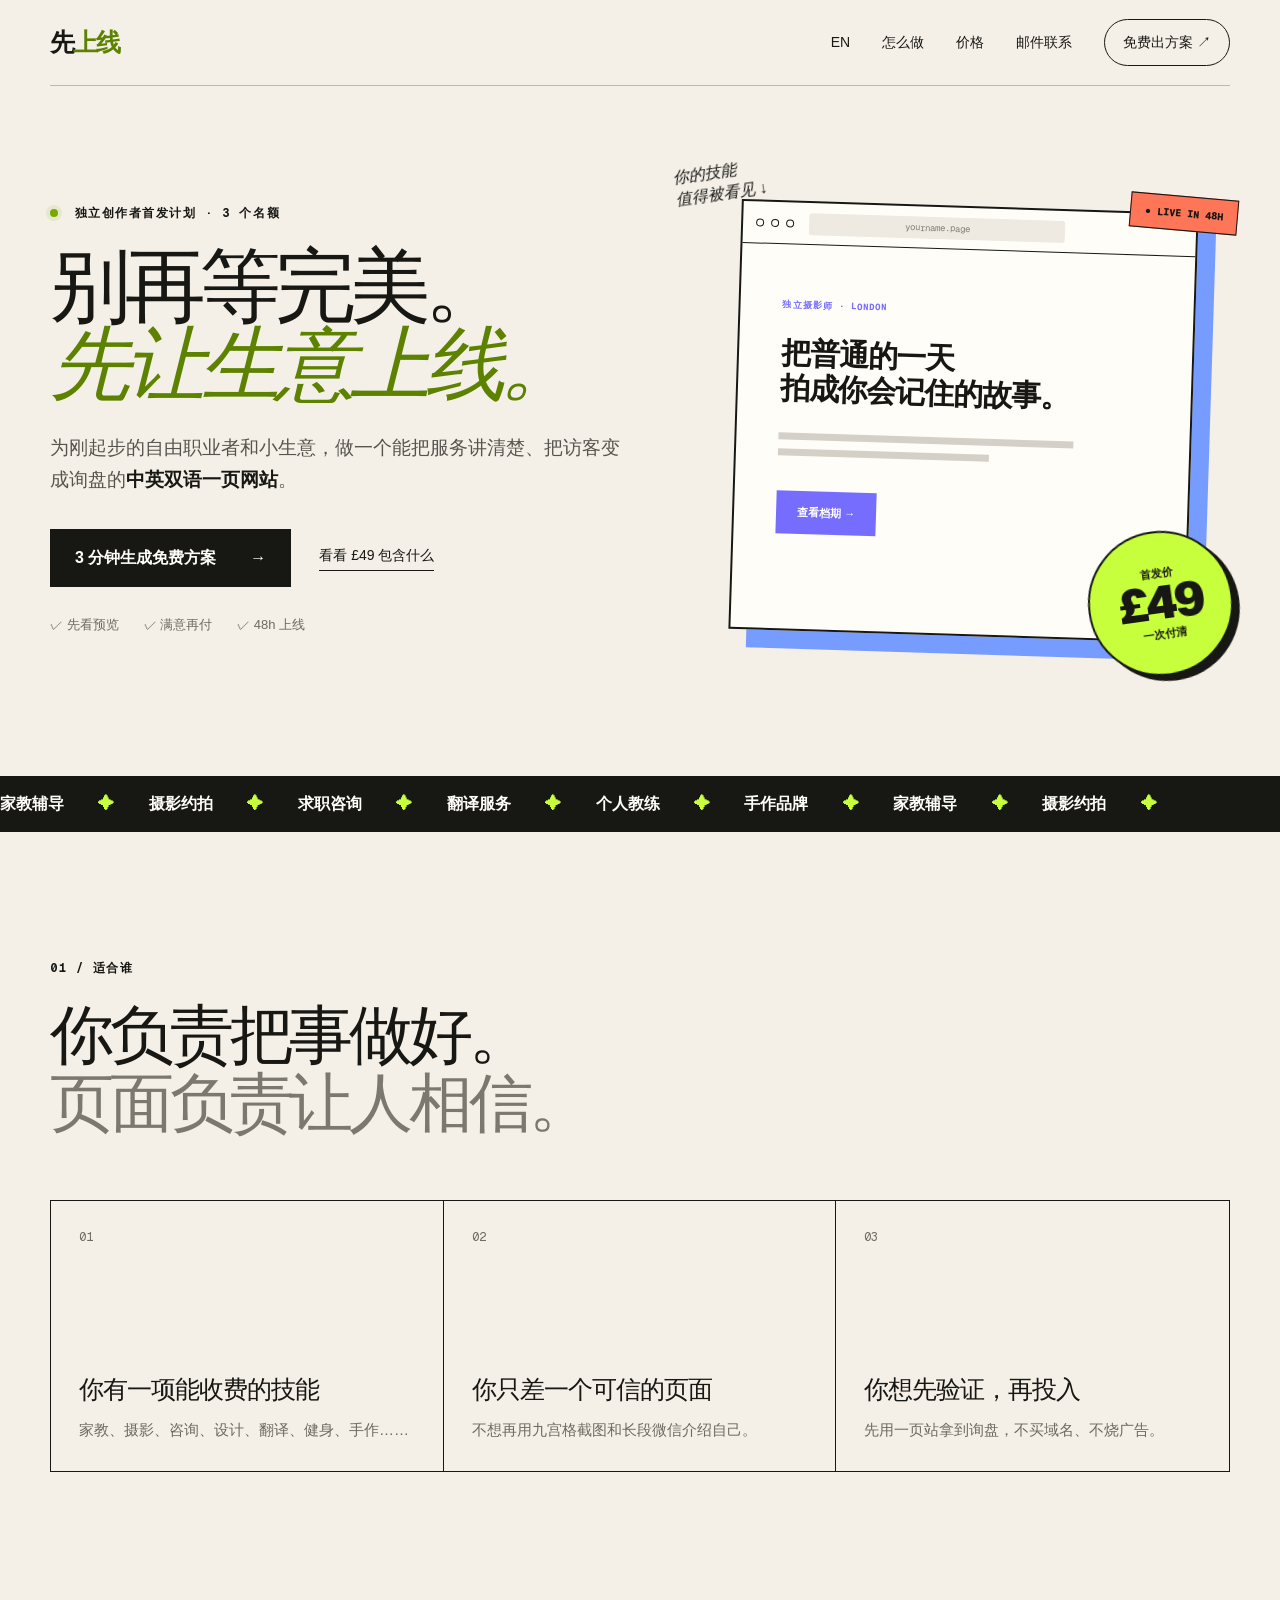
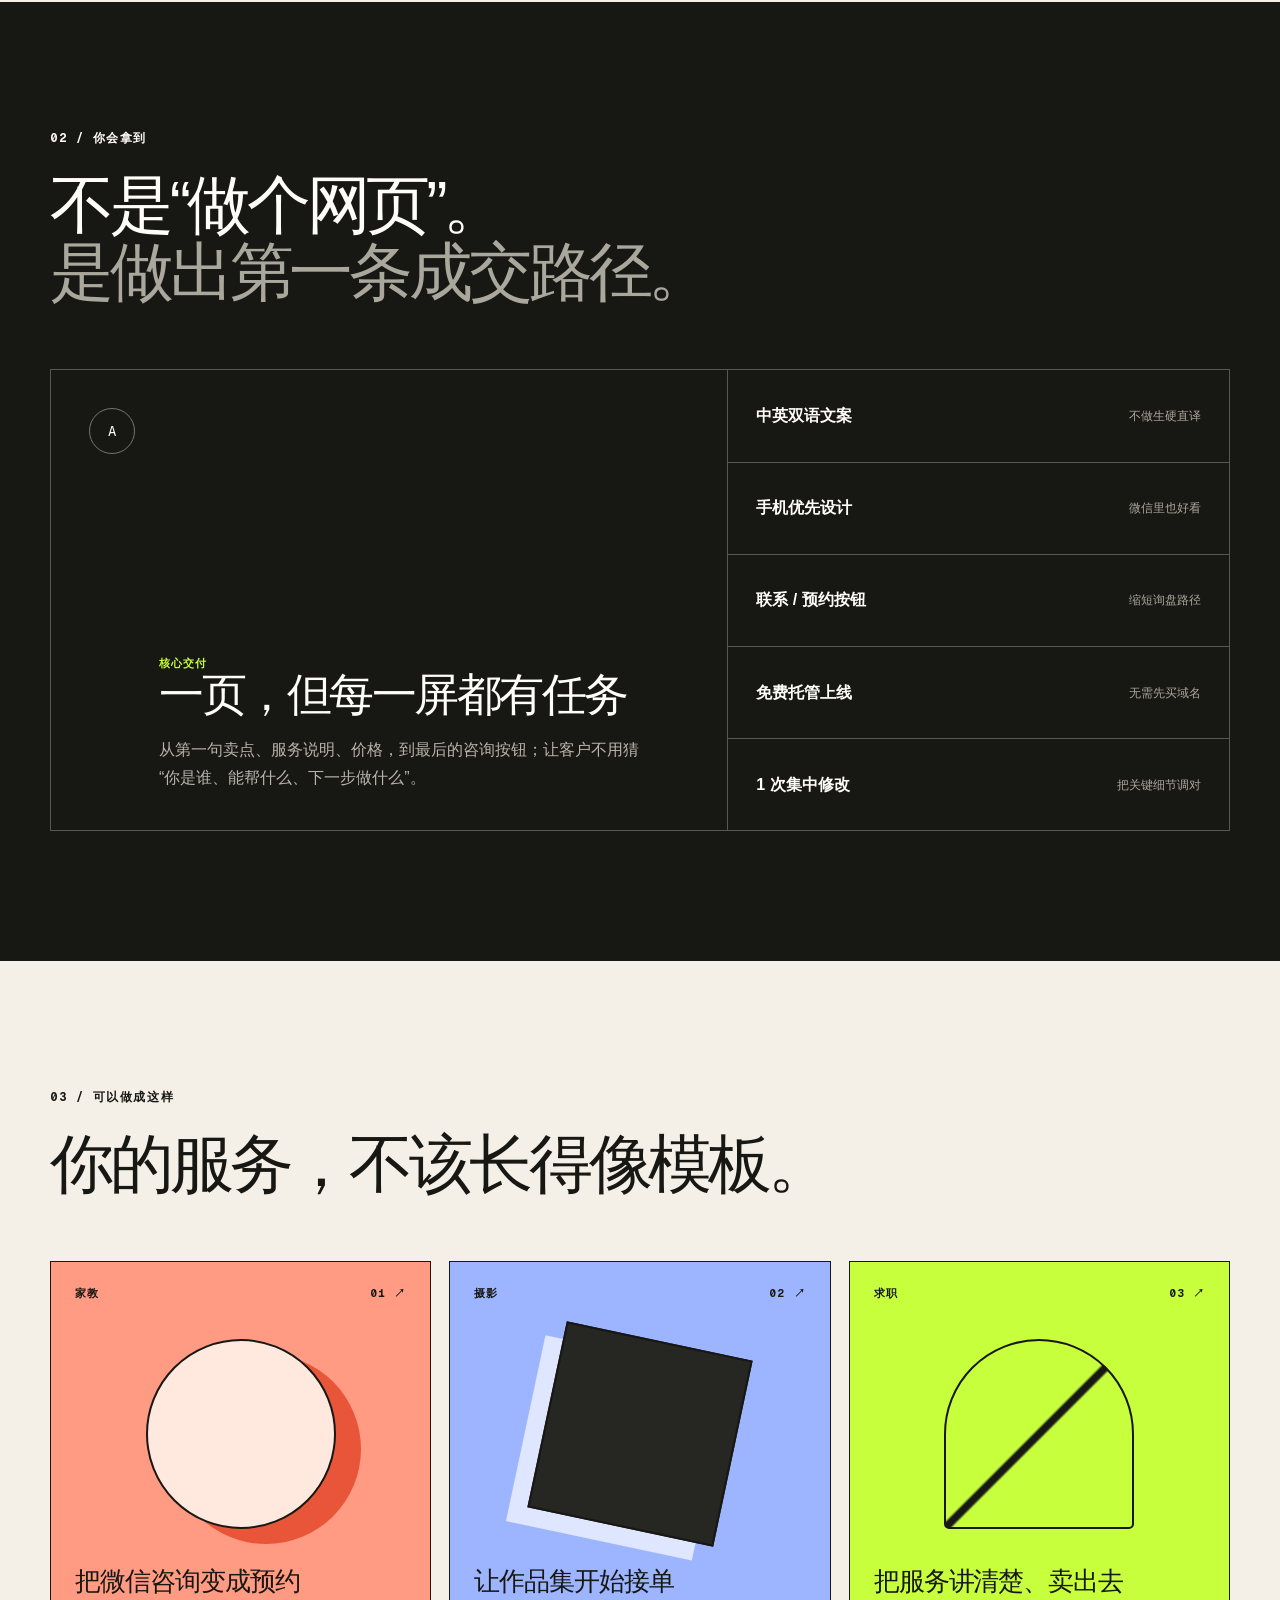
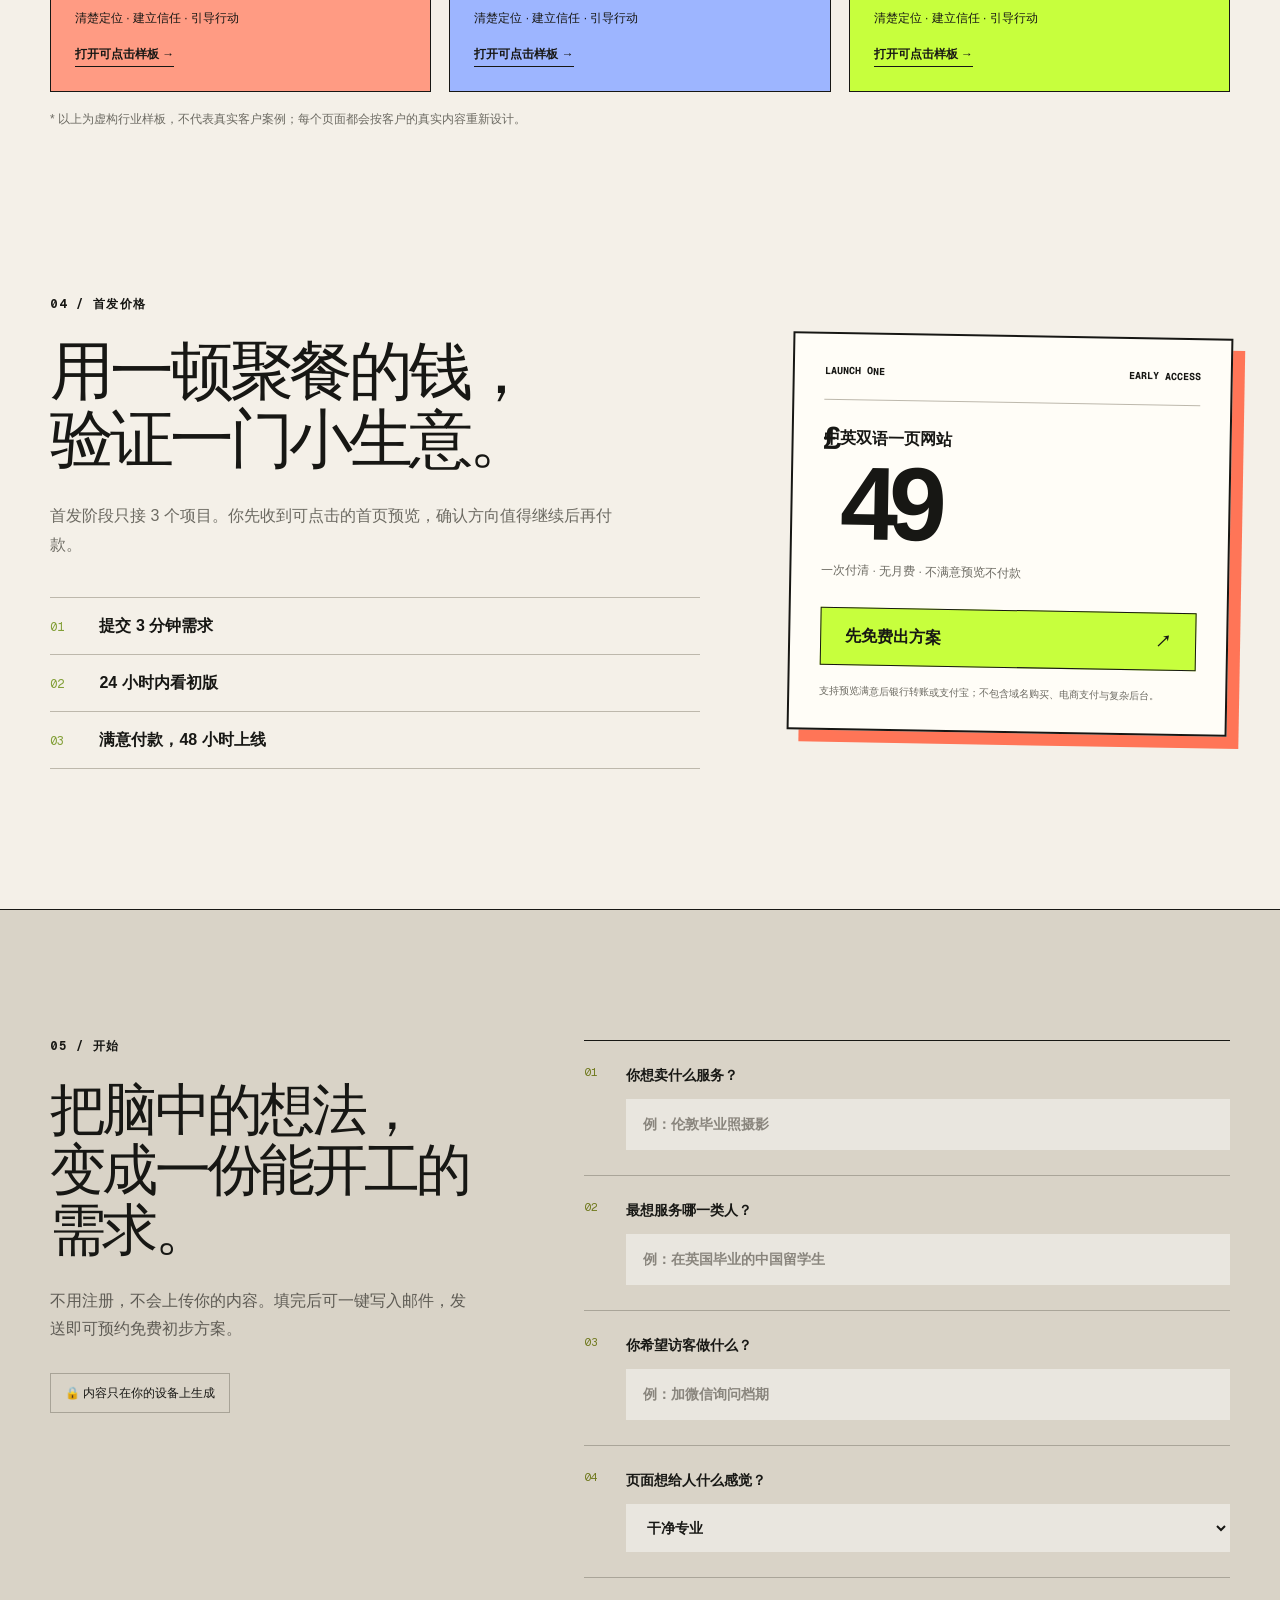
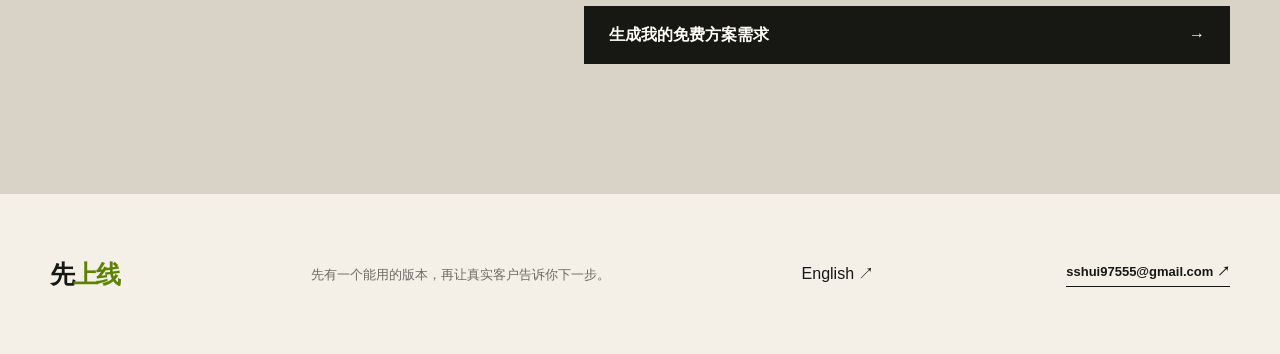
==== commit a26af483: "Switch contact to Gmail and add English acquisition page" ====
--- a/index.html
+++ b/index.html
@@ -1,8 +1,8 @@
 <!DOCTYPE html><html lang="zh-CN"><head><meta charSet="utf-8"/><meta name="viewport" content="width=device-width, initial-scale=1"/><link rel="preload" href="/next/static/media/797e433ab948586e-s.p.08e28id.o-okb.woff2" as="font" crossorigin="" type="font/woff2"/><link rel="preload" href="/next/static/media/caa3a2e1cccd8315-s.p.09~u27dqhyhd6.woff2" as="font" crossorigin="" type="font/woff2"/><style>@font-face{font-family:Geist;font-style:normal;font-weight:100 900;font-display:swap;src:url(/next/static/media/fef07dbb0973bf53-s.12tyk43_3sh9u.woff2)format("woff2");unicode-range:U+460-52F,U+1C80-1C8A,U+20B4,U+2DE0-2DFF,U+A640-A69F,U+FE2E-FE2F}@font-face{font-family:Geist;font-style:normal;font-weight:100 900;font-display:swap;src:url(/next/static/media/8a480f0b521d4e75-s.0jzbimsg8vl84.woff2)format("woff2");unicode-range:U+301,U+400-45F,U+490-491,U+4B0-4B1,U+2116}@font-face{font-family:Geist;font-style:normal;font-weight:100 900;font-display:swap;src:url(/next/static/media/53b9e256198e5412-s.0-wfv7uh4i7h9.woff2)format("woff2");unicode-range:U+102-103,U+110-111,U+128-129,U+168-169,U+1A0-1A1,U+1AF-1B0,U+300-301,U+303-304,U+308-309,U+323,U+329,U+1EA0-1EF9,U+20AB}@font-face{font-family:Geist;font-style:normal;font-weight:100 900;font-display:swap;src:url(/next/static/media/7178b3e590c64307-s.0nx0ww8fni_q3.woff2)format("woff2");unicode-range:U+100-2BA,U+2BD-2C5,U+2C7-2CC,U+2CE-2D7,U+2DD-2FF,U+304,U+308,U+329,U+1D00-1DBF,U+1E00-1E9F,U+1EF2-1EFF,U+2020,U+20A0-20AB,U+20AD-20C0,U+2113,U+2C60-2C7F,U+A720-A7FF}@font-face{font-family:Geist;font-style:normal;font-weight:100 900;font-display:swap;src:url(/next/static/media/caa3a2e1cccd8315-s.p.09~u27dqhyhd6.woff2)format("woff2");unicode-range:U+??,U+131,U+152-153,U+2BB-2BC,U+2C6,U+2DA,U+2DC,U+304,U+308,U+329,U+2000-206F,U+20AC,U+2122,U+2191,U+2193,U+2212,U+2215,U+FEFF,U+FFFD}@font-face{font-family:Geist Fallback;src:local(Arial);ascent-override:95.94%;descent-override:28.16%;line-gap-override:0.0%;size-adjust:104.76%}.geist_a71539c9-module__T19VSG__className{font-family:Geist,Geist Fallback;font-style:normal}.geist_a71539c9-module__T19VSG__variable{--font-geist-sans:"Geist", "Geist Fallback"}
 @font-face{font-family:Geist Mono;font-style:normal;font-weight:100 900;font-display:swap;src:url(/next/static/media/5ce348bf30bf5439-s.0zgw-jeven.3w.woff2)format("woff2");unicode-range:U+460-52F,U+1C80-1C8A,U+20B4,U+2DE0-2DFF,U+A640-A69F,U+FE2E-FE2F}@font-face{font-family:Geist Mono;font-style:normal;font-weight:100 900;font-display:swap;src:url(/next/static/media/4fa387ec64143e14-s.0wkzw~je483f-.woff2)format("woff2");unicode-range:U+301,U+400-45F,U+490-491,U+4B0-4B1,U+2116}@font-face{font-family:Geist Mono;font-style:normal;font-weight:100 900;font-display:swap;src:url(/next/static/media/6306c77e7c8268e4-s.0rhz0arwfsn~5.woff2)format("woff2");unicode-range:U+2000-2001,U+2004-2008,U+200A,U+23B8-23BD,U+2500-259F}@font-face{font-family:Geist Mono;font-style:normal;font-weight:100 900;font-display:swap;src:url(/next/static/media/7d817b4c03b0c5f1-s.0l76wvqk9d84w.woff2)format("woff2");unicode-range:U+102-103,U+110-111,U+128-129,U+168-169,U+1A0-1A1,U+1AF-1B0,U+300-301,U+303-304,U+308-309,U+323,U+329,U+1EA0-1EF9,U+20AB}@font-face{font-family:Geist Mono;font-style:normal;font-weight:100 900;font-display:swap;src:url(/next/static/media/bbc41e54d2fcbd21-s.0k4k9394f2q-k.woff2)format("woff2");unicode-range:U+100-2BA,U+2BD-2C5,U+2C7-2CC,U+2CE-2D7,U+2DD-2FF,U+304,U+308,U+329,U+1D00-1DBF,U+1E00-1E9F,U+1EF2-1EFF,U+2020,U+20A0-20AB,U+20AD-20C0,U+2113,U+2C60-2C7F,U+A720-A7FF}@font-face{font-family:Geist Mono;font-style:normal;font-weight:100 900;font-display:swap;src:url(/next/static/media/797e433ab948586e-s.p.08e28id.o-okb.woff2)format("woff2");unicode-range:U+??,U+131,U+152-153,U+2BB-2BC,U+2C6,U+2DA,U+2DC,U+304,U+308,U+329,U+2000-206F,U+20AC,U+2122,U+2191,U+2193,U+2212,U+2215,U+FEFF,U+FFFD}@font-face{font-family:Geist Mono Fallback;src:local(Arial);ascent-override:74.67%;descent-override:21.92%;line-gap-override:0.0%;size-adjust:134.59%}.geist_mono_8d43a2aa-module__8Li5zG__className{font-family:Geist Mono,Geist Mono Fallback;font-style:normal}.geist_mono_8d43a2aa-module__8Li5zG__variable{--font-geist-mono:"Geist Mono", "Geist Mono Fallback"}
-@layer theme{:root,:host{--font-sans:ui-sans-serif, system-ui, sans-serif, "Apple Color Emoji", "Segoe UI Emoji", "Segoe UI Symbol", "Noto Color Emoji";--font-mono:ui-monospace, SFMono-Regular, Menlo, Monaco, Consolas, "Liberation Mono", "Courier New", monospace;--spacing:.25rem;--default-font-family:var(--font-sans);--default-mono-font-family:var(--font-mono)}}@layer base{*,:after,:before,::backdrop{box-sizing:border-box;border:0 solid;margin:0;padding:0}::file-selector-button{box-sizing:border-box;border:0 solid;margin:0;padding:0}html,:host{-webkit-text-size-adjust:100%;tab-size:4;line-height:1.5;font-family:var(--default-font-family,ui-sans-serif, system-ui, sans-serif, "Apple Color Emoji", "Segoe UI Emoji", "Segoe UI Symbol", "Noto Color Emoji");font-feature-settings:var(--default-font-feature-settings,normal);font-variation-settings:var(--default-font-variation-settings,normal);-webkit-tap-highlight-color:transparent}hr{height:0;color:inherit;border-top-width:1px}abbr:where([title]){-webkit-text-decoration:underline dotted;text-decoration:underline dotted}h1,h2,h3,h4,h5,h6{font-size:inherit;font-weight:inherit}a{color:inherit;-webkit-text-decoration:inherit;-webkit-text-decoration:inherit;-webkit-text-decoration:inherit;-webkit-text-decoration:inherit;text-decoration:inherit}b,strong{font-weight:bolder}code,kbd,samp,pre{font-family:var(--default-mono-font-family,ui-monospace, SFMono-Regular, Menlo, Monaco, Consolas, "Liberation Mono", "Courier New", monospace);font-feature-settings:var(--default-mono-font-feature-settings,normal);font-variation-settings:var(--default-mono-font-variation-settings,normal);font-size:1em}small{font-size:80%}sub,sup{vertical-align:baseline;font-size:75%;line-height:0;position:relative}sub{bottom:-.25em}sup{top:-.5em}table{text-indent:0;border-color:inherit;border-collapse:collapse}:-moz-focusring{outline:auto}progress{vertical-align:baseline}summary{display:list-item}ol,ul,menu{list-style:none}img,svg,video,canvas,audio,iframe,embed,object{vertical-align:middle;display:block}img,video{max-width:100%;height:auto}button,input,select,optgroup,textarea{font:inherit;font-feature-settings:inherit;font-variation-settings:inherit;letter-spacing:inherit;color:inherit;opacity:1;background-color:#0000;border-radius:0}::file-selector-button{font:inherit;font-feature-settings:inherit;font-variation-settings:inherit;letter-spacing:inherit;color:inherit;opacity:1;background-color:#0000;border-radius:0}:where(select:is([multiple],[size])) optgroup{font-weight:bolder}:where(select:is([multiple],[size])) optgroup option{padding-inline-start:20px}::file-selector-button{margin-inline-end:4px}::placeholder{opacity:1}@supports (not ((-webkit-appearance:-apple-pay-button))) or (contain-intrinsic-size:1px){::placeholder{color:currentColor}@supports (color:color-mix(in lab, red, red)){::placeholder{color:color-mix(in oklab, currentcolor 50%, transparent)}}}textarea{resize:vertical}::-webkit-search-decoration{-webkit-appearance:none}::-webkit-date-and-time-value{min-height:1lh;text-align:inherit}::-webkit-datetime-edit{display:inline-flex}::-webkit-datetime-edit-fields-wrapper{padding:0}::-webkit-datetime-edit{padding-block:0}::-webkit-datetime-edit-year-field{padding-block:0}::-webkit-datetime-edit-month-field{padding-block:0}::-webkit-datetime-edit-day-field{padding-block:0}::-webkit-datetime-edit-hour-field{padding-block:0}::-webkit-datetime-edit-minute-field{padding-block:0}::-webkit-datetime-edit-second-field{padding-block:0}::-webkit-datetime-edit-millisecond-field{padding-block:0}::-webkit-datetime-edit-meridiem-field{padding-block:0}::-webkit-calendar-picker-indicator{line-height:1}:-moz-ui-invalid{box-shadow:none}button,input:where([type=button],[type=reset],[type=submit]){appearance:button}::file-selector-button{appearance:button}::-webkit-inner-spin-button{height:auto}::-webkit-outer-spin-button{height:auto}[hidden]:where(:not([hidden=until-found])){display:none!important}}@layer components;@layer utilities{.relative{position:relative}.start{inset-inline-start:var(--spacing)}.block{display:block}.table{display:table}}:root{--paper:#f4f0e8;--ink:#171714;--muted:#6c6a62;--line:#bdb8ac;--lime:#c7ff3d;--coral:#ff7557;--blue:#779cff;--white:#fffdf7}*{box-sizing:border-box}html{scroll-behavior:smooth}body{background:var(--paper);color:var(--ink);margin:0;font-family:Arial,PingFang SC,Microsoft YaHei,sans-serif}a{color:inherit;text-decoration:none}button,input,select{font:inherit}.shell{width:min(1180px,100% - 40px);margin:0 auto}.nav{border-bottom:1px solid var(--line);justify-content:space-between;align-items:center;height:86px;display:flex}.brand{letter-spacing:-.08em;font-size:25px;font-weight:900}.brand span{color:#5d8200}.navLinks{align-items:center;gap:32px;font-size:14px;display:flex}.navLinks>a:not(.navCta):hover{opacity:.55}.navCta{border:1px solid var(--ink);border-radius:99px;padding:12px 18px;transition:all .2s}.navCta:hover{background:var(--ink);color:var(--white)}.hero{grid-template-columns:1.04fr .96fr;align-items:center;gap:72px;min-height:690px;padding-top:55px;padding-bottom:76px;display:grid}.eyebrow,.sectionNo{font:700 12px/1 var(--font-geist-mono), monospace;letter-spacing:.13em;text-transform:uppercase;margin:0 0 28px}.pulse{background:#79a800;border-radius:50%;width:8px;height:8px;margin-right:8px;display:inline-block;box-shadow:0 0 0 4px #79a8001f}h1,h2,h3,p{margin-top:0}h1{letter-spacing:-.075em;max-width:700px;margin-bottom:28px;font-size:clamp(60px,6.3vw,96px);line-height:.97}h1 em{color:#5d8200;font-family:Georgia,Songti SC,serif;font-weight:400}.heroLead{color:#56544e;max-width:570px;margin-bottom:32px;font-size:19px;line-height:1.7}.heroLead strong{color:var(--ink)}.heroActions{align-items:center;gap:28px;display:flex}.button{border:1px solid var(--ink);cursor:pointer;justify-content:space-between;align-items:center;gap:34px;min-height:58px;padding:0 24px;font-weight:800;transition:transform .18s,box-shadow .18s;display:inline-flex}.button:hover{box-shadow:5px 5px 0 var(--ink);transform:translate(-3px,-3px)}.buttonDark{background:var(--ink);color:var(--white)}.buttonDark:hover{box-shadow:5px 5px #739b13}.buttonLime{background:var(--lime);width:100%;color:var(--ink)}.textLink{border-bottom:1px solid;padding-bottom:4px;font-size:14px}.trustRow{color:var(--muted);gap:25px;margin-top:28px;font-size:13px;display:flex}.heroVisual{place-items:center;min-height:520px;display:grid;position:relative}.browserCard{background:var(--white);border:2px solid var(--ink);width:86%;min-height:430px;box-shadow:18px 18px 0 var(--blue);position:relative;transform:rotate(1.8deg)}.browserTop{border-bottom:1px solid var(--ink);align-items:center;gap:7px;height:42px;padding:0 13px;display:flex}.browserTop i{border:1px solid;border-radius:50%;width:8px;height:8px}.browserTop span{color:#817f78;width:60%;font:9px var(--font-geist-mono), monospace;text-align:center;background:#eeeae1;border-radius:3px;margin-left:8px;padding:5px}.mockPage{padding:54px 42px}.mockLabel{color:#766dff;font:700 9px var(--font-geist-mono), monospace;letter-spacing:.12em;margin-bottom:25px}.mockTitle{letter-spacing:-.035em;margin-bottom:27px;font:700 30px/1.15 Georgia,Songti SC,serif}.mockText{background:#d4d0c7;width:80%;height:7px;margin:9px 0}.mockText.short{width:57%}.mockButton{color:#fff;background:#766dff;width:fit-content;margin-top:35px;padding:13px 21px;font-size:11px;font-weight:700}.priceSticker{background:var(--lime);border:2px solid var(--ink);width:145px;height:145px;box-shadow:6px 6px 0 var(--ink);z-index:2;border-radius:50%;flex-direction:column;justify-content:center;align-items:center;padding:24px;display:flex;position:absolute;bottom:5px;right:-3px;transform:rotate(-8deg)}.priceSticker small,.priceSticker span{font-size:11px;font-weight:700}.priceSticker strong{font:900 47px/.95 var(--font-geist-sans), sans-serif;letter-spacing:-.07em}.liveBadge{background:var(--coral);border:1px solid var(--ink);font:800 10px var(--font-geist-mono), monospace;padding:10px 14px;position:absolute;top:35px;right:-8px;transform:rotate(5deg)}.scribble{z-index:3;font:italic 16px/1.4 Georgia,serif;position:absolute;top:0;left:-24px;transform:rotate(-8deg)}.marquee{background:var(--ink);color:var(--white);white-space:nowrap;padding:16px 0;overflow:hidden}.marquee div{width:max-content;font-weight:700;animation:25s linear infinite slide}.marquee b{color:var(--lime);padding:0 30px}@keyframes slide{to{transform:translate(-50%)}}.section{padding-top:130px;padding-bottom:130px}.sectionIntro{margin-bottom:62px}.sectionIntro h2,.priceCopy h2,.briefIntro h2{letter-spacing:-.065em;max-width:850px;margin-bottom:0;font-size:clamp(39px,5vw,69px);line-height:1.06}.sectionIntro h2 span{color:#7b796f;font-family:Georgia,Songti SC,serif;font-weight:400}.fitGrid{border:1px solid var(--ink);grid-template-columns:repeat(3,1fr);display:grid}.fitCard{border-right:1px solid var(--ink);flex-direction:column;min-height:270px;padding:28px;display:flex}.fitCard:last-child{border-right:0}.fitCard>span{color:var(--muted);font:12px var(--font-geist-mono), monospace}.fitCard h3{letter-spacing:-.04em;margin:auto 0 14px;font-size:25px;line-height:1.2}.fitCard p{color:var(--muted);margin:0;font-size:15px;line-height:1.65}.darkSection{background:var(--ink);color:var(--white);padding:130px 0}.inverted h2 span{color:#aaa79c}.deliverGrid{border:1px solid #595850;grid-template-columns:1.15fr .85fr;display:grid}.deliverMain{border-right:1px solid #595850;grid-template-columns:70px 1fr;min-height:460px;padding:38px;display:grid}.deliverIndex{width:46px;height:46px;font:14px var(--font-geist-mono), monospace;border:1px solid #77766f;border-radius:50%;place-items:center;display:grid}.deliverMain>div{align-self:end}.miniLabel{color:var(--lime);font:700 11px var(--font-geist-mono), monospace;letter-spacing:.1em}.deliverMain h3{letter-spacing:-.055em;max-width:480px;margin-bottom:18px;font-size:45px;line-height:1.05}.deliverMain>div>p:last-child{color:#b8b5ab;max-width:500px;margin:0;line-height:1.75}.deliverList{flex-direction:column;display:flex}.deliverList div{border-bottom:1px solid #595850;flex:1;justify-content:space-between;align-items:center;gap:20px;padding:24px 28px;display:flex}.deliverList div:last-child{border-bottom:0}.deliverList b{font-size:16px}.deliverList span{color:#aaa79c;font-size:12px}.examples{grid-template-columns:repeat(3,1fr);gap:18px;display:grid}.example{border:1px solid var(--ink);min-height:395px;padding:24px;transition:transform .18s,box-shadow .18s;display:block;overflow:hidden}.example:hover{box-shadow:7px 7px 0 var(--ink);transform:translate(-4px,-4px)}.exampleTop{font:700 11px var(--font-geist-mono), monospace;letter-spacing:.1em;justify-content:space-between;display:flex}.exampleShape{border:2px solid var(--ink);width:190px;height:190px;margin:38px auto 33px}.example.coral{background:#ff9b83}.example.coral .exampleShape{background:#ffe9df;border-radius:50%;box-shadow:25px 15px #e95539}.example.blue{background:#9db5ff}.example.blue .exampleShape{background:#262622;transform:rotate(12deg);box-shadow:-18px 18px #dfe6ff}.example.lime{background:var(--lime)}.example.lime .exampleShape{background:linear-gradient(135deg, transparent 48%, var(--ink) 49% 51%, transparent 52%);border-radius:50% 50% 5px 5px}.example h3{letter-spacing:-.04em;margin-bottom:8px;font-size:26px}.example p{margin:0;font-size:12px}.exampleLink{border-bottom:1px solid;margin-top:18px;padding-bottom:3px;font-size:12px;font-weight:800;display:inline-block}.exampleNote{color:var(--muted);margin:18px 0 0;font-size:12px}.priceSection{grid-template-columns:1fr 440px;align-items:center;gap:90px;padding-top:40px;padding-bottom:140px;display:grid}.priceCopy h2{margin-bottom:28px}.priceCopy>p:not(.sectionNo){max-width:570px;color:var(--muted);line-height:1.8}.priceCopy ul{border-top:1px solid var(--line);margin:38px 0 0;padding:0;list-style:none}.priceCopy li{border-bottom:1px solid var(--line);padding:16px 0;font-weight:700}.priceCopy li span{color:#829f37;width:45px;font:12px var(--font-geist-mono), monospace;display:inline-block}.priceCard{background:var(--white);border:2px solid var(--ink);box-shadow:12px 12px 0 var(--coral);padding:30px;transform:rotate(1deg)}.priceCardHead{border-bottom:1px solid var(--line);font:700 10px var(--font-geist-mono), monospace;justify-content:space-between;padding-bottom:22px;display:flex}.priceCard>p{margin:26px 0 4px;font-weight:700}.bigPrice{letter-spacing:-.09em;margin:2px 0 8px;font-size:104px;font-weight:900;line-height:.95}.bigPrice sup{vertical-align:top;letter-spacing:0;font-size:32px}.priceCard .priceSub{color:var(--muted);margin:0 0 28px;font-size:12px;font-weight:400}.priceCard small{color:var(--muted);margin-top:18px;font-size:10px;line-height:1.5;display:block}.briefSection{border-top:1px solid var(--ink);background:#d9d3c7;padding:130px 0}.briefGrid{grid-template-columns:.82fr 1.18fr;align-items:start;gap:85px;display:grid}.briefIntro{position:sticky;top:35px}.briefIntro h2{margin-bottom:28px;font-size:clamp(42px,4.4vw,62px)}.briefIntro>p:not(.sectionNo){color:#5e5b54;max-width:430px;line-height:1.75}.privacyNote{border:1px solid #a8a397;width:fit-content;margin-top:30px;padding:10px 14px;font-size:12px}.briefForm{border-top:1px solid var(--ink)}.briefForm label{border-bottom:1px solid #aaa599;grid-template-columns:42px 1fr;align-items:center;padding:24px 0 25px;font-size:14px;font-weight:800;display:grid}.briefForm label>span{color:#70791e;font:11px var(--font-geist-mono), monospace;align-self:start}.briefForm input,.briefForm select{width:100%;color:var(--ink);background:#ffffff6b;border:1px solid #0000;border-radius:0;outline:none;grid-column:2;margin-top:13px;padding:14px 16px}.briefForm input:focus,.briefForm select:focus{background:var(--white);border-color:var(--ink)}.briefForm input::placeholder{color:#89857d}.formButton{width:100%;margin-top:28px}.resultCard{background:var(--lime);border:2px solid var(--ink);box-shadow:8px 8px 0 var(--ink);grid-column:2;margin-top:-50px;padding:28px}.resultHead{justify-content:space-between;align-items:center;display:flex}.resultHead small{font:700 10px var(--font-geist-mono), monospace;letter-spacing:.12em}.resultHead h3{margin:6px 0 0;font-size:24px}.resultHead>span{background:var(--ink);width:42px;height:42px;color:var(--lime);border-radius:50%;place-items:center;display:grid}.resultCard pre{border:1px solid var(--ink);white-space:pre-wrap;font:13px/1.7 var(--font-geist-mono), monospace;background:#ffffff8c;margin:24px 0;padding:20px;overflow:auto}.resultActions{grid-template-columns:repeat(3,1fr);gap:10px;display:grid}.resultActions button{border:1px solid var(--ink);background:var(--white);cursor:pointer;padding:14px;font-weight:800}.resultActions button:first-child{background:var(--ink);color:var(--white)}.resultCard>p{margin:16px 0 0;font-size:11px;line-height:1.5}.footer{justify-content:space-between;align-items:center;gap:30px;min-height:160px;display:flex}.footer p{color:var(--muted);margin:0;font-size:13px}.footer>a:last-child{border-bottom:1px solid;padding-bottom:4px;font-size:13px;font-weight:700}.demoPage{--demo-bg:#f4f0e8;--demo-accent:#779cff;--demo-ink:#171714;background:var(--demo-bg);min-height:100vh;color:var(--demo-ink)}.demo-photo{--demo-bg:#ebe9ff;--demo-accent:#ff6a4c}.demo-tutor{--demo-bg:#f7edc9;--demo-accent:#76a400}.demo-career{--demo-bg:#e7f0ee;--demo-accent:#635bff}.demoNotice{background:var(--demo-ink);color:#fff;grid-template-columns:1fr auto 1fr;align-items:center;gap:22px;min-height:42px;padding:9px max(22px,50vw - 590px);font-size:11px;display:grid}.demoNotice span{color:var(--lime);font-weight:800}.demoNotice b{text-align:center;font-weight:500}.demoNotice a{border-bottom:1px solid;justify-self:end}.demoNav{border-bottom:1px solid var(--demo-ink);justify-content:space-between;align-items:center;width:min(1180px,100% - 40px);height:92px;margin:0 auto;display:flex}.demoLogo{letter-spacing:-.04em;font:700 22px Georgia,Songti SC,serif}.demoNav>div{align-items:center;gap:30px;font-size:13px;font-weight:700;display:flex}.demoNavCta{background:var(--demo-ink);color:#fff;padding:12px 18px}.demoHero{border-bottom:1px solid var(--demo-ink);grid-template-columns:1.18fr .82fr;align-items:stretch;width:min(1180px,100% - 40px);min-height:670px;margin:0 auto;display:grid}.demoHeroCopy{flex-direction:column;padding:90px 60px 70px 0;display:flex}.demoHeroCopy>p{color:var(--demo-accent);font:800 11px var(--font-geist-mono), monospace;letter-spacing:.13em}.demoHeroCopy h1{max-width:730px;margin:40px 0 20px;font-size:clamp(58px,6vw,88px)}.demoHeroCopy h2{color:#66635d;letter-spacing:-.035em;max-width:650px;margin:0;font:italic 33px/1.15 Georgia,serif}.demoIntroRow{border-top:1px solid #1717144d;justify-content:space-between;align-items:center;gap:30px;margin-top:auto;padding-top:55px;display:flex}.demoIntroRow span{max-width:420px;font-size:14px;line-height:1.6}.demoIntroRow a{background:var(--demo-accent);border:1px solid var(--demo-ink);flex:none;padding:14px 19px;font-size:13px;font-weight:800}.demoArtwork{border-left:1px solid var(--demo-ink);position:relative;overflow:hidden}.demoArtwork:before,.demoArtwork:after{content:"";border:1px solid var(--demo-ink);position:absolute}.demoArtwork:before{background:var(--demo-accent);width:170px;height:235px;top:170px;left:45px;transform:rotate(-8deg)}.demoArtwork:after{background:var(--demo-ink);width:190px;height:255px;top:220px;right:40px;transform:rotate(11deg)}.demoOrb{z-index:2;background:var(--lime);border:1px solid;border-radius:50%;width:210px;height:210px;position:absolute;top:120px;left:50%;transform:translate(-50%)}.demoArtwork>span{font:12px var(--font-geist-mono), monospace;position:absolute;top:30px;right:30px}.demoArtwork>i{z-index:3;background:var(--coral);width:140px;height:12px;position:absolute;bottom:115px;left:50%;transform:translate(-50%)rotate(-3deg)}.demoProof{border-bottom:1px solid var(--demo-ink);grid-template-columns:repeat(3,1fr);width:min(1180px,100% - 40px);margin:0 auto;display:grid}.demoProof div{border-right:1px solid var(--demo-ink);align-items:center;gap:26px;min-height:110px;padding:22px;display:flex}.demoProof div:last-child{border-right:0}.demoProof span{color:var(--demo-accent);font:11px var(--font-geist-mono), monospace}.demoProof b{font-size:16px}.demoServices{width:min(1180px,100% - 40px);margin:0 auto;padding:130px 0}.demoSectionHead{grid-template-columns:1fr 2fr;margin-bottom:70px;display:grid}.demoSectionHead p{font:800 11px var(--font-geist-mono), monospace;letter-spacing:.12em}.demoSectionHead h2{letter-spacing:-.06em;margin:0;font-size:clamp(45px,5vw,68px);line-height:1.05}.demoServiceList{border-top:1px solid var(--demo-ink)}.demoServiceList article{border-bottom:1px solid var(--demo-ink);grid-template-columns:65px 1.1fr 1fr 120px;align-items:center;gap:20px;min-height:105px;display:grid}.demoServiceList article>span{color:var(--demo-accent);font:11px var(--font-geist-mono), monospace}.demoServiceList h3{margin:0;font-size:25px}.demoServiceList p{color:#66635d;margin:0;font-size:13px}.demoServiceList b{justify-self:end;font-size:17px}.demoProcess{background:var(--demo-ink);color:#fff;grid-template-columns:1fr 1fr;gap:100px;padding:130px max(22px,50vw - 590px);display:grid}.demoProcess>div>p{color:var(--demo-accent);font:800 11px var(--font-geist-mono), monospace;letter-spacing:.12em}.demoProcess h2{letter-spacing:-.06em;margin:35px 0 0;font-size:clamp(45px,5vw,67px);line-height:1.05}.demoProcess ol{border-top:1px solid #55534d;margin:0;padding:0;list-style:none}.demoProcess li{color:#d8d5cc;border-bottom:1px solid #55534d;align-items:center;gap:25px;min-height:82px;padding:20px 0;display:flex}.demoProcess li span{color:var(--demo-accent);font:11px var(--font-geist-mono), monospace}.demoContact{text-align:center;flex-direction:column;justify-content:center;align-items:center;min-height:580px;padding:120px 22px;display:flex}.demoContact>p{color:var(--demo-accent);font:800 11px var(--font-geist-mono), monospace;letter-spacing:.15em}.demoContact h2{letter-spacing:-.065em;margin:28px 0 42px;font-size:clamp(48px,6vw,80px);line-height:1.04}.demoContact>a{background:var(--demo-accent);border:1px solid var(--demo-ink);padding:18px 25px;font-weight:900}.demoContact small{color:#6c6962;margin-top:24px}@media (max-width:900px){.hero{grid-template-columns:1fr;gap:20px}.heroVisual{min-height:500px}.fitGrid,.examples{grid-template-columns:1fr}.fitCard{border-right:0;border-bottom:1px solid var(--ink);min-height:210px}.fitCard:last-child{border-bottom:0}.deliverGrid,.priceSection,.briefGrid{grid-template-columns:1fr}.deliverMain{border-bottom:1px solid #595850;border-right:0;min-height:360px}.priceSection{gap:60px}.priceCard{width:min(440px,94%);margin:0 auto}.briefIntro{position:static}.resultCard{grid-column:1;margin-top:0}.demoHero{grid-template-columns:1fr}.demoHeroCopy{min-height:620px;padding-right:0}.demoArtwork{border-left:0;border-top:1px solid var(--demo-ink);min-height:480px}.demoSectionHead,.demoProcess{grid-template-columns:1fr;gap:55px}}@media (max-width:640px){.shell{width:min(100% - 28px,1180px)}.nav{height:72px}.navLinks>a:not(.navCta){display:none}.navCta{padding:10px 14px}.hero{min-height:auto;padding-top:55px}h1{font-size:58px}.heroLead{font-size:17px}.heroActions{flex-direction:column;align-items:stretch;gap:18px}.button{width:100%}.textLink{width:fit-content}.trustRow{gap:13px;font-size:11px}.heroVisual{min-height:420px}.browserCard{width:95%;min-height:345px;box-shadow:10px 10px 0 var(--blue)}.mockPage{padding:38px 26px}.mockTitle{font-size:24px}.priceSticker{width:120px;height:120px;bottom:9px;right:-3px}.priceSticker strong{font-size:38px}.liveBadge{top:24px}.scribble{font-size:13px;top:-12px;left:0}.section,.darkSection,.briefSection{padding-top:90px;padding-bottom:90px}.sectionIntro{margin-bottom:42px}.sectionIntro h2,.priceCopy h2,.briefIntro h2{font-size:42px}.deliverMain{grid-template-columns:50px 1fr;padding:25px}.deliverMain h3{font-size:34px}.deliverList div{padding:20px}.deliverList span{text-align:right}.examples{gap:12px}.example{min-height:360px}.priceSection{padding-top:10px;padding-bottom:100px}.bigPrice{font-size:88px}.briefGrid{gap:50px}.briefForm label{grid-template-columns:32px 1fr}.resultActions{grid-template-columns:1fr}.footer{flex-direction:column;align-items:flex-start;padding:35px 0}.demoNotice{grid-template-columns:1fr auto}.demoNotice b{display:none}.demoNav{height:76px}.demoNav>div>a:not(.demoNavCta){display:none}.demoHero{min-height:auto}.demoHeroCopy{min-height:570px;padding:70px 0 45px}.demoHeroCopy h1{font-size:53px}.demoHeroCopy h2{font-size:25px}.demoIntroRow{flex-direction:column;align-items:flex-start}.demoArtwork{min-height:380px}.demoProof{grid-template-columns:1fr}.demoProof div{border-right:0;border-bottom:1px solid var(--demo-ink);min-height:80px}.demoProof div:last-child{border-bottom:0}.demoServices{padding:90px 0}.demoSectionHead{margin-bottom:45px}.demoServiceList article{grid-template-columns:40px 1fr auto;gap:12px;padding:24px 0}.demoServiceList article p{grid-column:2/-1}.demoProcess{padding-top:90px;padding-bottom:90px}.demoContact{min-height:520px;padding:90px 18px}}@media (prefers-reduced-motion:reduce){*{scroll-behavior:auto!important;transition:none!important;animation:none!important}}
-</style><meta name="next-size-adjust" content=""/><title>先上线｜48 小时做出你的第一条成交路径</title><meta name="description" content="为自由职业者和小生意打造中英双语一页网站。先看可点击预览，满意再付，48 小时上线。"/><meta property="og:title" content="先上线｜别再等完美，先让生意上线"/><meta property="og:description" content="中英双语一页网站 · 48H 上线 · £49"/><meta property="og:image" content="https://sshui-nine.github.io/og.png"/><meta property="og:image:width" content="1200"/><meta property="og:image:height" content="630"/><meta property="og:type" content="website"/><meta name="twitter:card" content="summary_large_image"/><meta name="twitter:title" content="先上线｜别再等完美，先让生意上线"/><meta name="twitter:description" content="中英双语一页网站 · 48H 上线 · £49"/><meta name="twitter:image" content="https://sshui-nine.github.io/og.png"/><link rel="icon" href="/favicon.svg" type="image/svg+xml"/></head><body class="geist_a71539c9-module__T19VSG__variable geist_mono_8d43a2aa-module__8Li5zG__variable"><div hidden=""><!--$--><!--/$--></div><main><nav class="nav shell" aria-label="主导航"><a class="brand" href="#top" aria-label="先上线首页">先<span>上线</span></a><div class="navLinks"><a href="#how">怎么做</a><a href="#price">价格</a><a href="mailto:xuss97555@163.com">邮件联系</a><a class="navCta" href="#brief">免费出方案 ↗</a></div></nav><section class="hero shell" id="top"><div class="heroCopy"><p class="eyebrow"><span class="pulse"></span> 独立创作者首发计划 · 3 个名额</p><h1>别再等完美。<br/><em>先让生意上线。</em></h1><p class="heroLead">为刚起步的自由职业者和小生意，做一个能把服务讲清楚、把访客变成询盘的<strong>中英双语一页网站</strong>。</p><div class="heroActions"><a class="button buttonDark" href="#brief">3 分钟生成免费方案 <span>→</span></a><a class="textLink" href="#price">看看 £49 包含什么</a></div><div class="trustRow" aria-label="服务承诺"><span>✓ 先看预览</span><span>✓ 满意再付</span><span>✓ 48h 上线</span></div></div><div class="heroVisual" aria-label="网站从想法到上线的示意"><div class="scribble">你的技能<br/>值得被看见 ↓</div><div class="browserCard"><div class="browserTop"><i></i><i></i><i></i><span>yourname.page</span></div><div class="mockPage"><div class="mockLabel">独立摄影师 · LONDON</div><div class="mockTitle">把普通的一天<br/>拍成你会记住的故事。</div><div class="mockText"></div><div class="mockText short"></div><div class="mockButton">查看档期 →</div></div></div><div class="priceSticker"><small>首发价</small><strong>£49</strong><span>一次付清</span></div><div class="liveBadge">● LIVE IN 48H</div></div></section><section class="marquee" aria-label="适用服务类型"><div>家教辅导 <b>✦</b> 摄影约拍 <b>✦</b> 求职咨询 <b>✦</b> 翻译服务<!-- --> <b>✦</b> 个人教练 <b>✦</b> 手作品牌 <b>✦</b> 家教辅导 <b>✦</b> <!-- -->摄影约拍 <b>✦</b></div></section><section class="section shell" id="how"><div class="sectionIntro"><p class="sectionNo">01 / 适合谁</p><h2>你负责把事做好。<br/><span>页面负责让人相信。</span></h2></div><div class="fitGrid"><article class="fitCard"><span>0<!-- -->1</span><h3>你有一项能收费的技能</h3><p>家教、摄影、咨询、设计、翻译、健身、手作……</p></article><article class="fitCard"><span>0<!-- -->2</span><h3>你只差一个可信的页面</h3><p>不想再用九宫格截图和长段微信介绍自己。</p></article><article class="fitCard"><span>0<!-- -->3</span><h3>你想先验证，再投入</h3><p>先用一页站拿到询盘，不买域名、不烧广告。</p></article></div></section><section class="darkSection"><div class="shell"><div class="sectionIntro inverted"><p class="sectionNo">02 / 你会拿到</p><h2>不是“做个网页”。<br/><span>是做出第一条成交路径。</span></h2></div><div class="deliverGrid"><div class="deliverMain"><span class="deliverIndex">A</span><div><p class="miniLabel">核心交付</p><h3>一页，但每一屏都有任务</h3><p>从第一句卖点、服务说明、价格，到最后的咨询按钮；让客户不用猜“你是谁、能帮什么、下一步做什么”。</p></div></div><div class="deliverList"><div><b>中英双语文案</b><span>不做生硬直译</span></div><div><b>手机优先设计</b><span>微信里也好看</span></div><div><b>联系 / 预约按钮</b><span>缩短询盘路径</span></div><div><b>免费托管上线</b><span>无需先买域名</span></div><div><b>1 次集中修改</b><span>把关键细节调对</span></div></div></div></div></section><section class="section shell"><div class="sectionIntro"><p class="sectionNo">03 / 可以做成这样</p><h2>你的服务，不该长得像模板。</h2></div><div class="examples"><a class="example coral" href="/demo/tutor" aria-label="查看家教行业可点击样板"><div class="exampleTop"><span>家教</span><span>0<!-- -->1<!-- --> ↗</span></div><div class="exampleShape"></div><h3>把微信咨询变成预约</h3><p>清楚定位 · 建立信任 · 引导行动</p><span class="exampleLink">打开可点击样板 →</span></a><a class="example blue" href="/demo/photo" aria-label="查看摄影行业可点击样板"><div class="exampleTop"><span>摄影</span><span>0<!-- -->2<!-- --> ↗</span></div><div class="exampleShape"></div><h3>让作品集开始接单</h3><p>清楚定位 · 建立信任 · 引导行动</p><span class="exampleLink">打开可点击样板 →</span></a><a class="example lime" href="/demo/career" aria-label="查看求职行业可点击样板"><div class="exampleTop"><span>求职</span><span>0<!-- -->3<!-- --> ↗</span></div><div class="exampleShape"></div><h3>把服务讲清楚、卖出去</h3><p>清楚定位 · 建立信任 · 引导行动</p><span class="exampleLink">打开可点击样板 →</span></a></div><p class="exampleNote">* 以上为虚构行业样板，不代表真实客户案例；每个页面都会按客户的真实内容重新设计。</p></section><section class="priceSection shell" id="price"><div class="priceCopy"><p class="sectionNo">04 / 首发价格</p><h2>用一顿聚餐的钱，<br/>验证一门小生意。</h2><p>首发阶段只接 3 个项目。你先收到可点击的首页预览，确认方向值得继续后再付款。</p><ul><li><span>01</span> 提交 3 分钟需求</li><li><span>02</span> 24 小时内看初版</li><li><span>03</span> 满意付款，48 小时上线</li></ul></div><div class="priceCard"><div class="priceCardHead"><span>LAUNCH ONE</span><span>EARLY ACCESS</span></div><p>中英双语一页网站</p><div class="bigPrice"><sup>£</sup>49</div><p class="priceSub">一次付清 · 无月费 · 不满意预览不付款</p><a class="button buttonLime" href="#brief">先免费出方案 <span>↗</span></a><small>支持预览满意后银行转账或支付宝；不包含域名购买、电商支付与复杂后台。</small></div></section><section class="briefSection" id="brief"><div class="shell briefGrid"><div class="briefIntro"><p class="sectionNo">05 / 开始</p><h2>把脑中的想法，<br/>变成一份能开工的需求。</h2><p>不用注册，不会上传你的内容。填完后可一键写入邮件，发送即可预约免费初步方案。</p><div class="privacyNote">🔒 内容只在你的设备上生成</div></div><form class="briefForm"><label><span>01</span>你想卖什么服务？<input required="" placeholder="例：伦敦毕业照摄影" value=""/></label><label><span>02</span>最想服务哪一类人？<input required="" placeholder="例：在英国毕业的中国留学生" value=""/></label><label><span>03</span>你希望访客做什么？<input required="" placeholder="例：加微信询问档期" value=""/></label><label><span>04</span>页面想给人什么感觉？<select><option selected="">干净专业</option><option>温暖亲切</option><option>大胆有趣</option><option>安静高级</option></select></label><button class="button buttonDark formButton" type="submit">生成我的免费方案需求 <span>→</span></button></form></div></section><footer class="footer shell"><a class="brand" href="#top">先<span>上线</span></a><p>先有一个能用的版本，再让真实客户告诉你下一步。</p><a href="mailto:xuss97555@163.com">xuss97555@163.com<!-- --> ↗</a></footer></main><!--$--><!--/$--><script>(() => {
-  const contactEmail = "xuss97555@163.com";
+@layer properties{@supports (((-webkit-hyphens:none)) and (not (margin-trim:inline))) or ((-moz-orient:inline) and (not (color:rgb(from red r g b)))){*,:before,:after,::backdrop{--tw-outline-style:solid}}}@layer theme{:root,:host{--font-sans:ui-sans-serif, system-ui, sans-serif, "Apple Color Emoji", "Segoe UI Emoji", "Segoe UI Symbol", "Noto Color Emoji";--font-mono:ui-monospace, SFMono-Regular, Menlo, Monaco, Consolas, "Liberation Mono", "Courier New", monospace;--spacing:.25rem;--default-font-family:var(--font-sans);--default-mono-font-family:var(--font-mono)}}@layer base{*,:after,:before,::backdrop{box-sizing:border-box;border:0 solid;margin:0;padding:0}::file-selector-button{box-sizing:border-box;border:0 solid;margin:0;padding:0}html,:host{-webkit-text-size-adjust:100%;tab-size:4;line-height:1.5;font-family:var(--default-font-family,ui-sans-serif, system-ui, sans-serif, "Apple Color Emoji", "Segoe UI Emoji", "Segoe UI Symbol", "Noto Color Emoji");font-feature-settings:var(--default-font-feature-settings,normal);font-variation-settings:var(--default-font-variation-settings,normal);-webkit-tap-highlight-color:transparent}hr{height:0;color:inherit;border-top-width:1px}abbr:where([title]){-webkit-text-decoration:underline dotted;text-decoration:underline dotted}h1,h2,h3,h4,h5,h6{font-size:inherit;font-weight:inherit}a{color:inherit;-webkit-text-decoration:inherit;-webkit-text-decoration:inherit;-webkit-text-decoration:inherit;-webkit-text-decoration:inherit;text-decoration:inherit}b,strong{font-weight:bolder}code,kbd,samp,pre{font-family:var(--default-mono-font-family,ui-monospace, SFMono-Regular, Menlo, Monaco, Consolas, "Liberation Mono", "Courier New", monospace);font-feature-settings:var(--default-mono-font-feature-settings,normal);font-variation-settings:var(--default-mono-font-variation-settings,normal);font-size:1em}small{font-size:80%}sub,sup{vertical-align:baseline;font-size:75%;line-height:0;position:relative}sub{bottom:-.25em}sup{top:-.5em}table{text-indent:0;border-color:inherit;border-collapse:collapse}:-moz-focusring{outline:auto}progress{vertical-align:baseline}summary{display:list-item}ol,ul,menu{list-style:none}img,svg,video,canvas,audio,iframe,embed,object{vertical-align:middle;display:block}img,video{max-width:100%;height:auto}button,input,select,optgroup,textarea{font:inherit;font-feature-settings:inherit;font-variation-settings:inherit;letter-spacing:inherit;color:inherit;opacity:1;background-color:#0000;border-radius:0}::file-selector-button{font:inherit;font-feature-settings:inherit;font-variation-settings:inherit;letter-spacing:inherit;color:inherit;opacity:1;background-color:#0000;border-radius:0}:where(select:is([multiple],[size])) optgroup{font-weight:bolder}:where(select:is([multiple],[size])) optgroup option{padding-inline-start:20px}::file-selector-button{margin-inline-end:4px}::placeholder{opacity:1}@supports (not ((-webkit-appearance:-apple-pay-button))) or (contain-intrinsic-size:1px){::placeholder{color:currentColor}@supports (color:color-mix(in lab, red, red)){::placeholder{color:color-mix(in oklab, currentcolor 50%, transparent)}}}textarea{resize:vertical}::-webkit-search-decoration{-webkit-appearance:none}::-webkit-date-and-time-value{min-height:1lh;text-align:inherit}::-webkit-datetime-edit{display:inline-flex}::-webkit-datetime-edit-fields-wrapper{padding:0}::-webkit-datetime-edit{padding-block:0}::-webkit-datetime-edit-year-field{padding-block:0}::-webkit-datetime-edit-month-field{padding-block:0}::-webkit-datetime-edit-day-field{padding-block:0}::-webkit-datetime-edit-hour-field{padding-block:0}::-webkit-datetime-edit-minute-field{padding-block:0}::-webkit-datetime-edit-second-field{padding-block:0}::-webkit-datetime-edit-millisecond-field{padding-block:0}::-webkit-datetime-edit-meridiem-field{padding-block:0}::-webkit-calendar-picker-indicator{line-height:1}:-moz-ui-invalid{box-shadow:none}button,input:where([type=button],[type=reset],[type=submit]){appearance:button}::file-selector-button{appearance:button}::-webkit-inner-spin-button{height:auto}::-webkit-outer-spin-button{height:auto}[hidden]:where(:not([hidden=until-found])){display:none!important}}@layer components;@layer utilities{.relative{position:relative}.start{inset-inline-start:var(--spacing)}.block{display:block}.table{display:table}.outline{outline-style:var(--tw-outline-style);outline-width:1px}}:root{--paper:#f4f0e8;--ink:#171714;--muted:#6c6a62;--line:#bdb8ac;--lime:#c7ff3d;--coral:#ff7557;--blue:#779cff;--white:#fffdf7}*{box-sizing:border-box}html{scroll-behavior:smooth}body{background:var(--paper);color:var(--ink);margin:0;font-family:Arial,PingFang SC,Microsoft YaHei,sans-serif}a{color:inherit;text-decoration:none}button,input,select{font:inherit}.shell{width:min(1180px,100% - 40px);margin:0 auto}.nav{border-bottom:1px solid var(--line);justify-content:space-between;align-items:center;height:86px;display:flex}.brand{letter-spacing:-.08em;font-size:25px;font-weight:900}.brand span{color:#5d8200}.navLinks{align-items:center;gap:32px;font-size:14px;display:flex}.navLinks>a:not(.navCta):hover{opacity:.55}.navCta{border:1px solid var(--ink);border-radius:99px;padding:12px 18px;transition:all .2s}.navCta:hover{background:var(--ink);color:var(--white)}.hero{grid-template-columns:1.04fr .96fr;align-items:center;gap:72px;min-height:690px;padding-top:55px;padding-bottom:76px;display:grid}.eyebrow,.sectionNo{font:700 12px/1 var(--font-geist-mono), monospace;letter-spacing:.13em;text-transform:uppercase;margin:0 0 28px}.pulse{background:#79a800;border-radius:50%;width:8px;height:8px;margin-right:8px;display:inline-block;box-shadow:0 0 0 4px #79a8001f}h1,h2,h3,p{margin-top:0}h1{letter-spacing:-.075em;max-width:700px;margin-bottom:28px;font-size:clamp(60px,6.3vw,96px);line-height:.97}h1 em{color:#5d8200;font-family:Georgia,Songti SC,serif;font-weight:400}.heroLead{color:#56544e;max-width:570px;margin-bottom:32px;font-size:19px;line-height:1.7}.heroLead strong{color:var(--ink)}.heroActions{align-items:center;gap:28px;display:flex}.button{border:1px solid var(--ink);cursor:pointer;justify-content:space-between;align-items:center;gap:34px;min-height:58px;padding:0 24px;font-weight:800;transition:transform .18s,box-shadow .18s;display:inline-flex}.button:hover{box-shadow:5px 5px 0 var(--ink);transform:translate(-3px,-3px)}.buttonDark{background:var(--ink);color:var(--white)}.buttonDark:hover{box-shadow:5px 5px #739b13}.buttonLime{background:var(--lime);width:100%;color:var(--ink)}.textLink{border-bottom:1px solid;padding-bottom:4px;font-size:14px}.trustRow{color:var(--muted);gap:25px;margin-top:28px;font-size:13px;display:flex}.heroVisual{place-items:center;min-height:520px;display:grid;position:relative}.browserCard{background:var(--white);border:2px solid var(--ink);width:86%;min-height:430px;box-shadow:18px 18px 0 var(--blue);position:relative;transform:rotate(1.8deg)}.browserTop{border-bottom:1px solid var(--ink);align-items:center;gap:7px;height:42px;padding:0 13px;display:flex}.browserTop i{border:1px solid;border-radius:50%;width:8px;height:8px}.browserTop span{color:#817f78;width:60%;font:9px var(--font-geist-mono), monospace;text-align:center;background:#eeeae1;border-radius:3px;margin-left:8px;padding:5px}.mockPage{padding:54px 42px}.mockLabel{color:#766dff;font:700 9px var(--font-geist-mono), monospace;letter-spacing:.12em;margin-bottom:25px}.mockTitle{letter-spacing:-.035em;margin-bottom:27px;font:700 30px/1.15 Georgia,Songti SC,serif}.mockText{background:#d4d0c7;width:80%;height:7px;margin:9px 0}.mockText.short{width:57%}.mockButton{color:#fff;background:#766dff;width:fit-content;margin-top:35px;padding:13px 21px;font-size:11px;font-weight:700}.priceSticker{background:var(--lime);border:2px solid var(--ink);width:145px;height:145px;box-shadow:6px 6px 0 var(--ink);z-index:2;border-radius:50%;flex-direction:column;justify-content:center;align-items:center;padding:24px;display:flex;position:absolute;bottom:5px;right:-3px;transform:rotate(-8deg)}.priceSticker small,.priceSticker span{font-size:11px;font-weight:700}.priceSticker strong{font:900 47px/.95 var(--font-geist-sans), sans-serif;letter-spacing:-.07em}.liveBadge{background:var(--coral);border:1px solid var(--ink);font:800 10px var(--font-geist-mono), monospace;padding:10px 14px;position:absolute;top:35px;right:-8px;transform:rotate(5deg)}.scribble{z-index:3;font:italic 16px/1.4 Georgia,serif;position:absolute;top:0;left:-24px;transform:rotate(-8deg)}.marquee{background:var(--ink);color:var(--white);white-space:nowrap;padding:16px 0;overflow:hidden}.marquee div{width:max-content;font-weight:700;animation:25s linear infinite slide}.marquee b{color:var(--lime);padding:0 30px}@keyframes slide{to{transform:translate(-50%)}}.section{padding-top:130px;padding-bottom:130px}.sectionIntro{margin-bottom:62px}.sectionIntro h2,.priceCopy h2,.briefIntro h2{letter-spacing:-.065em;max-width:850px;margin-bottom:0;font-size:clamp(39px,5vw,69px);line-height:1.06}.sectionIntro h2 span{color:#7b796f;font-family:Georgia,Songti SC,serif;font-weight:400}.fitGrid{border:1px solid var(--ink);grid-template-columns:repeat(3,1fr);display:grid}.fitCard{border-right:1px solid var(--ink);flex-direction:column;min-height:270px;padding:28px;display:flex}.fitCard:last-child{border-right:0}.fitCard>span{color:var(--muted);font:12px var(--font-geist-mono), monospace}.fitCard h3{letter-spacing:-.04em;margin:auto 0 14px;font-size:25px;line-height:1.2}.fitCard p{color:var(--muted);margin:0;font-size:15px;line-height:1.65}.darkSection{background:var(--ink);color:var(--white);padding:130px 0}.inverted h2 span{color:#aaa79c}.deliverGrid{border:1px solid #595850;grid-template-columns:1.15fr .85fr;display:grid}.deliverMain{border-right:1px solid #595850;grid-template-columns:70px 1fr;min-height:460px;padding:38px;display:grid}.deliverIndex{width:46px;height:46px;font:14px var(--font-geist-mono), monospace;border:1px solid #77766f;border-radius:50%;place-items:center;display:grid}.deliverMain>div{align-self:end}.miniLabel{color:var(--lime);font:700 11px var(--font-geist-mono), monospace;letter-spacing:.1em}.deliverMain h3{letter-spacing:-.055em;max-width:480px;margin-bottom:18px;font-size:45px;line-height:1.05}.deliverMain>div>p:last-child{color:#b8b5ab;max-width:500px;margin:0;line-height:1.75}.deliverList{flex-direction:column;display:flex}.deliverList div{border-bottom:1px solid #595850;flex:1;justify-content:space-between;align-items:center;gap:20px;padding:24px 28px;display:flex}.deliverList div:last-child{border-bottom:0}.deliverList b{font-size:16px}.deliverList span{color:#aaa79c;font-size:12px}.examples{grid-template-columns:repeat(3,1fr);gap:18px;display:grid}.example{border:1px solid var(--ink);min-height:395px;padding:24px;transition:transform .18s,box-shadow .18s;display:block;overflow:hidden}.example:hover{box-shadow:7px 7px 0 var(--ink);transform:translate(-4px,-4px)}.exampleTop{font:700 11px var(--font-geist-mono), monospace;letter-spacing:.1em;justify-content:space-between;display:flex}.exampleShape{border:2px solid var(--ink);width:190px;height:190px;margin:38px auto 33px}.example.coral{background:#ff9b83}.example.coral .exampleShape{background:#ffe9df;border-radius:50%;box-shadow:25px 15px #e95539}.example.blue{background:#9db5ff}.example.blue .exampleShape{background:#262622;transform:rotate(12deg);box-shadow:-18px 18px #dfe6ff}.example.lime{background:var(--lime)}.example.lime .exampleShape{background:linear-gradient(135deg, transparent 48%, var(--ink) 49% 51%, transparent 52%);border-radius:50% 50% 5px 5px}.example h3{letter-spacing:-.04em;margin-bottom:8px;font-size:26px}.example p{margin:0;font-size:12px}.exampleLink{border-bottom:1px solid;margin-top:18px;padding-bottom:3px;font-size:12px;font-weight:800;display:inline-block}.exampleNote{color:var(--muted);margin:18px 0 0;font-size:12px}.priceSection{grid-template-columns:1fr 440px;align-items:center;gap:90px;padding-top:40px;padding-bottom:140px;display:grid}.priceCopy h2{margin-bottom:28px}.priceCopy>p:not(.sectionNo){max-width:570px;color:var(--muted);line-height:1.8}.priceCopy ul{border-top:1px solid var(--line);margin:38px 0 0;padding:0;list-style:none}.priceCopy li{border-bottom:1px solid var(--line);padding:16px 0;font-weight:700}.priceCopy li span{color:#829f37;width:45px;font:12px var(--font-geist-mono), monospace;display:inline-block}.priceCard{background:var(--white);border:2px solid var(--ink);box-shadow:12px 12px 0 var(--coral);padding:30px;transform:rotate(1deg)}.priceCardHead{border-bottom:1px solid var(--line);font:700 10px var(--font-geist-mono), monospace;justify-content:space-between;padding-bottom:22px;display:flex}.priceCard>p{margin:26px 0 4px;font-weight:700}.bigPrice{letter-spacing:-.09em;margin:2px 0 8px;font-size:104px;font-weight:900;line-height:.95}.bigPrice sup{vertical-align:top;letter-spacing:0;font-size:32px}.priceCard .priceSub{color:var(--muted);margin:0 0 28px;font-size:12px;font-weight:400}.priceCard small{color:var(--muted);margin-top:18px;font-size:10px;line-height:1.5;display:block}.briefSection{border-top:1px solid var(--ink);background:#d9d3c7;padding:130px 0}.briefGrid{grid-template-columns:.82fr 1.18fr;align-items:start;gap:85px;display:grid}.briefIntro{position:sticky;top:35px}.briefIntro h2{margin-bottom:28px;font-size:clamp(42px,4.4vw,62px)}.briefIntro>p:not(.sectionNo){color:#5e5b54;max-width:430px;line-height:1.75}.privacyNote{border:1px solid #a8a397;width:fit-content;margin-top:30px;padding:10px 14px;font-size:12px}.briefForm{border-top:1px solid var(--ink)}.briefForm label{border-bottom:1px solid #aaa599;grid-template-columns:42px 1fr;align-items:center;padding:24px 0 25px;font-size:14px;font-weight:800;display:grid}.briefForm label>span{color:#70791e;font:11px var(--font-geist-mono), monospace;align-self:start}.briefForm input,.briefForm select{width:100%;color:var(--ink);background:#ffffff6b;border:1px solid #0000;border-radius:0;outline:none;grid-column:2;margin-top:13px;padding:14px 16px}.briefForm input:focus,.briefForm select:focus{background:var(--white);border-color:var(--ink)}.briefForm input::placeholder{color:#89857d}.formButton{width:100%;margin-top:28px}.resultCard{background:var(--lime);border:2px solid var(--ink);box-shadow:8px 8px 0 var(--ink);grid-column:2;margin-top:-50px;padding:28px}.resultHead{justify-content:space-between;align-items:center;display:flex}.resultHead small{font:700 10px var(--font-geist-mono), monospace;letter-spacing:.12em}.resultHead h3{margin:6px 0 0;font-size:24px}.resultHead>span{background:var(--ink);width:42px;height:42px;color:var(--lime);border-radius:50%;place-items:center;display:grid}.resultCard pre{border:1px solid var(--ink);white-space:pre-wrap;font:13px/1.7 var(--font-geist-mono), monospace;background:#ffffff8c;margin:24px 0;padding:20px;overflow:auto}.resultActions{grid-template-columns:repeat(3,1fr);gap:10px;display:grid}.resultActions button{border:1px solid var(--ink);background:var(--white);cursor:pointer;padding:14px;font-weight:800}.resultActions button:first-child{background:var(--ink);color:var(--white)}.resultCard>p{margin:16px 0 0;font-size:11px;line-height:1.5}.footer{justify-content:space-between;align-items:center;gap:30px;min-height:160px;display:flex}.footer p{color:var(--muted);margin:0;font-size:13px}.footer>a:last-child{border-bottom:1px solid;padding-bottom:4px;font-size:13px;font-weight:700}.demoPage{--demo-bg:#f4f0e8;--demo-accent:#779cff;--demo-ink:#171714;background:var(--demo-bg);min-height:100vh;color:var(--demo-ink)}.demo-photo{--demo-bg:#ebe9ff;--demo-accent:#ff6a4c}.demo-tutor{--demo-bg:#f7edc9;--demo-accent:#76a400}.demo-career{--demo-bg:#e7f0ee;--demo-accent:#635bff}.demoNotice{background:var(--demo-ink);color:#fff;grid-template-columns:1fr auto 1fr;align-items:center;gap:22px;min-height:42px;padding:9px max(22px,50vw - 590px);font-size:11px;display:grid}.demoNotice span{color:var(--lime);font-weight:800}.demoNotice b{text-align:center;font-weight:500}.demoNotice a{border-bottom:1px solid;justify-self:end}.demoNav{border-bottom:1px solid var(--demo-ink);justify-content:space-between;align-items:center;width:min(1180px,100% - 40px);height:92px;margin:0 auto;display:flex}.demoLogo{letter-spacing:-.04em;font:700 22px Georgia,Songti SC,serif}.demoNav>div{align-items:center;gap:30px;font-size:13px;font-weight:700;display:flex}.demoNavCta{background:var(--demo-ink);color:#fff;padding:12px 18px}.demoHero{border-bottom:1px solid var(--demo-ink);grid-template-columns:1.18fr .82fr;align-items:stretch;width:min(1180px,100% - 40px);min-height:670px;margin:0 auto;display:grid}.demoHeroCopy{flex-direction:column;padding:90px 60px 70px 0;display:flex}.demoHeroCopy>p{color:var(--demo-accent);font:800 11px var(--font-geist-mono), monospace;letter-spacing:.13em}.demoHeroCopy h1{max-width:730px;margin:40px 0 20px;font-size:clamp(58px,6vw,88px)}.demoHeroCopy h2{color:#66635d;letter-spacing:-.035em;max-width:650px;margin:0;font:italic 33px/1.15 Georgia,serif}.demoIntroRow{border-top:1px solid #1717144d;justify-content:space-between;align-items:center;gap:30px;margin-top:auto;padding-top:55px;display:flex}.demoIntroRow span{max-width:420px;font-size:14px;line-height:1.6}.demoIntroRow a{background:var(--demo-accent);border:1px solid var(--demo-ink);flex:none;padding:14px 19px;font-size:13px;font-weight:800}.demoArtwork{border-left:1px solid var(--demo-ink);position:relative;overflow:hidden}.demoArtwork:before,.demoArtwork:after{content:"";border:1px solid var(--demo-ink);position:absolute}.demoArtwork:before{background:var(--demo-accent);width:170px;height:235px;top:170px;left:45px;transform:rotate(-8deg)}.demoArtwork:after{background:var(--demo-ink);width:190px;height:255px;top:220px;right:40px;transform:rotate(11deg)}.demoOrb{z-index:2;background:var(--lime);border:1px solid;border-radius:50%;width:210px;height:210px;position:absolute;top:120px;left:50%;transform:translate(-50%)}.demoArtwork>span{font:12px var(--font-geist-mono), monospace;position:absolute;top:30px;right:30px}.demoArtwork>i{z-index:3;background:var(--coral);width:140px;height:12px;position:absolute;bottom:115px;left:50%;transform:translate(-50%)rotate(-3deg)}.demoProof{border-bottom:1px solid var(--demo-ink);grid-template-columns:repeat(3,1fr);width:min(1180px,100% - 40px);margin:0 auto;display:grid}.demoProof div{border-right:1px solid var(--demo-ink);align-items:center;gap:26px;min-height:110px;padding:22px;display:flex}.demoProof div:last-child{border-right:0}.demoProof span{color:var(--demo-accent);font:11px var(--font-geist-mono), monospace}.demoProof b{font-size:16px}.demoServices{width:min(1180px,100% - 40px);margin:0 auto;padding:130px 0}.demoSectionHead{grid-template-columns:1fr 2fr;margin-bottom:70px;display:grid}.demoSectionHead p{font:800 11px var(--font-geist-mono), monospace;letter-spacing:.12em}.demoSectionHead h2{letter-spacing:-.06em;margin:0;font-size:clamp(45px,5vw,68px);line-height:1.05}.demoServiceList{border-top:1px solid var(--demo-ink)}.demoServiceList article{border-bottom:1px solid var(--demo-ink);grid-template-columns:65px 1.1fr 1fr 120px;align-items:center;gap:20px;min-height:105px;display:grid}.demoServiceList article>span{color:var(--demo-accent);font:11px var(--font-geist-mono), monospace}.demoServiceList h3{margin:0;font-size:25px}.demoServiceList p{color:#66635d;margin:0;font-size:13px}.demoServiceList b{justify-self:end;font-size:17px}.demoProcess{background:var(--demo-ink);color:#fff;grid-template-columns:1fr 1fr;gap:100px;padding:130px max(22px,50vw - 590px);display:grid}.demoProcess>div>p{color:var(--demo-accent);font:800 11px var(--font-geist-mono), monospace;letter-spacing:.12em}.demoProcess h2{letter-spacing:-.06em;margin:35px 0 0;font-size:clamp(45px,5vw,67px);line-height:1.05}.demoProcess ol{border-top:1px solid #55534d;margin:0;padding:0;list-style:none}.demoProcess li{color:#d8d5cc;border-bottom:1px solid #55534d;align-items:center;gap:25px;min-height:82px;padding:20px 0;display:flex}.demoProcess li span{color:var(--demo-accent);font:11px var(--font-geist-mono), monospace}.demoContact{text-align:center;flex-direction:column;justify-content:center;align-items:center;min-height:580px;padding:120px 22px;display:flex}.demoContact>p{color:var(--demo-accent);font:800 11px var(--font-geist-mono), monospace;letter-spacing:.15em}.demoContact h2{letter-spacing:-.065em;margin:28px 0 42px;font-size:clamp(48px,6vw,80px);line-height:1.04}.demoContact>a{background:var(--demo-accent);border:1px solid var(--demo-ink);padding:18px 25px;font-weight:900}.demoContact small{color:#6c6962;margin-top:24px}@media (max-width:900px){.hero{grid-template-columns:1fr;gap:20px}.heroVisual{min-height:500px}.fitGrid,.examples{grid-template-columns:1fr}.fitCard{border-right:0;border-bottom:1px solid var(--ink);min-height:210px}.fitCard:last-child{border-bottom:0}.deliverGrid,.priceSection,.briefGrid{grid-template-columns:1fr}.deliverMain{border-bottom:1px solid #595850;border-right:0;min-height:360px}.priceSection{gap:60px}.priceCard{width:min(440px,94%);margin:0 auto}.briefIntro{position:static}.resultCard{grid-column:1;margin-top:0}.demoHero{grid-template-columns:1fr}.demoHeroCopy{min-height:620px;padding-right:0}.demoArtwork{border-left:0;border-top:1px solid var(--demo-ink);min-height:480px}.demoSectionHead,.demoProcess{grid-template-columns:1fr;gap:55px}}@media (max-width:640px){.shell{width:min(100% - 28px,1180px)}.nav{height:72px}.navLinks>a:not(.navCta){display:none}.navCta{padding:10px 14px}.hero{min-height:auto;padding-top:55px}h1{font-size:58px}.heroLead{font-size:17px}.heroActions{flex-direction:column;align-items:stretch;gap:18px}.button{width:100%}.textLink{width:fit-content}.trustRow{gap:13px;font-size:11px}.heroVisual{min-height:420px}.browserCard{width:95%;min-height:345px;box-shadow:10px 10px 0 var(--blue)}.mockPage{padding:38px 26px}.mockTitle{font-size:24px}.priceSticker{width:120px;height:120px;bottom:9px;right:-3px}.priceSticker strong{font-size:38px}.liveBadge{top:24px}.scribble{font-size:13px;top:-12px;left:0}.section,.darkSection,.briefSection{padding-top:90px;padding-bottom:90px}.sectionIntro{margin-bottom:42px}.sectionIntro h2,.priceCopy h2,.briefIntro h2{font-size:42px}.deliverMain{grid-template-columns:50px 1fr;padding:25px}.deliverMain h3{font-size:34px}.deliverList div{padding:20px}.deliverList span{text-align:right}.examples{gap:12px}.example{min-height:360px}.priceSection{padding-top:10px;padding-bottom:100px}.bigPrice{font-size:88px}.briefGrid{gap:50px}.briefForm label{grid-template-columns:32px 1fr}.resultActions{grid-template-columns:1fr}.footer{flex-direction:column;align-items:flex-start;padding:35px 0}.demoNotice{grid-template-columns:1fr auto}.demoNotice b{display:none}.demoNav{height:76px}.demoNav>div>a:not(.demoNavCta){display:none}.demoHero{min-height:auto}.demoHeroCopy{min-height:570px;padding:70px 0 45px}.demoHeroCopy h1{font-size:53px}.demoHeroCopy h2{font-size:25px}.demoIntroRow{flex-direction:column;align-items:flex-start}.demoArtwork{min-height:380px}.demoProof{grid-template-columns:1fr}.demoProof div{border-right:0;border-bottom:1px solid var(--demo-ink);min-height:80px}.demoProof div:last-child{border-bottom:0}.demoServices{padding:90px 0}.demoSectionHead{margin-bottom:45px}.demoServiceList article{grid-template-columns:40px 1fr auto;gap:12px;padding:24px 0}.demoServiceList article p{grid-column:2/-1}.demoProcess{padding-top:90px;padding-bottom:90px}.demoContact{min-height:520px;padding:90px 18px}}@media (prefers-reduced-motion:reduce){*{scroll-behavior:auto!important;transition:none!important;animation:none!important}}@property --tw-outline-style{syntax:"*";inherits:false;initial-value:solid}
+</style><meta name="next-size-adjust" content=""/><title>先上线｜48 小时做出你的第一条成交路径</title><meta name="description" content="为自由职业者和小生意打造中英双语一页网站。先看可点击预览，满意再付，48 小时上线。"/><link rel="canonical" href="https://sshui-nine.github.io"/><link rel="alternate" hrefLang="zh-CN" href="https://sshui-nine.github.io"/><link rel="alternate" hrefLang="en-GB" href="https://sshui-nine.github.io/en/"/><meta property="og:title" content="先上线｜别再等完美，先让生意上线"/><meta property="og:description" content="中英双语一页网站 · 48H 上线 · £49"/><meta property="og:url" content="https://sshui-nine.github.io"/><meta property="og:locale" content="zh_CN"/><meta property="og:image" content="https://sshui-nine.github.io/og.png"/><meta property="og:image:width" content="1200"/><meta property="og:image:height" content="630"/><meta property="og:type" content="website"/><meta name="twitter:card" content="summary_large_image"/><meta name="twitter:title" content="先上线｜别再等完美，先让生意上线"/><meta name="twitter:description" content="中英双语一页网站 · 48H 上线 · £49"/><meta name="twitter:image" content="https://sshui-nine.github.io/og.png"/><link rel="icon" href="/favicon.svg" type="image/svg+xml"/></head><body class="geist_a71539c9-module__T19VSG__variable geist_mono_8d43a2aa-module__8Li5zG__variable"><div hidden=""><!--$--><!--/$--></div><script type="application/ld+json">{"@context":"https://schema.org","@type":"Service","name":"Xianshang Studio one-page website service","description":"Mobile-first English or bilingual one-page websites for small service businesses.","serviceType":"One-page website design and copy","areaServed":{"@type":"Country","name":"United Kingdom"},"provider":{"@type":"Organization","name":"Xianshang Studio","url":"https://sshui-nine.github.io/","email":"mailto:sshui97555@gmail.com"},"offers":{"@type":"Offer","price":"49","priceCurrency":"GBP","availability":"https://schema.org/LimitedAvailability","url":"https://sshui-nine.github.io/en/#brief"}}</script><main><nav class="nav shell" aria-label="主导航"><a class="brand" href="#top" aria-label="先上线首页">先<span>上线</span></a><div class="navLinks"><a lang="en" href="/en">EN</a><a href="#how">怎么做</a><a href="#price">价格</a><a href="mailto:sshui97555@gmail.com">邮件联系</a><a class="navCta" href="#brief">免费出方案 ↗</a></div></nav><section class="hero shell" id="top"><div class="heroCopy"><p class="eyebrow"><span class="pulse"></span> 独立创作者首发计划 · 3 个名额</p><h1>别再等完美。<br/><em>先让生意上线。</em></h1><p class="heroLead">为刚起步的自由职业者和小生意，做一个能把服务讲清楚、把访客变成询盘的<strong>中英双语一页网站</strong>。</p><div class="heroActions"><a class="button buttonDark" href="#brief">3 分钟生成免费方案 <span>→</span></a><a class="textLink" href="#price">看看 £49 包含什么</a></div><div class="trustRow" aria-label="服务承诺"><span>✓ 先看预览</span><span>✓ 满意再付</span><span>✓ 48h 上线</span></div></div><div class="heroVisual" aria-label="网站从想法到上线的示意"><div class="scribble">你的技能<br/>值得被看见 ↓</div><div class="browserCard"><div class="browserTop"><i></i><i></i><i></i><span>yourname.page</span></div><div class="mockPage"><div class="mockLabel">独立摄影师 · LONDON</div><div class="mockTitle">把普通的一天<br/>拍成你会记住的故事。</div><div class="mockText"></div><div class="mockText short"></div><div class="mockButton">查看档期 →</div></div></div><div class="priceSticker"><small>首发价</small><strong>£49</strong><span>一次付清</span></div><div class="liveBadge">● LIVE IN 48H</div></div></section><section class="marquee" aria-label="适用服务类型"><div>家教辅导 <b>✦</b> 摄影约拍 <b>✦</b> 求职咨询 <b>✦</b> 翻译服务<!-- --> <b>✦</b> 个人教练 <b>✦</b> 手作品牌 <b>✦</b> 家教辅导 <b>✦</b> <!-- -->摄影约拍 <b>✦</b></div></section><section class="section shell" id="how"><div class="sectionIntro"><p class="sectionNo">01 / 适合谁</p><h2>你负责把事做好。<br/><span>页面负责让人相信。</span></h2></div><div class="fitGrid"><article class="fitCard"><span>0<!-- -->1</span><h3>你有一项能收费的技能</h3><p>家教、摄影、咨询、设计、翻译、健身、手作……</p></article><article class="fitCard"><span>0<!-- -->2</span><h3>你只差一个可信的页面</h3><p>不想再用九宫格截图和长段微信介绍自己。</p></article><article class="fitCard"><span>0<!-- -->3</span><h3>你想先验证，再投入</h3><p>先用一页站拿到询盘，不买域名、不烧广告。</p></article></div></section><section class="darkSection"><div class="shell"><div class="sectionIntro inverted"><p class="sectionNo">02 / 你会拿到</p><h2>不是“做个网页”。<br/><span>是做出第一条成交路径。</span></h2></div><div class="deliverGrid"><div class="deliverMain"><span class="deliverIndex">A</span><div><p class="miniLabel">核心交付</p><h3>一页，但每一屏都有任务</h3><p>从第一句卖点、服务说明、价格，到最后的咨询按钮；让客户不用猜“你是谁、能帮什么、下一步做什么”。</p></div></div><div class="deliverList"><div><b>中英双语文案</b><span>不做生硬直译</span></div><div><b>手机优先设计</b><span>微信里也好看</span></div><div><b>联系 / 预约按钮</b><span>缩短询盘路径</span></div><div><b>免费托管上线</b><span>无需先买域名</span></div><div><b>1 次集中修改</b><span>把关键细节调对</span></div></div></div></div></section><section class="section shell"><div class="sectionIntro"><p class="sectionNo">03 / 可以做成这样</p><h2>你的服务，不该长得像模板。</h2></div><div class="examples"><a class="example coral" href="/demo/tutor" aria-label="查看家教行业可点击样板"><div class="exampleTop"><span>家教</span><span>0<!-- -->1<!-- --> ↗</span></div><div class="exampleShape"></div><h3>把微信咨询变成预约</h3><p>清楚定位 · 建立信任 · 引导行动</p><span class="exampleLink">打开可点击样板 →</span></a><a class="example blue" href="/demo/photo" aria-label="查看摄影行业可点击样板"><div class="exampleTop"><span>摄影</span><span>0<!-- -->2<!-- --> ↗</span></div><div class="exampleShape"></div><h3>让作品集开始接单</h3><p>清楚定位 · 建立信任 · 引导行动</p><span class="exampleLink">打开可点击样板 →</span></a><a class="example lime" href="/demo/career" aria-label="查看求职行业可点击样板"><div class="exampleTop"><span>求职</span><span>0<!-- -->3<!-- --> ↗</span></div><div class="exampleShape"></div><h3>把服务讲清楚、卖出去</h3><p>清楚定位 · 建立信任 · 引导行动</p><span class="exampleLink">打开可点击样板 →</span></a></div><p class="exampleNote">* 以上为虚构行业样板，不代表真实客户案例；每个页面都会按客户的真实内容重新设计。</p></section><section class="priceSection shell" id="price"><div class="priceCopy"><p class="sectionNo">04 / 首发价格</p><h2>用一顿聚餐的钱，<br/>验证一门小生意。</h2><p>首发阶段只接 3 个项目。你先收到可点击的首页预览，确认方向值得继续后再付款。</p><ul><li><span>01</span> 提交 3 分钟需求</li><li><span>02</span> 24 小时内看初版</li><li><span>03</span> 满意付款，48 小时上线</li></ul></div><div class="priceCard"><div class="priceCardHead"><span>LAUNCH ONE</span><span>EARLY ACCESS</span></div><p>中英双语一页网站</p><div class="bigPrice"><sup>£</sup>49</div><p class="priceSub">一次付清 · 无月费 · 不满意预览不付款</p><a class="button buttonLime" href="#brief">先免费出方案 <span>↗</span></a><small>支持预览满意后银行转账或支付宝；不包含域名购买、电商支付与复杂后台。</small></div></section><section class="briefSection" id="brief"><div class="shell briefGrid"><div class="briefIntro"><p class="sectionNo">05 / 开始</p><h2>把脑中的想法，<br/>变成一份能开工的需求。</h2><p>不用注册，不会上传你的内容。填完后可一键写入邮件，发送即可预约免费初步方案。</p><div class="privacyNote">🔒 内容只在你的设备上生成</div></div><form class="briefForm"><label><span>01</span>你想卖什么服务？<input required="" placeholder="例：伦敦毕业照摄影" value=""/></label><label><span>02</span>最想服务哪一类人？<input required="" placeholder="例：在英国毕业的中国留学生" value=""/></label><label><span>03</span>你希望访客做什么？<input required="" placeholder="例：加微信询问档期" value=""/></label><label><span>04</span>页面想给人什么感觉？<select><option selected="">干净专业</option><option>温暖亲切</option><option>大胆有趣</option><option>安静高级</option></select></label><button class="button buttonDark formButton" type="submit">生成我的免费方案需求 <span>→</span></button></form></div></section><footer class="footer shell"><a class="brand" href="#top">先<span>上线</span></a><p>先有一个能用的版本，再让真实客户告诉你下一步。</p><a lang="en" href="/en">English ↗</a><a href="mailto:sshui97555@gmail.com">sshui97555@gmail.com<!-- --> ↗</a></footer></main><!--$--><!--/$--><script>(() => {
+  const contactEmail = "sshui97555@gmail.com";
 
   function buildBrief(form) {
     const inputs = form.querySelectorAll("input");
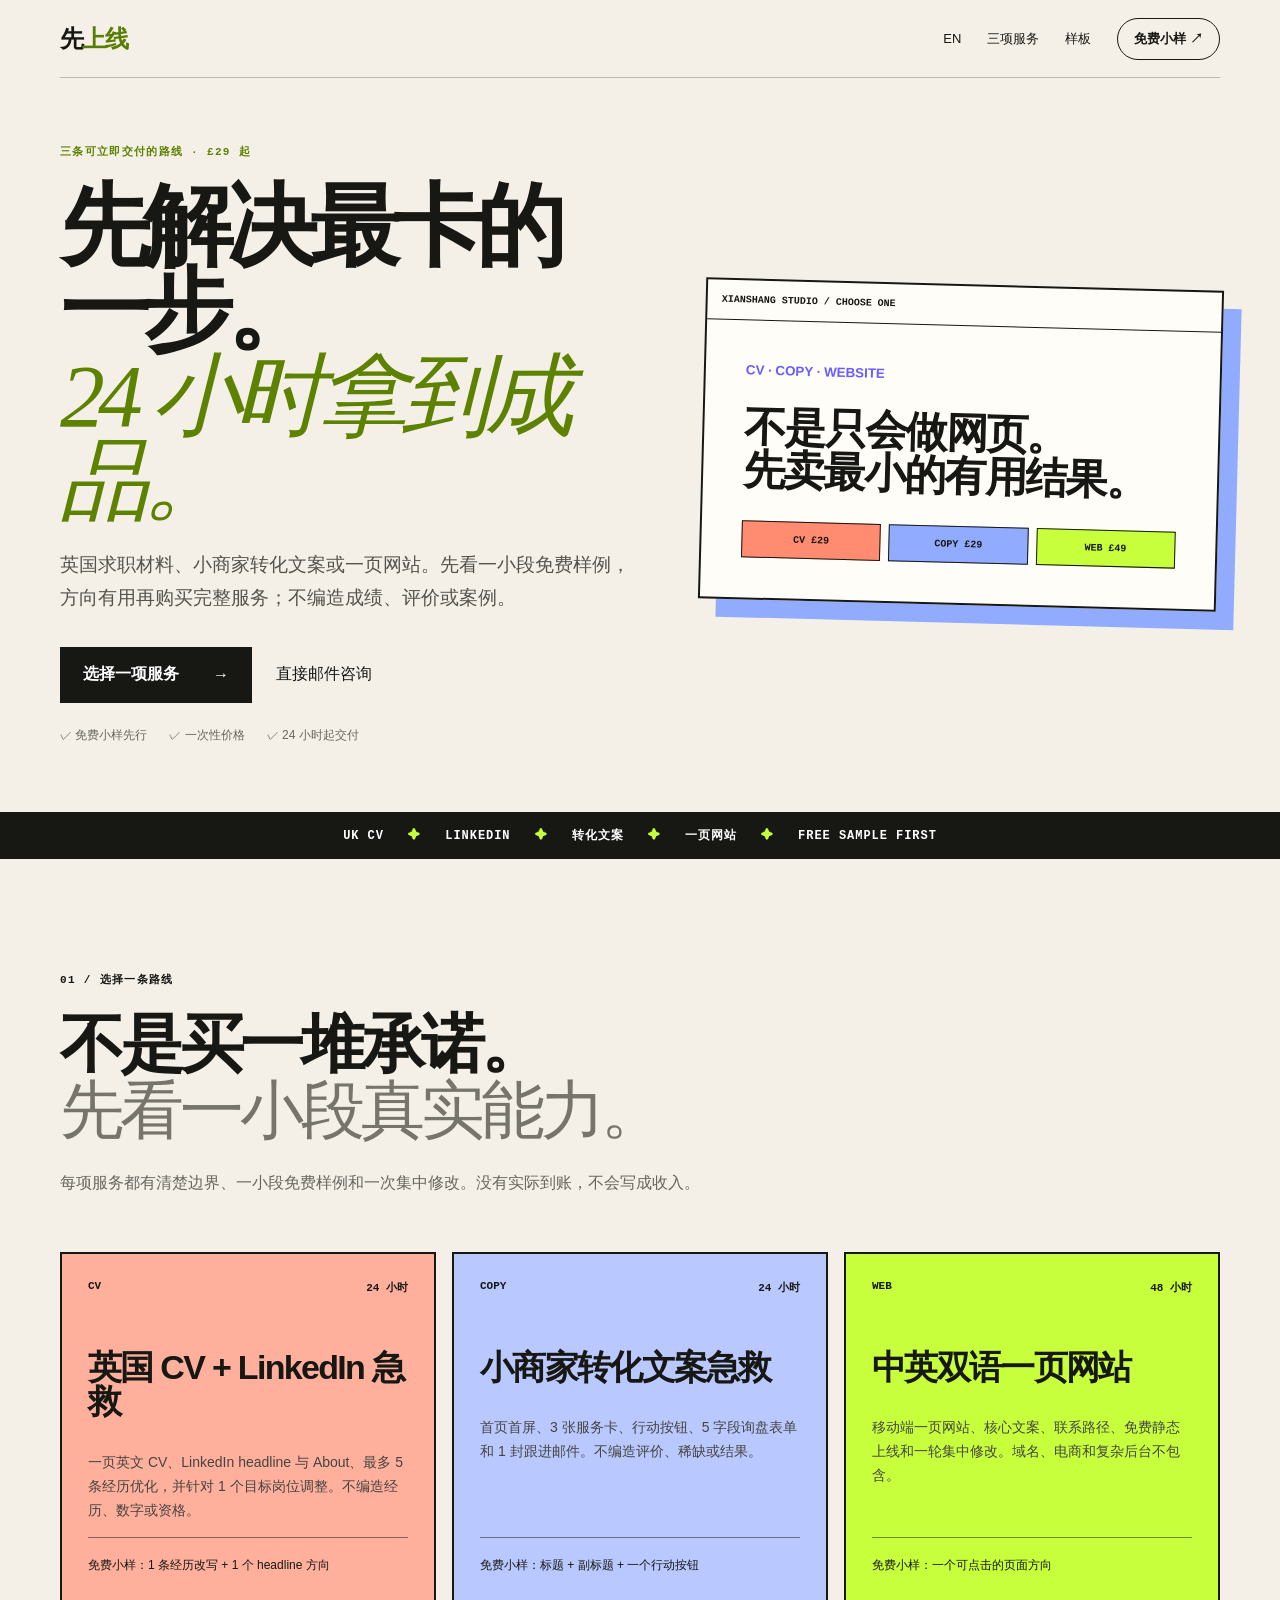
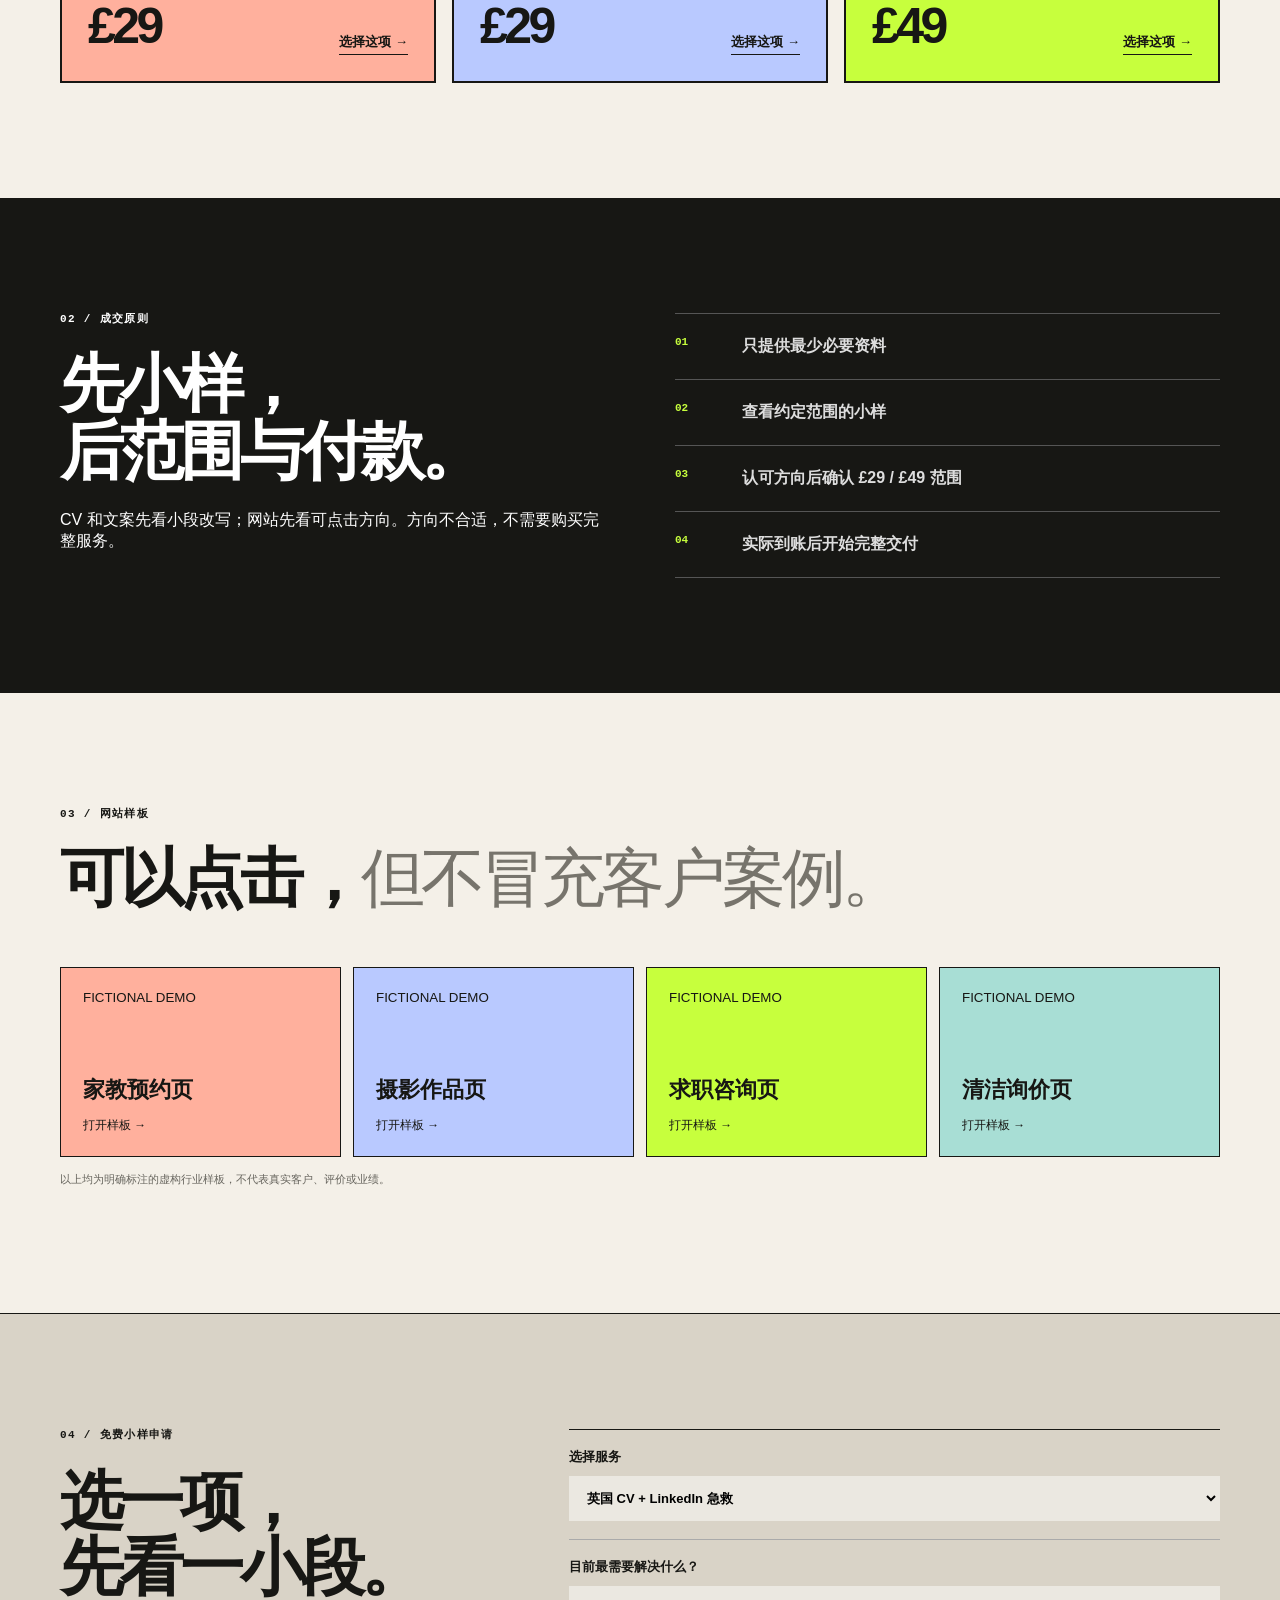
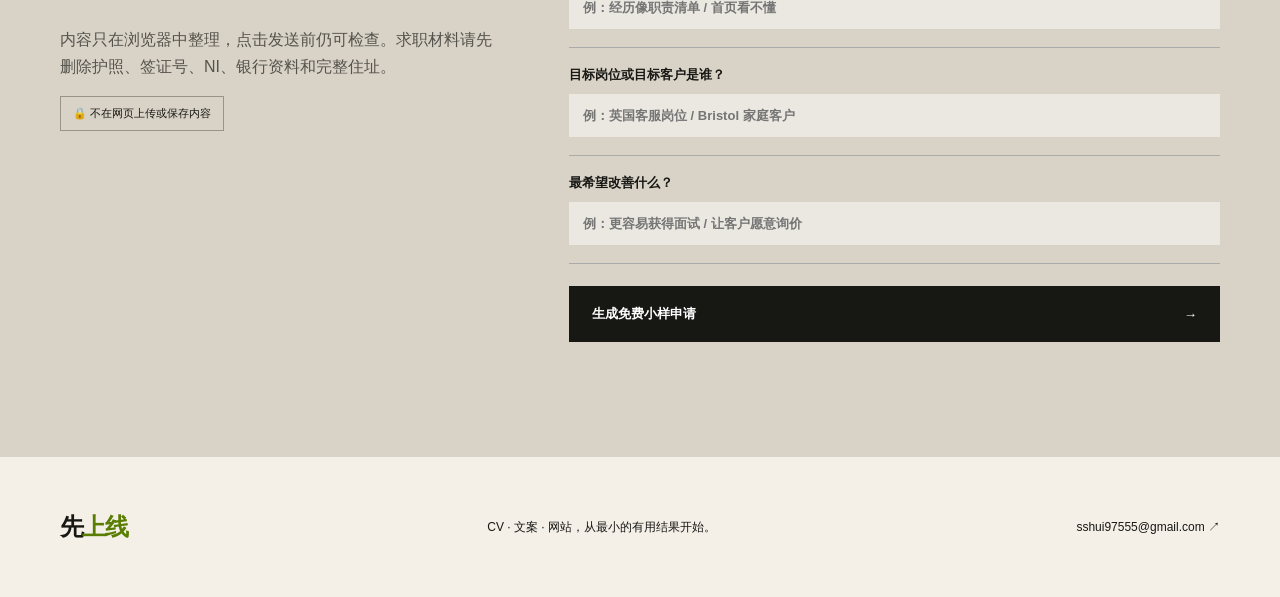
==== commit 20dfbb31: "Publish three focused service routes" ====
--- a/index.html
+++ b/index.html
@@ -1,93 +1,52 @@
-<!DOCTYPE html><html lang="zh-CN"><head><meta charSet="utf-8"/><meta name="viewport" content="width=device-width, initial-scale=1"/><link rel="preload" href="/next/static/media/797e433ab948586e-s.p.08e28id.o-okb.woff2" as="font" crossorigin="" type="font/woff2"/><link rel="preload" href="/next/static/media/caa3a2e1cccd8315-s.p.09~u27dqhyhd6.woff2" as="font" crossorigin="" type="font/woff2"/><style>@font-face{font-family:Geist;font-style:normal;font-weight:100 900;font-display:swap;src:url(/next/static/media/fef07dbb0973bf53-s.12tyk43_3sh9u.woff2)format("woff2");unicode-range:U+460-52F,U+1C80-1C8A,U+20B4,U+2DE0-2DFF,U+A640-A69F,U+FE2E-FE2F}@font-face{font-family:Geist;font-style:normal;font-weight:100 900;font-display:swap;src:url(/next/static/media/8a480f0b521d4e75-s.0jzbimsg8vl84.woff2)format("woff2");unicode-range:U+301,U+400-45F,U+490-491,U+4B0-4B1,U+2116}@font-face{font-family:Geist;font-style:normal;font-weight:100 900;font-display:swap;src:url(/next/static/media/53b9e256198e5412-s.0-wfv7uh4i7h9.woff2)format("woff2");unicode-range:U+102-103,U+110-111,U+128-129,U+168-169,U+1A0-1A1,U+1AF-1B0,U+300-301,U+303-304,U+308-309,U+323,U+329,U+1EA0-1EF9,U+20AB}@font-face{font-family:Geist;font-style:normal;font-weight:100 900;font-display:swap;src:url(/next/static/media/7178b3e590c64307-s.0nx0ww8fni_q3.woff2)format("woff2");unicode-range:U+100-2BA,U+2BD-2C5,U+2C7-2CC,U+2CE-2D7,U+2DD-2FF,U+304,U+308,U+329,U+1D00-1DBF,U+1E00-1E9F,U+1EF2-1EFF,U+2020,U+20A0-20AB,U+20AD-20C0,U+2113,U+2C60-2C7F,U+A720-A7FF}@font-face{font-family:Geist;font-style:normal;font-weight:100 900;font-display:swap;src:url(/next/static/media/caa3a2e1cccd8315-s.p.09~u27dqhyhd6.woff2)format("woff2");unicode-range:U+??,U+131,U+152-153,U+2BB-2BC,U+2C6,U+2DA,U+2DC,U+304,U+308,U+329,U+2000-206F,U+20AC,U+2122,U+2191,U+2193,U+2212,U+2215,U+FEFF,U+FFFD}@font-face{font-family:Geist Fallback;src:local(Arial);ascent-override:95.94%;descent-override:28.16%;line-gap-override:0.0%;size-adjust:104.76%}.geist_a71539c9-module__T19VSG__className{font-family:Geist,Geist Fallback;font-style:normal}.geist_a71539c9-module__T19VSG__variable{--font-geist-sans:"Geist", "Geist Fallback"}
-@font-face{font-family:Geist Mono;font-style:normal;font-weight:100 900;font-display:swap;src:url(/next/static/media/5ce348bf30bf5439-s.0zgw-jeven.3w.woff2)format("woff2");unicode-range:U+460-52F,U+1C80-1C8A,U+20B4,U+2DE0-2DFF,U+A640-A69F,U+FE2E-FE2F}@font-face{font-family:Geist Mono;font-style:normal;font-weight:100 900;font-display:swap;src:url(/next/static/media/4fa387ec64143e14-s.0wkzw~je483f-.woff2)format("woff2");unicode-range:U+301,U+400-45F,U+490-491,U+4B0-4B1,U+2116}@font-face{font-family:Geist Mono;font-style:normal;font-weight:100 900;font-display:swap;src:url(/next/static/media/6306c77e7c8268e4-s.0rhz0arwfsn~5.woff2)format("woff2");unicode-range:U+2000-2001,U+2004-2008,U+200A,U+23B8-23BD,U+2500-259F}@font-face{font-family:Geist Mono;font-style:normal;font-weight:100 900;font-display:swap;src:url(/next/static/media/7d817b4c03b0c5f1-s.0l76wvqk9d84w.woff2)format("woff2");unicode-range:U+102-103,U+110-111,U+128-129,U+168-169,U+1A0-1A1,U+1AF-1B0,U+300-301,U+303-304,U+308-309,U+323,U+329,U+1EA0-1EF9,U+20AB}@font-face{font-family:Geist Mono;font-style:normal;font-weight:100 900;font-display:swap;src:url(/next/static/media/bbc41e54d2fcbd21-s.0k4k9394f2q-k.woff2)format("woff2");unicode-range:U+100-2BA,U+2BD-2C5,U+2C7-2CC,U+2CE-2D7,U+2DD-2FF,U+304,U+308,U+329,U+1D00-1DBF,U+1E00-1E9F,U+1EF2-1EFF,U+2020,U+20A0-20AB,U+20AD-20C0,U+2113,U+2C60-2C7F,U+A720-A7FF}@font-face{font-family:Geist Mono;font-style:normal;font-weight:100 900;font-display:swap;src:url(/next/static/media/797e433ab948586e-s.p.08e28id.o-okb.woff2)format("woff2");unicode-range:U+??,U+131,U+152-153,U+2BB-2BC,U+2C6,U+2DA,U+2DC,U+304,U+308,U+329,U+2000-206F,U+20AC,U+2122,U+2191,U+2193,U+2212,U+2215,U+FEFF,U+FFFD}@font-face{font-family:Geist Mono Fallback;src:local(Arial);ascent-override:74.67%;descent-override:21.92%;line-gap-override:0.0%;size-adjust:134.59%}.geist_mono_8d43a2aa-module__8Li5zG__className{font-family:Geist Mono,Geist Mono Fallback;font-style:normal}.geist_mono_8d43a2aa-module__8Li5zG__variable{--font-geist-mono:"Geist Mono", "Geist Mono Fallback"}
-@layer properties{@supports (((-webkit-hyphens:none)) and (not (margin-trim:inline))) or ((-moz-orient:inline) and (not (color:rgb(from red r g b)))){*,:before,:after,::backdrop{--tw-outline-style:solid}}}@layer theme{:root,:host{--font-sans:ui-sans-serif, system-ui, sans-serif, "Apple Color Emoji", "Segoe UI Emoji", "Segoe UI Symbol", "Noto Color Emoji";--font-mono:ui-monospace, SFMono-Regular, Menlo, Monaco, Consolas, "Liberation Mono", "Courier New", monospace;--spacing:.25rem;--default-font-family:var(--font-sans);--default-mono-font-family:var(--font-mono)}}@layer base{*,:after,:before,::backdrop{box-sizing:border-box;border:0 solid;margin:0;padding:0}::file-selector-button{box-sizing:border-box;border:0 solid;margin:0;padding:0}html,:host{-webkit-text-size-adjust:100%;tab-size:4;line-height:1.5;font-family:var(--default-font-family,ui-sans-serif, system-ui, sans-serif, "Apple Color Emoji", "Segoe UI Emoji", "Segoe UI Symbol", "Noto Color Emoji");font-feature-settings:var(--default-font-feature-settings,normal);font-variation-settings:var(--default-font-variation-settings,normal);-webkit-tap-highlight-color:transparent}hr{height:0;color:inherit;border-top-width:1px}abbr:where([title]){-webkit-text-decoration:underline dotted;text-decoration:underline dotted}h1,h2,h3,h4,h5,h6{font-size:inherit;font-weight:inherit}a{color:inherit;-webkit-text-decoration:inherit;-webkit-text-decoration:inherit;-webkit-text-decoration:inherit;-webkit-text-decoration:inherit;text-decoration:inherit}b,strong{font-weight:bolder}code,kbd,samp,pre{font-family:var(--default-mono-font-family,ui-monospace, SFMono-Regular, Menlo, Monaco, Consolas, "Liberation Mono", "Courier New", monospace);font-feature-settings:var(--default-mono-font-feature-settings,normal);font-variation-settings:var(--default-mono-font-variation-settings,normal);font-size:1em}small{font-size:80%}sub,sup{vertical-align:baseline;font-size:75%;line-height:0;position:relative}sub{bottom:-.25em}sup{top:-.5em}table{text-indent:0;border-color:inherit;border-collapse:collapse}:-moz-focusring{outline:auto}progress{vertical-align:baseline}summary{display:list-item}ol,ul,menu{list-style:none}img,svg,video,canvas,audio,iframe,embed,object{vertical-align:middle;display:block}img,video{max-width:100%;height:auto}button,input,select,optgroup,textarea{font:inherit;font-feature-settings:inherit;font-variation-settings:inherit;letter-spacing:inherit;color:inherit;opacity:1;background-color:#0000;border-radius:0}::file-selector-button{font:inherit;font-feature-settings:inherit;font-variation-settings:inherit;letter-spacing:inherit;color:inherit;opacity:1;background-color:#0000;border-radius:0}:where(select:is([multiple],[size])) optgroup{font-weight:bolder}:where(select:is([multiple],[size])) optgroup option{padding-inline-start:20px}::file-selector-button{margin-inline-end:4px}::placeholder{opacity:1}@supports (not ((-webkit-appearance:-apple-pay-button))) or (contain-intrinsic-size:1px){::placeholder{color:currentColor}@supports (color:color-mix(in lab, red, red)){::placeholder{color:color-mix(in oklab, currentcolor 50%, transparent)}}}textarea{resize:vertical}::-webkit-search-decoration{-webkit-appearance:none}::-webkit-date-and-time-value{min-height:1lh;text-align:inherit}::-webkit-datetime-edit{display:inline-flex}::-webkit-datetime-edit-fields-wrapper{padding:0}::-webkit-datetime-edit{padding-block:0}::-webkit-datetime-edit-year-field{padding-block:0}::-webkit-datetime-edit-month-field{padding-block:0}::-webkit-datetime-edit-day-field{padding-block:0}::-webkit-datetime-edit-hour-field{padding-block:0}::-webkit-datetime-edit-minute-field{padding-block:0}::-webkit-datetime-edit-second-field{padding-block:0}::-webkit-datetime-edit-millisecond-field{padding-block:0}::-webkit-datetime-edit-meridiem-field{padding-block:0}::-webkit-calendar-picker-indicator{line-height:1}:-moz-ui-invalid{box-shadow:none}button,input:where([type=button],[type=reset],[type=submit]){appearance:button}::file-selector-button{appearance:button}::-webkit-inner-spin-button{height:auto}::-webkit-outer-spin-button{height:auto}[hidden]:where(:not([hidden=until-found])){display:none!important}}@layer components;@layer utilities{.relative{position:relative}.start{inset-inline-start:var(--spacing)}.block{display:block}.table{display:table}.outline{outline-style:var(--tw-outline-style);outline-width:1px}}:root{--paper:#f4f0e8;--ink:#171714;--muted:#6c6a62;--line:#bdb8ac;--lime:#c7ff3d;--coral:#ff7557;--blue:#779cff;--white:#fffdf7}*{box-sizing:border-box}html{scroll-behavior:smooth}body{background:var(--paper);color:var(--ink);margin:0;font-family:Arial,PingFang SC,Microsoft YaHei,sans-serif}a{color:inherit;text-decoration:none}button,input,select{font:inherit}.shell{width:min(1180px,100% - 40px);margin:0 auto}.nav{border-bottom:1px solid var(--line);justify-content:space-between;align-items:center;height:86px;display:flex}.brand{letter-spacing:-.08em;font-size:25px;font-weight:900}.brand span{color:#5d8200}.navLinks{align-items:center;gap:32px;font-size:14px;display:flex}.navLinks>a:not(.navCta):hover{opacity:.55}.navCta{border:1px solid var(--ink);border-radius:99px;padding:12px 18px;transition:all .2s}.navCta:hover{background:var(--ink);color:var(--white)}.hero{grid-template-columns:1.04fr .96fr;align-items:center;gap:72px;min-height:690px;padding-top:55px;padding-bottom:76px;display:grid}.eyebrow,.sectionNo{font:700 12px/1 var(--font-geist-mono), monospace;letter-spacing:.13em;text-transform:uppercase;margin:0 0 28px}.pulse{background:#79a800;border-radius:50%;width:8px;height:8px;margin-right:8px;display:inline-block;box-shadow:0 0 0 4px #79a8001f}h1,h2,h3,p{margin-top:0}h1{letter-spacing:-.075em;max-width:700px;margin-bottom:28px;font-size:clamp(60px,6.3vw,96px);line-height:.97}h1 em{color:#5d8200;font-family:Georgia,Songti SC,serif;font-weight:400}.heroLead{color:#56544e;max-width:570px;margin-bottom:32px;font-size:19px;line-height:1.7}.heroLead strong{color:var(--ink)}.heroActions{align-items:center;gap:28px;display:flex}.button{border:1px solid var(--ink);cursor:pointer;justify-content:space-between;align-items:center;gap:34px;min-height:58px;padding:0 24px;font-weight:800;transition:transform .18s,box-shadow .18s;display:inline-flex}.button:hover{box-shadow:5px 5px 0 var(--ink);transform:translate(-3px,-3px)}.buttonDark{background:var(--ink);color:var(--white)}.buttonDark:hover{box-shadow:5px 5px #739b13}.buttonLime{background:var(--lime);width:100%;color:var(--ink)}.textLink{border-bottom:1px solid;padding-bottom:4px;font-size:14px}.trustRow{color:var(--muted);gap:25px;margin-top:28px;font-size:13px;display:flex}.heroVisual{place-items:center;min-height:520px;display:grid;position:relative}.browserCard{background:var(--white);border:2px solid var(--ink);width:86%;min-height:430px;box-shadow:18px 18px 0 var(--blue);position:relative;transform:rotate(1.8deg)}.browserTop{border-bottom:1px solid var(--ink);align-items:center;gap:7px;height:42px;padding:0 13px;display:flex}.browserTop i{border:1px solid;border-radius:50%;width:8px;height:8px}.browserTop span{color:#817f78;width:60%;font:9px var(--font-geist-mono), monospace;text-align:center;background:#eeeae1;border-radius:3px;margin-left:8px;padding:5px}.mockPage{padding:54px 42px}.mockLabel{color:#766dff;font:700 9px var(--font-geist-mono), monospace;letter-spacing:.12em;margin-bottom:25px}.mockTitle{letter-spacing:-.035em;margin-bottom:27px;font:700 30px/1.15 Georgia,Songti SC,serif}.mockText{background:#d4d0c7;width:80%;height:7px;margin:9px 0}.mockText.short{width:57%}.mockButton{color:#fff;background:#766dff;width:fit-content;margin-top:35px;padding:13px 21px;font-size:11px;font-weight:700}.priceSticker{background:var(--lime);border:2px solid var(--ink);width:145px;height:145px;box-shadow:6px 6px 0 var(--ink);z-index:2;border-radius:50%;flex-direction:column;justify-content:center;align-items:center;padding:24px;display:flex;position:absolute;bottom:5px;right:-3px;transform:rotate(-8deg)}.priceSticker small,.priceSticker span{font-size:11px;font-weight:700}.priceSticker strong{font:900 47px/.95 var(--font-geist-sans), sans-serif;letter-spacing:-.07em}.liveBadge{background:var(--coral);border:1px solid var(--ink);font:800 10px var(--font-geist-mono), monospace;padding:10px 14px;position:absolute;top:35px;right:-8px;transform:rotate(5deg)}.scribble{z-index:3;font:italic 16px/1.4 Georgia,serif;position:absolute;top:0;left:-24px;transform:rotate(-8deg)}.marquee{background:var(--ink);color:var(--white);white-space:nowrap;padding:16px 0;overflow:hidden}.marquee div{width:max-content;font-weight:700;animation:25s linear infinite slide}.marquee b{color:var(--lime);padding:0 30px}@keyframes slide{to{transform:translate(-50%)}}.section{padding-top:130px;padding-bottom:130px}.sectionIntro{margin-bottom:62px}.sectionIntro h2,.priceCopy h2,.briefIntro h2{letter-spacing:-.065em;max-width:850px;margin-bottom:0;font-size:clamp(39px,5vw,69px);line-height:1.06}.sectionIntro h2 span{color:#7b796f;font-family:Georgia,Songti SC,serif;font-weight:400}.fitGrid{border:1px solid var(--ink);grid-template-columns:repeat(3,1fr);display:grid}.fitCard{border-right:1px solid var(--ink);flex-direction:column;min-height:270px;padding:28px;display:flex}.fitCard:last-child{border-right:0}.fitCard>span{color:var(--muted);font:12px var(--font-geist-mono), monospace}.fitCard h3{letter-spacing:-.04em;margin:auto 0 14px;font-size:25px;line-height:1.2}.fitCard p{color:var(--muted);margin:0;font-size:15px;line-height:1.65}.darkSection{background:var(--ink);color:var(--white);padding:130px 0}.inverted h2 span{color:#aaa79c}.deliverGrid{border:1px solid #595850;grid-template-columns:1.15fr .85fr;display:grid}.deliverMain{border-right:1px solid #595850;grid-template-columns:70px 1fr;min-height:460px;padding:38px;display:grid}.deliverIndex{width:46px;height:46px;font:14px var(--font-geist-mono), monospace;border:1px solid #77766f;border-radius:50%;place-items:center;display:grid}.deliverMain>div{align-self:end}.miniLabel{color:var(--lime);font:700 11px var(--font-geist-mono), monospace;letter-spacing:.1em}.deliverMain h3{letter-spacing:-.055em;max-width:480px;margin-bottom:18px;font-size:45px;line-height:1.05}.deliverMain>div>p:last-child{color:#b8b5ab;max-width:500px;margin:0;line-height:1.75}.deliverList{flex-direction:column;display:flex}.deliverList div{border-bottom:1px solid #595850;flex:1;justify-content:space-between;align-items:center;gap:20px;padding:24px 28px;display:flex}.deliverList div:last-child{border-bottom:0}.deliverList b{font-size:16px}.deliverList span{color:#aaa79c;font-size:12px}.examples{grid-template-columns:repeat(3,1fr);gap:18px;display:grid}.example{border:1px solid var(--ink);min-height:395px;padding:24px;transition:transform .18s,box-shadow .18s;display:block;overflow:hidden}.example:hover{box-shadow:7px 7px 0 var(--ink);transform:translate(-4px,-4px)}.exampleTop{font:700 11px var(--font-geist-mono), monospace;letter-spacing:.1em;justify-content:space-between;display:flex}.exampleShape{border:2px solid var(--ink);width:190px;height:190px;margin:38px auto 33px}.example.coral{background:#ff9b83}.example.coral .exampleShape{background:#ffe9df;border-radius:50%;box-shadow:25px 15px #e95539}.example.blue{background:#9db5ff}.example.blue .exampleShape{background:#262622;transform:rotate(12deg);box-shadow:-18px 18px #dfe6ff}.example.lime{background:var(--lime)}.example.lime .exampleShape{background:linear-gradient(135deg, transparent 48%, var(--ink) 49% 51%, transparent 52%);border-radius:50% 50% 5px 5px}.example h3{letter-spacing:-.04em;margin-bottom:8px;font-size:26px}.example p{margin:0;font-size:12px}.exampleLink{border-bottom:1px solid;margin-top:18px;padding-bottom:3px;font-size:12px;font-weight:800;display:inline-block}.exampleNote{color:var(--muted);margin:18px 0 0;font-size:12px}.priceSection{grid-template-columns:1fr 440px;align-items:center;gap:90px;padding-top:40px;padding-bottom:140px;display:grid}.priceCopy h2{margin-bottom:28px}.priceCopy>p:not(.sectionNo){max-width:570px;color:var(--muted);line-height:1.8}.priceCopy ul{border-top:1px solid var(--line);margin:38px 0 0;padding:0;list-style:none}.priceCopy li{border-bottom:1px solid var(--line);padding:16px 0;font-weight:700}.priceCopy li span{color:#829f37;width:45px;font:12px var(--font-geist-mono), monospace;display:inline-block}.priceCard{background:var(--white);border:2px solid var(--ink);box-shadow:12px 12px 0 var(--coral);padding:30px;transform:rotate(1deg)}.priceCardHead{border-bottom:1px solid var(--line);font:700 10px var(--font-geist-mono), monospace;justify-content:space-between;padding-bottom:22px;display:flex}.priceCard>p{margin:26px 0 4px;font-weight:700}.bigPrice{letter-spacing:-.09em;margin:2px 0 8px;font-size:104px;font-weight:900;line-height:.95}.bigPrice sup{vertical-align:top;letter-spacing:0;font-size:32px}.priceCard .priceSub{color:var(--muted);margin:0 0 28px;font-size:12px;font-weight:400}.priceCard small{color:var(--muted);margin-top:18px;font-size:10px;line-height:1.5;display:block}.briefSection{border-top:1px solid var(--ink);background:#d9d3c7;padding:130px 0}.briefGrid{grid-template-columns:.82fr 1.18fr;align-items:start;gap:85px;display:grid}.briefIntro{position:sticky;top:35px}.briefIntro h2{margin-bottom:28px;font-size:clamp(42px,4.4vw,62px)}.briefIntro>p:not(.sectionNo){color:#5e5b54;max-width:430px;line-height:1.75}.privacyNote{border:1px solid #a8a397;width:fit-content;margin-top:30px;padding:10px 14px;font-size:12px}.briefForm{border-top:1px solid var(--ink)}.briefForm label{border-bottom:1px solid #aaa599;grid-template-columns:42px 1fr;align-items:center;padding:24px 0 25px;font-size:14px;font-weight:800;display:grid}.briefForm label>span{color:#70791e;font:11px var(--font-geist-mono), monospace;align-self:start}.briefForm input,.briefForm select{width:100%;color:var(--ink);background:#ffffff6b;border:1px solid #0000;border-radius:0;outline:none;grid-column:2;margin-top:13px;padding:14px 16px}.briefForm input:focus,.briefForm select:focus{background:var(--white);border-color:var(--ink)}.briefForm input::placeholder{color:#89857d}.formButton{width:100%;margin-top:28px}.resultCard{background:var(--lime);border:2px solid var(--ink);box-shadow:8px 8px 0 var(--ink);grid-column:2;margin-top:-50px;padding:28px}.resultHead{justify-content:space-between;align-items:center;display:flex}.resultHead small{font:700 10px var(--font-geist-mono), monospace;letter-spacing:.12em}.resultHead h3{margin:6px 0 0;font-size:24px}.resultHead>span{background:var(--ink);width:42px;height:42px;color:var(--lime);border-radius:50%;place-items:center;display:grid}.resultCard pre{border:1px solid var(--ink);white-space:pre-wrap;font:13px/1.7 var(--font-geist-mono), monospace;background:#ffffff8c;margin:24px 0;padding:20px;overflow:auto}.resultActions{grid-template-columns:repeat(3,1fr);gap:10px;display:grid}.resultActions button{border:1px solid var(--ink);background:var(--white);cursor:pointer;padding:14px;font-weight:800}.resultActions button:first-child{background:var(--ink);color:var(--white)}.resultCard>p{margin:16px 0 0;font-size:11px;line-height:1.5}.footer{justify-content:space-between;align-items:center;gap:30px;min-height:160px;display:flex}.footer p{color:var(--muted);margin:0;font-size:13px}.footer>a:last-child{border-bottom:1px solid;padding-bottom:4px;font-size:13px;font-weight:700}.demoPage{--demo-bg:#f4f0e8;--demo-accent:#779cff;--demo-ink:#171714;background:var(--demo-bg);min-height:100vh;color:var(--demo-ink)}.demo-photo{--demo-bg:#ebe9ff;--demo-accent:#ff6a4c}.demo-tutor{--demo-bg:#f7edc9;--demo-accent:#76a400}.demo-career{--demo-bg:#e7f0ee;--demo-accent:#635bff}.demoNotice{background:var(--demo-ink);color:#fff;grid-template-columns:1fr auto 1fr;align-items:center;gap:22px;min-height:42px;padding:9px max(22px,50vw - 590px);font-size:11px;display:grid}.demoNotice span{color:var(--lime);font-weight:800}.demoNotice b{text-align:center;font-weight:500}.demoNotice a{border-bottom:1px solid;justify-self:end}.demoNav{border-bottom:1px solid var(--demo-ink);justify-content:space-between;align-items:center;width:min(1180px,100% - 40px);height:92px;margin:0 auto;display:flex}.demoLogo{letter-spacing:-.04em;font:700 22px Georgia,Songti SC,serif}.demoNav>div{align-items:center;gap:30px;font-size:13px;font-weight:700;display:flex}.demoNavCta{background:var(--demo-ink);color:#fff;padding:12px 18px}.demoHero{border-bottom:1px solid var(--demo-ink);grid-template-columns:1.18fr .82fr;align-items:stretch;width:min(1180px,100% - 40px);min-height:670px;margin:0 auto;display:grid}.demoHeroCopy{flex-direction:column;padding:90px 60px 70px 0;display:flex}.demoHeroCopy>p{color:var(--demo-accent);font:800 11px var(--font-geist-mono), monospace;letter-spacing:.13em}.demoHeroCopy h1{max-width:730px;margin:40px 0 20px;font-size:clamp(58px,6vw,88px)}.demoHeroCopy h2{color:#66635d;letter-spacing:-.035em;max-width:650px;margin:0;font:italic 33px/1.15 Georgia,serif}.demoIntroRow{border-top:1px solid #1717144d;justify-content:space-between;align-items:center;gap:30px;margin-top:auto;padding-top:55px;display:flex}.demoIntroRow span{max-width:420px;font-size:14px;line-height:1.6}.demoIntroRow a{background:var(--demo-accent);border:1px solid var(--demo-ink);flex:none;padding:14px 19px;font-size:13px;font-weight:800}.demoArtwork{border-left:1px solid var(--demo-ink);position:relative;overflow:hidden}.demoArtwork:before,.demoArtwork:after{content:"";border:1px solid var(--demo-ink);position:absolute}.demoArtwork:before{background:var(--demo-accent);width:170px;height:235px;top:170px;left:45px;transform:rotate(-8deg)}.demoArtwork:after{background:var(--demo-ink);width:190px;height:255px;top:220px;right:40px;transform:rotate(11deg)}.demoOrb{z-index:2;background:var(--lime);border:1px solid;border-radius:50%;width:210px;height:210px;position:absolute;top:120px;left:50%;transform:translate(-50%)}.demoArtwork>span{font:12px var(--font-geist-mono), monospace;position:absolute;top:30px;right:30px}.demoArtwork>i{z-index:3;background:var(--coral);width:140px;height:12px;position:absolute;bottom:115px;left:50%;transform:translate(-50%)rotate(-3deg)}.demoProof{border-bottom:1px solid var(--demo-ink);grid-template-columns:repeat(3,1fr);width:min(1180px,100% - 40px);margin:0 auto;display:grid}.demoProof div{border-right:1px solid var(--demo-ink);align-items:center;gap:26px;min-height:110px;padding:22px;display:flex}.demoProof div:last-child{border-right:0}.demoProof span{color:var(--demo-accent);font:11px var(--font-geist-mono), monospace}.demoProof b{font-size:16px}.demoServices{width:min(1180px,100% - 40px);margin:0 auto;padding:130px 0}.demoSectionHead{grid-template-columns:1fr 2fr;margin-bottom:70px;display:grid}.demoSectionHead p{font:800 11px var(--font-geist-mono), monospace;letter-spacing:.12em}.demoSectionHead h2{letter-spacing:-.06em;margin:0;font-size:clamp(45px,5vw,68px);line-height:1.05}.demoServiceList{border-top:1px solid var(--demo-ink)}.demoServiceList article{border-bottom:1px solid var(--demo-ink);grid-template-columns:65px 1.1fr 1fr 120px;align-items:center;gap:20px;min-height:105px;display:grid}.demoServiceList article>span{color:var(--demo-accent);font:11px var(--font-geist-mono), monospace}.demoServiceList h3{margin:0;font-size:25px}.demoServiceList p{color:#66635d;margin:0;font-size:13px}.demoServiceList b{justify-self:end;font-size:17px}.demoProcess{background:var(--demo-ink);color:#fff;grid-template-columns:1fr 1fr;gap:100px;padding:130px max(22px,50vw - 590px);display:grid}.demoProcess>div>p{color:var(--demo-accent);font:800 11px var(--font-geist-mono), monospace;letter-spacing:.12em}.demoProcess h2{letter-spacing:-.06em;margin:35px 0 0;font-size:clamp(45px,5vw,67px);line-height:1.05}.demoProcess ol{border-top:1px solid #55534d;margin:0;padding:0;list-style:none}.demoProcess li{color:#d8d5cc;border-bottom:1px solid #55534d;align-items:center;gap:25px;min-height:82px;padding:20px 0;display:flex}.demoProcess li span{color:var(--demo-accent);font:11px var(--font-geist-mono), monospace}.demoContact{text-align:center;flex-direction:column;justify-content:center;align-items:center;min-height:580px;padding:120px 22px;display:flex}.demoContact>p{color:var(--demo-accent);font:800 11px var(--font-geist-mono), monospace;letter-spacing:.15em}.demoContact h2{letter-spacing:-.065em;margin:28px 0 42px;font-size:clamp(48px,6vw,80px);line-height:1.04}.demoContact>a{background:var(--demo-accent);border:1px solid var(--demo-ink);padding:18px 25px;font-weight:900}.demoContact small{color:#6c6962;margin-top:24px}@media (max-width:900px){.hero{grid-template-columns:1fr;gap:20px}.heroVisual{min-height:500px}.fitGrid,.examples{grid-template-columns:1fr}.fitCard{border-right:0;border-bottom:1px solid var(--ink);min-height:210px}.fitCard:last-child{border-bottom:0}.deliverGrid,.priceSection,.briefGrid{grid-template-columns:1fr}.deliverMain{border-bottom:1px solid #595850;border-right:0;min-height:360px}.priceSection{gap:60px}.priceCard{width:min(440px,94%);margin:0 auto}.briefIntro{position:static}.resultCard{grid-column:1;margin-top:0}.demoHero{grid-template-columns:1fr}.demoHeroCopy{min-height:620px;padding-right:0}.demoArtwork{border-left:0;border-top:1px solid var(--demo-ink);min-height:480px}.demoSectionHead,.demoProcess{grid-template-columns:1fr;gap:55px}}@media (max-width:640px){.shell{width:min(100% - 28px,1180px)}.nav{height:72px}.navLinks>a:not(.navCta){display:none}.navCta{padding:10px 14px}.hero{min-height:auto;padding-top:55px}h1{font-size:58px}.heroLead{font-size:17px}.heroActions{flex-direction:column;align-items:stretch;gap:18px}.button{width:100%}.textLink{width:fit-content}.trustRow{gap:13px;font-size:11px}.heroVisual{min-height:420px}.browserCard{width:95%;min-height:345px;box-shadow:10px 10px 0 var(--blue)}.mockPage{padding:38px 26px}.mockTitle{font-size:24px}.priceSticker{width:120px;height:120px;bottom:9px;right:-3px}.priceSticker strong{font-size:38px}.liveBadge{top:24px}.scribble{font-size:13px;top:-12px;left:0}.section,.darkSection,.briefSection{padding-top:90px;padding-bottom:90px}.sectionIntro{margin-bottom:42px}.sectionIntro h2,.priceCopy h2,.briefIntro h2{font-size:42px}.deliverMain{grid-template-columns:50px 1fr;padding:25px}.deliverMain h3{font-size:34px}.deliverList div{padding:20px}.deliverList span{text-align:right}.examples{gap:12px}.example{min-height:360px}.priceSection{padding-top:10px;padding-bottom:100px}.bigPrice{font-size:88px}.briefGrid{gap:50px}.briefForm label{grid-template-columns:32px 1fr}.resultActions{grid-template-columns:1fr}.footer{flex-direction:column;align-items:flex-start;padding:35px 0}.demoNotice{grid-template-columns:1fr auto}.demoNotice b{display:none}.demoNav{height:76px}.demoNav>div>a:not(.demoNavCta){display:none}.demoHero{min-height:auto}.demoHeroCopy{min-height:570px;padding:70px 0 45px}.demoHeroCopy h1{font-size:53px}.demoHeroCopy h2{font-size:25px}.demoIntroRow{flex-direction:column;align-items:flex-start}.demoArtwork{min-height:380px}.demoProof{grid-template-columns:1fr}.demoProof div{border-right:0;border-bottom:1px solid var(--demo-ink);min-height:80px}.demoProof div:last-child{border-bottom:0}.demoServices{padding:90px 0}.demoSectionHead{margin-bottom:45px}.demoServiceList article{grid-template-columns:40px 1fr auto;gap:12px;padding:24px 0}.demoServiceList article p{grid-column:2/-1}.demoProcess{padding-top:90px;padding-bottom:90px}.demoContact{min-height:520px;padding:90px 18px}}@media (prefers-reduced-motion:reduce){*{scroll-behavior:auto!important;transition:none!important;animation:none!important}}@property --tw-outline-style{syntax:"*";inherits:false;initial-value:solid}
-</style><meta name="next-size-adjust" content=""/><title>先上线｜48 小时做出你的第一条成交路径</title><meta name="description" content="为自由职业者和小生意打造中英双语一页网站。先看可点击预览，满意再付，48 小时上线。"/><link rel="canonical" href="https://sshui-nine.github.io"/><link rel="alternate" hrefLang="zh-CN" href="https://sshui-nine.github.io"/><link rel="alternate" hrefLang="en-GB" href="https://sshui-nine.github.io/en/"/><meta property="og:title" content="先上线｜别再等完美，先让生意上线"/><meta property="og:description" content="中英双语一页网站 · 48H 上线 · £49"/><meta property="og:url" content="https://sshui-nine.github.io"/><meta property="og:locale" content="zh_CN"/><meta property="og:image" content="https://sshui-nine.github.io/og.png"/><meta property="og:image:width" content="1200"/><meta property="og:image:height" content="630"/><meta property="og:type" content="website"/><meta name="twitter:card" content="summary_large_image"/><meta name="twitter:title" content="先上线｜别再等完美，先让生意上线"/><meta name="twitter:description" content="中英双语一页网站 · 48H 上线 · £49"/><meta name="twitter:image" content="https://sshui-nine.github.io/og.png"/><link rel="icon" href="/favicon.svg" type="image/svg+xml"/></head><body class="geist_a71539c9-module__T19VSG__variable geist_mono_8d43a2aa-module__8Li5zG__variable"><div hidden=""><!--$--><!--/$--></div><script type="application/ld+json">{"@context":"https://schema.org","@type":"Service","name":"Xianshang Studio one-page website service","description":"Mobile-first English or bilingual one-page websites for small service businesses.","serviceType":"One-page website design and copy","areaServed":{"@type":"Country","name":"United Kingdom"},"provider":{"@type":"Organization","name":"Xianshang Studio","url":"https://sshui-nine.github.io/","email":"mailto:sshui97555@gmail.com"},"offers":{"@type":"Offer","price":"49","priceCurrency":"GBP","availability":"https://schema.org/LimitedAvailability","url":"https://sshui-nine.github.io/en/#brief"}}</script><main><nav class="nav shell" aria-label="主导航"><a class="brand" href="#top" aria-label="先上线首页">先<span>上线</span></a><div class="navLinks"><a lang="en" href="/en">EN</a><a href="#how">怎么做</a><a href="#price">价格</a><a href="mailto:sshui97555@gmail.com">邮件联系</a><a class="navCta" href="#brief">免费出方案 ↗</a></div></nav><section class="hero shell" id="top"><div class="heroCopy"><p class="eyebrow"><span class="pulse"></span> 独立创作者首发计划 · 3 个名额</p><h1>别再等完美。<br/><em>先让生意上线。</em></h1><p class="heroLead">为刚起步的自由职业者和小生意，做一个能把服务讲清楚、把访客变成询盘的<strong>中英双语一页网站</strong>。</p><div class="heroActions"><a class="button buttonDark" href="#brief">3 分钟生成免费方案 <span>→</span></a><a class="textLink" href="#price">看看 £49 包含什么</a></div><div class="trustRow" aria-label="服务承诺"><span>✓ 先看预览</span><span>✓ 满意再付</span><span>✓ 48h 上线</span></div></div><div class="heroVisual" aria-label="网站从想法到上线的示意"><div class="scribble">你的技能<br/>值得被看见 ↓</div><div class="browserCard"><div class="browserTop"><i></i><i></i><i></i><span>yourname.page</span></div><div class="mockPage"><div class="mockLabel">独立摄影师 · LONDON</div><div class="mockTitle">把普通的一天<br/>拍成你会记住的故事。</div><div class="mockText"></div><div class="mockText short"></div><div class="mockButton">查看档期 →</div></div></div><div class="priceSticker"><small>首发价</small><strong>£49</strong><span>一次付清</span></div><div class="liveBadge">● LIVE IN 48H</div></div></section><section class="marquee" aria-label="适用服务类型"><div>家教辅导 <b>✦</b> 摄影约拍 <b>✦</b> 求职咨询 <b>✦</b> 翻译服务<!-- --> <b>✦</b> 个人教练 <b>✦</b> 手作品牌 <b>✦</b> 家教辅导 <b>✦</b> <!-- -->摄影约拍 <b>✦</b></div></section><section class="section shell" id="how"><div class="sectionIntro"><p class="sectionNo">01 / 适合谁</p><h2>你负责把事做好。<br/><span>页面负责让人相信。</span></h2></div><div class="fitGrid"><article class="fitCard"><span>0<!-- -->1</span><h3>你有一项能收费的技能</h3><p>家教、摄影、咨询、设计、翻译、健身、手作……</p></article><article class="fitCard"><span>0<!-- -->2</span><h3>你只差一个可信的页面</h3><p>不想再用九宫格截图和长段微信介绍自己。</p></article><article class="fitCard"><span>0<!-- -->3</span><h3>你想先验证，再投入</h3><p>先用一页站拿到询盘，不买域名、不烧广告。</p></article></div></section><section class="darkSection"><div class="shell"><div class="sectionIntro inverted"><p class="sectionNo">02 / 你会拿到</p><h2>不是“做个网页”。<br/><span>是做出第一条成交路径。</span></h2></div><div class="deliverGrid"><div class="deliverMain"><span class="deliverIndex">A</span><div><p class="miniLabel">核心交付</p><h3>一页，但每一屏都有任务</h3><p>从第一句卖点、服务说明、价格，到最后的咨询按钮；让客户不用猜“你是谁、能帮什么、下一步做什么”。</p></div></div><div class="deliverList"><div><b>中英双语文案</b><span>不做生硬直译</span></div><div><b>手机优先设计</b><span>微信里也好看</span></div><div><b>联系 / 预约按钮</b><span>缩短询盘路径</span></div><div><b>免费托管上线</b><span>无需先买域名</span></div><div><b>1 次集中修改</b><span>把关键细节调对</span></div></div></div></div></section><section class="section shell"><div class="sectionIntro"><p class="sectionNo">03 / 可以做成这样</p><h2>你的服务，不该长得像模板。</h2></div><div class="examples"><a class="example coral" href="/demo/tutor" aria-label="查看家教行业可点击样板"><div class="exampleTop"><span>家教</span><span>0<!-- -->1<!-- --> ↗</span></div><div class="exampleShape"></div><h3>把微信咨询变成预约</h3><p>清楚定位 · 建立信任 · 引导行动</p><span class="exampleLink">打开可点击样板 →</span></a><a class="example blue" href="/demo/photo" aria-label="查看摄影行业可点击样板"><div class="exampleTop"><span>摄影</span><span>0<!-- -->2<!-- --> ↗</span></div><div class="exampleShape"></div><h3>让作品集开始接单</h3><p>清楚定位 · 建立信任 · 引导行动</p><span class="exampleLink">打开可点击样板 →</span></a><a class="example lime" href="/demo/career" aria-label="查看求职行业可点击样板"><div class="exampleTop"><span>求职</span><span>0<!-- -->3<!-- --> ↗</span></div><div class="exampleShape"></div><h3>把服务讲清楚、卖出去</h3><p>清楚定位 · 建立信任 · 引导行动</p><span class="exampleLink">打开可点击样板 →</span></a></div><p class="exampleNote">* 以上为虚构行业样板，不代表真实客户案例；每个页面都会按客户的真实内容重新设计。</p></section><section class="priceSection shell" id="price"><div class="priceCopy"><p class="sectionNo">04 / 首发价格</p><h2>用一顿聚餐的钱，<br/>验证一门小生意。</h2><p>首发阶段只接 3 个项目。你先收到可点击的首页预览，确认方向值得继续后再付款。</p><ul><li><span>01</span> 提交 3 分钟需求</li><li><span>02</span> 24 小时内看初版</li><li><span>03</span> 满意付款，48 小时上线</li></ul></div><div class="priceCard"><div class="priceCardHead"><span>LAUNCH ONE</span><span>EARLY ACCESS</span></div><p>中英双语一页网站</p><div class="bigPrice"><sup>£</sup>49</div><p class="priceSub">一次付清 · 无月费 · 不满意预览不付款</p><a class="button buttonLime" href="#brief">先免费出方案 <span>↗</span></a><small>支持预览满意后银行转账或支付宝；不包含域名购买、电商支付与复杂后台。</small></div></section><section class="briefSection" id="brief"><div class="shell briefGrid"><div class="briefIntro"><p class="sectionNo">05 / 开始</p><h2>把脑中的想法，<br/>变成一份能开工的需求。</h2><p>不用注册，不会上传你的内容。填完后可一键写入邮件，发送即可预约免费初步方案。</p><div class="privacyNote">🔒 内容只在你的设备上生成</div></div><form class="briefForm"><label><span>01</span>你想卖什么服务？<input required="" placeholder="例：伦敦毕业照摄影" value=""/></label><label><span>02</span>最想服务哪一类人？<input required="" placeholder="例：在英国毕业的中国留学生" value=""/></label><label><span>03</span>你希望访客做什么？<input required="" placeholder="例：加微信询问档期" value=""/></label><label><span>04</span>页面想给人什么感觉？<select><option selected="">干净专业</option><option>温暖亲切</option><option>大胆有趣</option><option>安静高级</option></select></label><button class="button buttonDark formButton" type="submit">生成我的免费方案需求 <span>→</span></button></form></div></section><footer class="footer shell"><a class="brand" href="#top">先<span>上线</span></a><p>先有一个能用的版本，再让真实客户告诉你下一步。</p><a lang="en" href="/en">English ↗</a><a href="mailto:sshui97555@gmail.com">sshui97555@gmail.com<!-- --> ↗</a></footer></main><!--$--><!--/$--><script>(() => {
-  const contactEmail = "sshui97555@gmail.com";
-
-  function buildBrief(form) {
-    const inputs = form.querySelectorAll("input");
-    const tone = form.querySelector("select").value;
-    return [
-      "【先上线 · 免费页面方案】",
-      `我提供：${inputs[0].value.trim()}`,
-      `服务对象：${inputs[1].value.trim()}`,
-      `希望访客：${inputs[2].value.trim()}`,
-      `页面感觉：${tone}`,
-      "",
-      "我想先做一页可点击预览。请回复我：",
-      "1. 你建议的页面结构",
-      "2. 还需要我提供什么",
-      "3. 最早何时能看到初稿",
-    ].join("\n");
-  }
-
-  function makeButton(label, onClick) {
-    const button = document.createElement("button");
-    button.type = "button";
-    button.textContent = label;
-    button.addEventListener("click", onClick);
-    return button;
-  }
-
-  function renderResult(form, brief) {
-    document.getElementById("result")?.remove();
-
-    const card = document.createElement("div");
-    card.className = "resultCard";
-    card.id = "result";
-    card.setAttribute("aria-live", "polite");
-
-    const head = document.createElement("div");
-    head.className = "resultHead";
-    const titleWrap = document.createElement("div");
-    const ready = document.createElement("small");
-    ready.textContent = "READY TO SEND";
-    const title = document.createElement("h3");
-    title.textContent = "你的需求已整理好";
-    const check = document.createElement("span");
-    check.textContent = "✓";
-    titleWrap.append(ready, title);
-    head.append(titleWrap, check);
-
-    const preview = document.createElement("pre");
-    preview.textContent = brief;
-
-    const actions = document.createElement("div");
-    actions.className = "resultActions";
-    const email = makeButton("邮件发送 ↗", () => {
-      const subject = encodeURIComponent("先上线｜我的一页网站需求");
-      const body = encodeURIComponent(brief);
-      window.location.href = `mailto:${contactEmail}?subject=${subject}&body=${body}`;
-    });
-    const copy = makeButton("复制需求", async () => {
-      await navigator.clipboard.writeText(brief);
-      copy.textContent = "已复制 ✓";
-    });
-    const share = makeButton("其他方式分享", async () => {
-      if (navigator.share) {
-        await navigator.share({ title: "我的一页网站需求", text: brief });
-      } else {
-        await navigator.clipboard.writeText(brief);
-        share.textContent = "已复制 ✓";
-      }
-    });
-    actions.append(email, copy, share);
-
-    const note = document.createElement("p");
-    note.textContent = `邮件将发送至 ${contactEmail}；点击前你仍可以检查和修改内容。`;
-    card.append(head, preview, actions, note);
-    form.insertAdjacentElement("afterend", card);
-    card.scrollIntoView({ behavior: "smooth", block: "center" });
-  }
-
-  document.addEventListener("DOMContentLoaded", () => {
-    const form = document.querySelector(".briefForm");
-    if (!form) return;
-    form.addEventListener("submit", (event) => {
-      event.preventDefault();
-      if (!form.reportValidity()) return;
-      renderResult(form, buildBrief(form));
-    });
-  });
-})();
-</script></body></html>+<!doctype html>
+<html lang="zh-CN">
+<head>
+  <meta charset="utf-8">
+  <meta name="viewport" content="width=device-width,initial-scale=1">
+  <title>先上线｜CV、转化文案与一页网站急救</title>
+  <meta name="description" content="£29 英国 CV + LinkedIn、£29 转化文案或 £49 一页网站。先看免费小样，24 小时起交付。">
+  <link rel="canonical" href="https://sshui-nine.github.io/">
+  <link rel="alternate" hreflang="en-GB" href="https://sshui-nine.github.io/en/">
+  <meta property="og:title" content="先上线｜三个可在 24 小时起交付的急救服务">
+  <meta property="og:description" content="英国 CV + LinkedIn · 转化文案 · 一页网站 · £29 起">
+  <meta property="og:image" content="https://sshui-nine.github.io/og-v2.jpg">
+  <meta property="og:type" content="website">
+  <style>
+    :root{--paper:#f4f0e8;--ink:#171714;--muted:#68665f;--line:#bcb7aa;--lime:#c7ff3d;--coral:#ff8b70;--blue:#91acff;--white:#fffdf7}
+    *{box-sizing:border-box}html{scroll-behavior:smooth}body{margin:0;background:var(--paper);color:var(--ink);font-family:Arial,"PingFang SC","Microsoft YaHei",sans-serif}a{color:inherit;text-decoration:none}.shell{width:min(1160px,calc(100% - 36px));margin:auto}
+    nav{height:78px;border-bottom:1px solid var(--line);display:flex;align-items:center;justify-content:space-between}.brand{font-size:24px;font-weight:900;letter-spacing:-.07em}.brand span{color:#587d00}.navlinks{display:flex;gap:26px;align-items:center;font-size:13px}.pill{border:1px solid;padding:11px 16px;border-radius:99px;font-weight:800}
+    .hero{min-height:650px;display:grid;grid-template-columns:1.05fr .95fr;gap:70px;align-items:center;padding:68px 0}.eyebrow,.kicker{font:800 11px/1.2 ui-monospace,monospace;letter-spacing:.12em;text-transform:uppercase}.eyebrow{color:#5d8200}.hero h1{font-size:clamp(56px,7vw,96px);line-height:.94;letter-spacing:-.075em;margin:25px 0}.hero h1 em{font-family:Georgia,"Songti SC",serif;font-weight:400;color:#5d8200}.lead{max-width:610px;color:#55534d;font-size:19px;line-height:1.75}.actions{display:flex;gap:24px;align-items:center;margin-top:32px}.button{display:inline-flex;justify-content:space-between;gap:34px;align-items:center;min-height:56px;padding:0 22px;border:1px solid var(--ink);font-weight:900}.dark{background:var(--ink);color:white}.trust{display:flex;gap:22px;margin-top:24px;color:var(--muted);font-size:12px}
+    .poster{border:2px solid var(--ink);background:var(--white);box-shadow:18px 18px 0 var(--blue);transform:rotate(1.5deg)}.posterTop{padding:14px;border-bottom:1px solid;font:700 10px ui-monospace,monospace}.posterBody{padding:40px}.posterBody small{color:#665cff;font-weight:900}.posterBody h2{font:800 42px/1.02 Georgia,serif;letter-spacing:-.04em;margin:28px 0}.choice{display:grid;grid-template-columns:repeat(3,1fr);gap:8px}.choice span{border:1px solid;padding:12px 7px;text-align:center;font:800 10px ui-monospace,monospace}.choice span:nth-child(1){background:var(--coral)}.choice span:nth-child(2){background:var(--blue)}.choice span:nth-child(3){background:var(--lime)}
+    .ticker{background:var(--ink);color:white;padding:15px;text-align:center;font:800 12px ui-monospace,monospace;letter-spacing:.08em}.ticker b{color:var(--lime);padding:0 16px}
+    section{padding:115px 0}.intro{max-width:850px;margin-bottom:55px}.intro h2{font-size:clamp(39px,5vw,68px);line-height:1.04;letter-spacing:-.06em;margin:24px 0}.intro h2 span{font-family:Georgia,"Songti SC",serif;font-weight:400;color:#77746c}.intro p{color:var(--muted);line-height:1.75}
+    .offers{display:grid;grid-template-columns:repeat(3,1fr);gap:16px}.offer{min-height:420px;border:2px solid;padding:26px;display:flex;flex-direction:column}.offer:nth-child(1){background:#ffb09d}.offer:nth-child(2){background:#b9c9ff}.offer:nth-child(3){background:var(--lime)}.offerTop{display:flex;justify-content:space-between;font:800 11px ui-monospace,monospace}.offer h3{font-size:34px;line-height:1.02;letter-spacing:-.05em;margin:55px 0 18px}.offer p{color:#45443f;font-size:14px;line-height:1.7}.sample{margin-top:auto;border-top:1px solid #17171480;padding-top:18px;font-size:12px;line-height:1.6}.offerBottom{display:flex;justify-content:space-between;align-items:end;margin-top:22px}.price{font-size:50px;font-weight:900;letter-spacing:-.07em}.offerBottom a{font-size:13px;font-weight:900;border-bottom:1px solid;padding-bottom:3px}
+    .rule{background:var(--ink);color:white}.ruleGrid{display:grid;grid-template-columns:1fr 1fr;gap:70px}.rule h2{font-size:clamp(42px,5vw,68px);line-height:1.05;letter-spacing:-.06em;margin:25px 0}.steps{border-top:1px solid #555}.steps div{display:grid;grid-template-columns:55px 1fr;gap:12px;padding:22px 0;border-bottom:1px solid #555;color:#ddd}.steps span{color:var(--lime);font:700 11px ui-monospace,monospace}
+    .demos{display:grid;grid-template-columns:repeat(4,1fr);gap:12px}.demo{min-height:190px;border:1px solid;padding:22px;display:flex;flex-direction:column}.demo:nth-child(1){background:#ffb09d}.demo:nth-child(2){background:#b9c9ff}.demo:nth-child(3){background:var(--lime)}.demo:nth-child(4){background:#a8ded5}.demo b{font-size:22px;margin-top:auto}.demo span{font-size:12px;margin-top:12px}.note{color:var(--muted);font-size:11px;margin-top:15px}
+    .brief{background:#d9d3c7;border-top:1px solid}.briefGrid{display:grid;grid-template-columns:.8fr 1.2fr;gap:75px}.brief h2{font-size:clamp(42px,5vw,64px);line-height:1.04;letter-spacing:-.06em;margin:25px 0}.brief p{color:#55534d;line-height:1.7}.privacy{display:inline-block;border:1px solid #999388;padding:9px 12px;font-size:11px}.form{border-top:1px solid}.form label{display:block;padding:18px 0;border-bottom:1px solid #aaa;font-size:13px;font-weight:800}.form input,.form select{width:100%;margin-top:10px;padding:13px;border:1px solid transparent;background:#ffffff77;font:inherit}.form button{width:100%;margin-top:22px;cursor:pointer}.result{display:none;margin-top:20px;background:var(--lime);border:2px solid;padding:22px;box-shadow:7px 7px 0 var(--ink)}.result pre{white-space:pre-wrap;background:#ffffff88;border:1px solid;padding:16px;line-height:1.6}.resultActions{display:flex;gap:9px}.resultActions a,.resultActions button{flex:1;border:1px solid;padding:12px;background:white;text-align:center;font-weight:800;cursor:pointer}.resultActions a{background:var(--ink);color:white}
+    footer{min-height:140px;display:flex;align-items:center;justify-content:space-between;gap:25px;font-size:12px}
+    @media(max-width:860px){.hero,.ruleGrid,.briefGrid{grid-template-columns:1fr}.hero{gap:35px}.offers{grid-template-columns:1fr}.offer{min-height:350px}.demos{grid-template-columns:1fr 1fr}.navlinks a:not(.pill){display:none}}
+    @media(max-width:560px){.hero h1{font-size:56px}.actions,.trust,.resultActions{flex-direction:column;align-items:stretch}.button{width:100%}.demos{grid-template-columns:1fr}section{padding:85px 0}.posterBody{padding:28px}.posterBody h2{font-size:34px}footer{padding:30px 0;align-items:flex-start;flex-direction:column}}
+  </style>
+</head>
+<body>
+  <nav class="shell"><a class="brand" href="#top">先<span>上线</span></a><div class="navlinks"><a href="/en/">EN</a><a href="#services">三项服务</a><a href="#proof">样板</a><a class="pill" href="#brief">免费小样 ↗</a></div></nav>
+  <main>
+    <div class="hero shell" id="top"><div><div class="eyebrow">三条可立即交付的路线 · £29 起</div><h1>先解决最卡的一步。<br><em>24 小时拿到成品。</em></h1><p class="lead">英国求职材料、小商家转化文案或一页网站。先看一小段免费样例，方向有用再购买完整服务；不编造成绩、评价或案例。</p><div class="actions"><a class="button dark" href="#services">选择一项服务 <span>→</span></a><a href="mailto:sshui97555@gmail.com">直接邮件咨询</a></div><div class="trust"><span>✓ 免费小样先行</span><span>✓ 一次性价格</span><span>✓ 24 小时起交付</span></div></div><div class="poster"><div class="posterTop">XIANSHANG STUDIO / CHOOSE ONE</div><div class="posterBody"><small>CV · COPY · WEBSITE</small><h2>不是只会做网页。<br>先卖最小的有用结果。</h2><div class="choice"><span>CV £29</span><span>COPY £29</span><span>WEB £49</span></div></div></div></div>
+    <div class="ticker">UK CV <b>✦</b> LINKEDIN <b>✦</b> 转化文案 <b>✦</b> 一页网站 <b>✦</b> FREE SAMPLE FIRST</div>
+    <section class="shell" id="services"><div class="intro"><div class="kicker">01 / 选择一条路线</div><h2>不是买一堆承诺。<br><span>先看一小段真实能力。</span></h2><p>每项服务都有清楚边界、一小段免费样例和一次集中修改。没有实际到账，不会写成收入。</p></div><div class="offers">
+      <article class="offer"><div class="offerTop"><span>CV</span><span>24 小时</span></div><h3>英国 CV + LinkedIn 急救</h3><p>一页英文 CV、LinkedIn headline 与 About、最多 5 条经历优化，并针对 1 个目标岗位调整。不编造经历、数字或资格。</p><div class="sample">免费小样：1 条经历改写 + 1 个 headline 方向</div><div class="offerBottom"><strong class="price">£29</strong><a href="#brief" data-offer="英国 CV + LinkedIn 急救">选择这项 →</a></div></article>
+      <article class="offer"><div class="offerTop"><span>COPY</span><span>24 小时</span></div><h3>小商家转化文案急救</h3><p>首页首屏、3 张服务卡、行动按钮、5 字段询盘表单和 1 封跟进邮件。不编造评价、稀缺或结果。</p><div class="sample">免费小样：标题 + 副标题 + 一个行动按钮</div><div class="offerBottom"><strong class="price">£29</strong><a href="#brief" data-offer="小商家转化文案急救">选择这项 →</a></div></article>
+      <article class="offer"><div class="offerTop"><span>WEB</span><span>48 小时</span></div><h3>中英双语一页网站</h3><p>移动端一页网站、核心文案、联系路径、免费静态上线和一轮集中修改。域名、电商和复杂后台不包含。</p><div class="sample">免费小样：一个可点击的页面方向</div><div class="offerBottom"><strong class="price">£49</strong><a href="#brief" data-offer="中英双语一页网站">选择这项 →</a></div></article>
+    </div></section>
+    <section class="rule"><div class="shell ruleGrid"><div><div class="kicker">02 / 成交原则</div><h2>先小样，<br>后范围与付款。</h2><p>CV 和文案先看小段改写；网站先看可点击方向。方向不合适，不需要购买完整服务。</p></div><div class="steps"><div><span>01</span><b>只提供最少必要资料</b></div><div><span>02</span><b>查看约定范围的小样</b></div><div><span>03</span><b>认可方向后确认 £29 / £49 范围</b></div><div><span>04</span><b>实际到账后开始完整交付</b></div></div></div></section>
+    <section class="shell" id="proof"><div class="intro"><div class="kicker">03 / 网站样板</div><h2>可以点击，<span>但不冒充客户案例。</span></h2></div><div class="demos"><a class="demo" href="/demo/tutor/"><small>FICTIONAL DEMO</small><b>家教预约页</b><span>打开样板 →</span></a><a class="demo" href="/demo/photo/"><small>FICTIONAL DEMO</small><b>摄影作品页</b><span>打开样板 →</span></a><a class="demo" href="/demo/career/"><small>FICTIONAL DEMO</small><b>求职咨询页</b><span>打开样板 →</span></a><a class="demo" href="/demo/cleaning/"><small>FICTIONAL DEMO</small><b>清洁询价页</b><span>打开样板 →</span></a></div><p class="note">以上均为明确标注的虚构行业样板，不代表真实客户、评价或业绩。</p></section>
+    <section class="brief" id="brief"><div class="shell briefGrid"><div><div class="kicker">04 / 免费小样申请</div><h2>选一项，<br>先看一小段。</h2><p>内容只在浏览器中整理，点击发送前仍可检查。求职材料请先删除护照、签证号、NI、银行资料和完整住址。</p><span class="privacy">🔒 不在网页上传或保存内容</span></div><div><form class="form" id="briefForm"><label>选择服务<select id="offer"><option>英国 CV + LinkedIn 急救</option><option>小商家转化文案急救</option><option>中英双语一页网站</option></select></label><label>目前最需要解决什么？<input id="situation" required placeholder="例：经历像职责清单 / 首页看不懂"></label><label>目标岗位或目标客户是谁？<input id="target" required placeholder="例：英国客服岗位 / Bristol 家庭客户"></label><label>最希望改善什么？<input id="goal" required placeholder="例：更容易获得面试 / 让客户愿意询价"></label><button class="button dark" type="submit">生成免费小样申请 <span>→</span></button></form><div class="result" id="result"><b>申请内容已整理</b><pre id="preview"></pre><div class="resultActions"><a id="emailLink">邮件发送 ↗</a><button id="copy" type="button">复制内容</button></div><p>公开联系：sshui97555@gmail.com</p></div></div></div></section>
+  </main>
+  <footer class="shell"><a class="brand" href="#top">先<span>上线</span></a><span>CV · 文案 · 网站，从最小的有用结果开始。</span><a href="mailto:sshui97555@gmail.com">sshui97555@gmail.com ↗</a></footer>
+  <script>
+    const email="sshui97555@gmail.com",form=document.querySelector("#briefForm"),offer=document.querySelector("#offer");
+    document.querySelectorAll("[data-offer]").forEach(a=>a.addEventListener("click",()=>offer.value=a.dataset.offer));
+    form.addEventListener("submit",e=>{e.preventDefault();if(!form.reportValidity())return;const text=["【先上线 · 免费小样申请】",`选择服务：${offer.value}`,`目前情况：${document.querySelector("#situation").value}`,`目标岗位 / 客户：${document.querySelector("#target").value}`,`希望改善：${document.querySelector("#goal").value}`,"","请回复我：","1. 需要提供的最少资料","2. 免费小样的具体范围","3. 完整付费交付的预计时间"].join("\n");document.querySelector("#preview").textContent=text;document.querySelector("#emailLink").href=`mailto:${email}?subject=${encodeURIComponent("先上线｜免费小样申请｜"+offer.value)}&body=${encodeURIComponent(text)}`;document.querySelector("#result").style.display="block";document.querySelector("#result").scrollIntoView({behavior:"smooth",block:"center"});document.querySelector("#copy").onclick=async()=>{await navigator.clipboard.writeText(text);document.querySelector("#copy").textContent="已复制 ✓"}});
+  </script>
+</body>
+</html>
